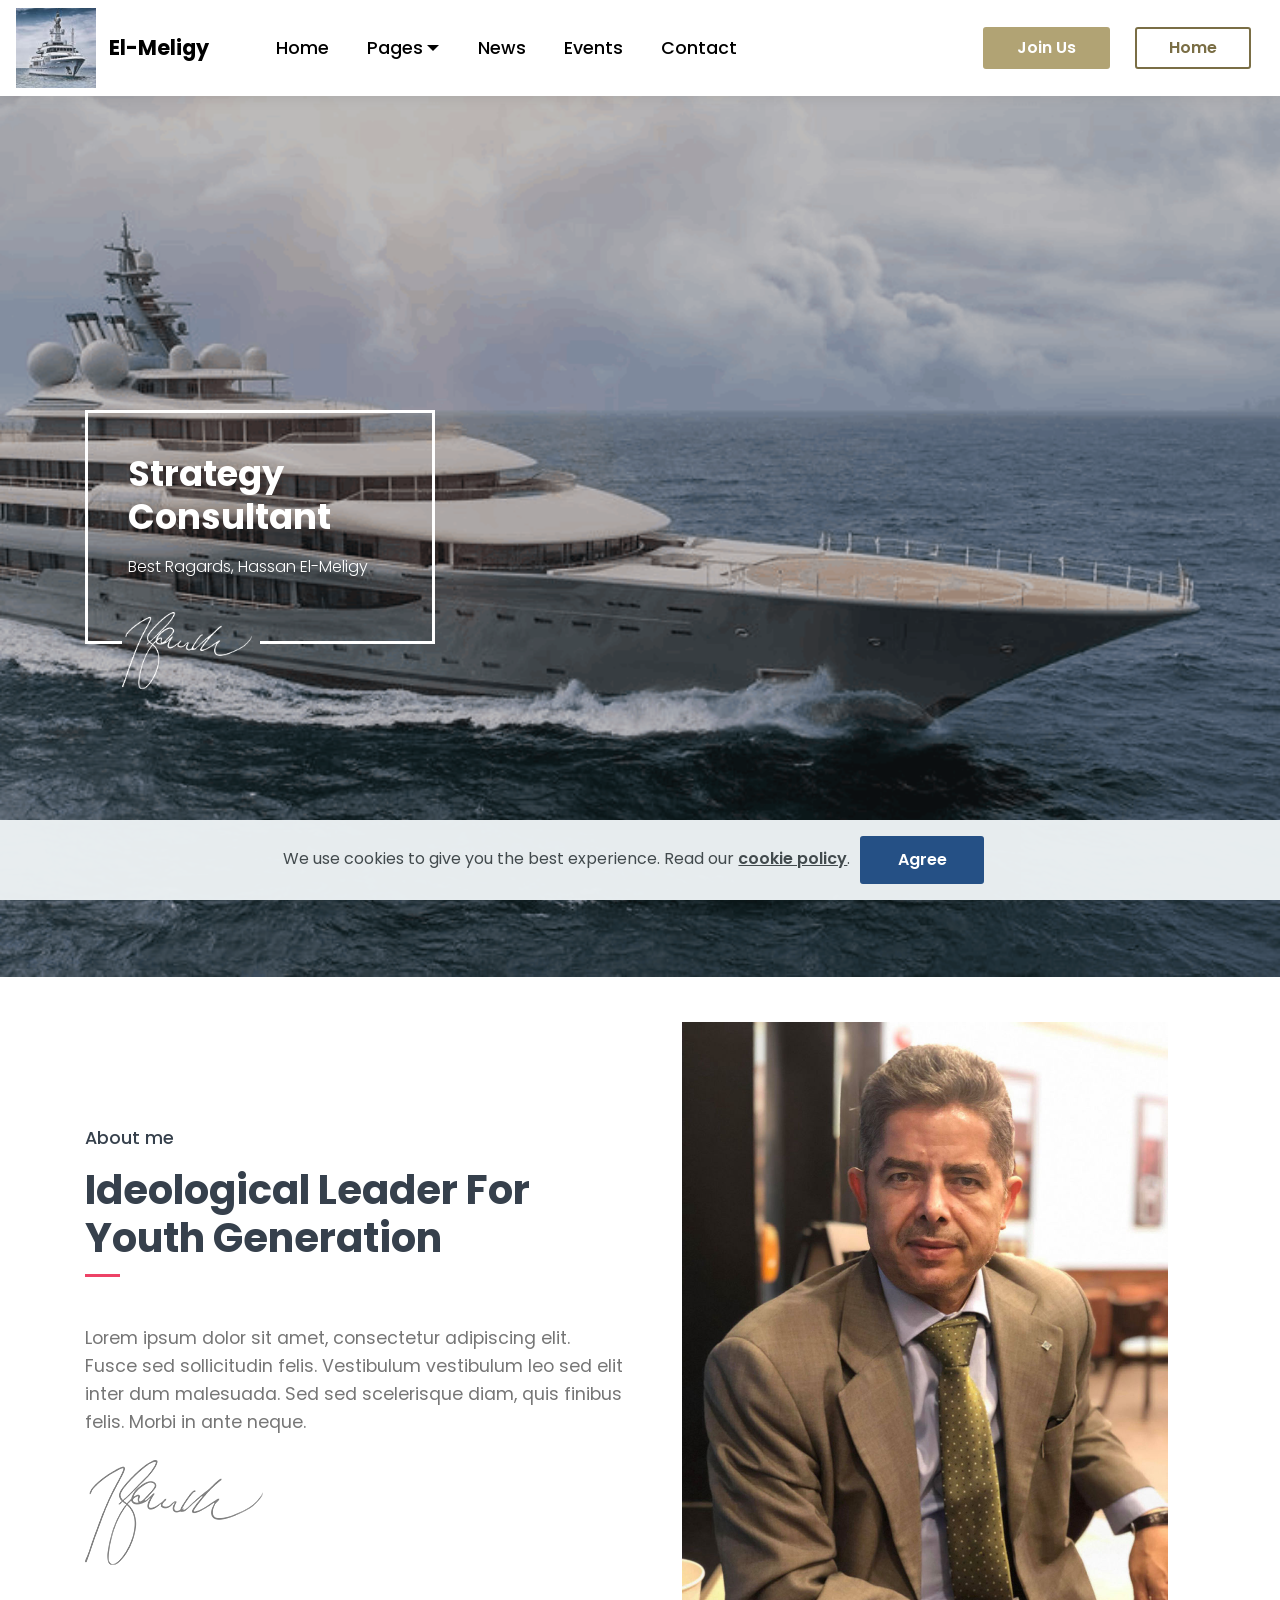
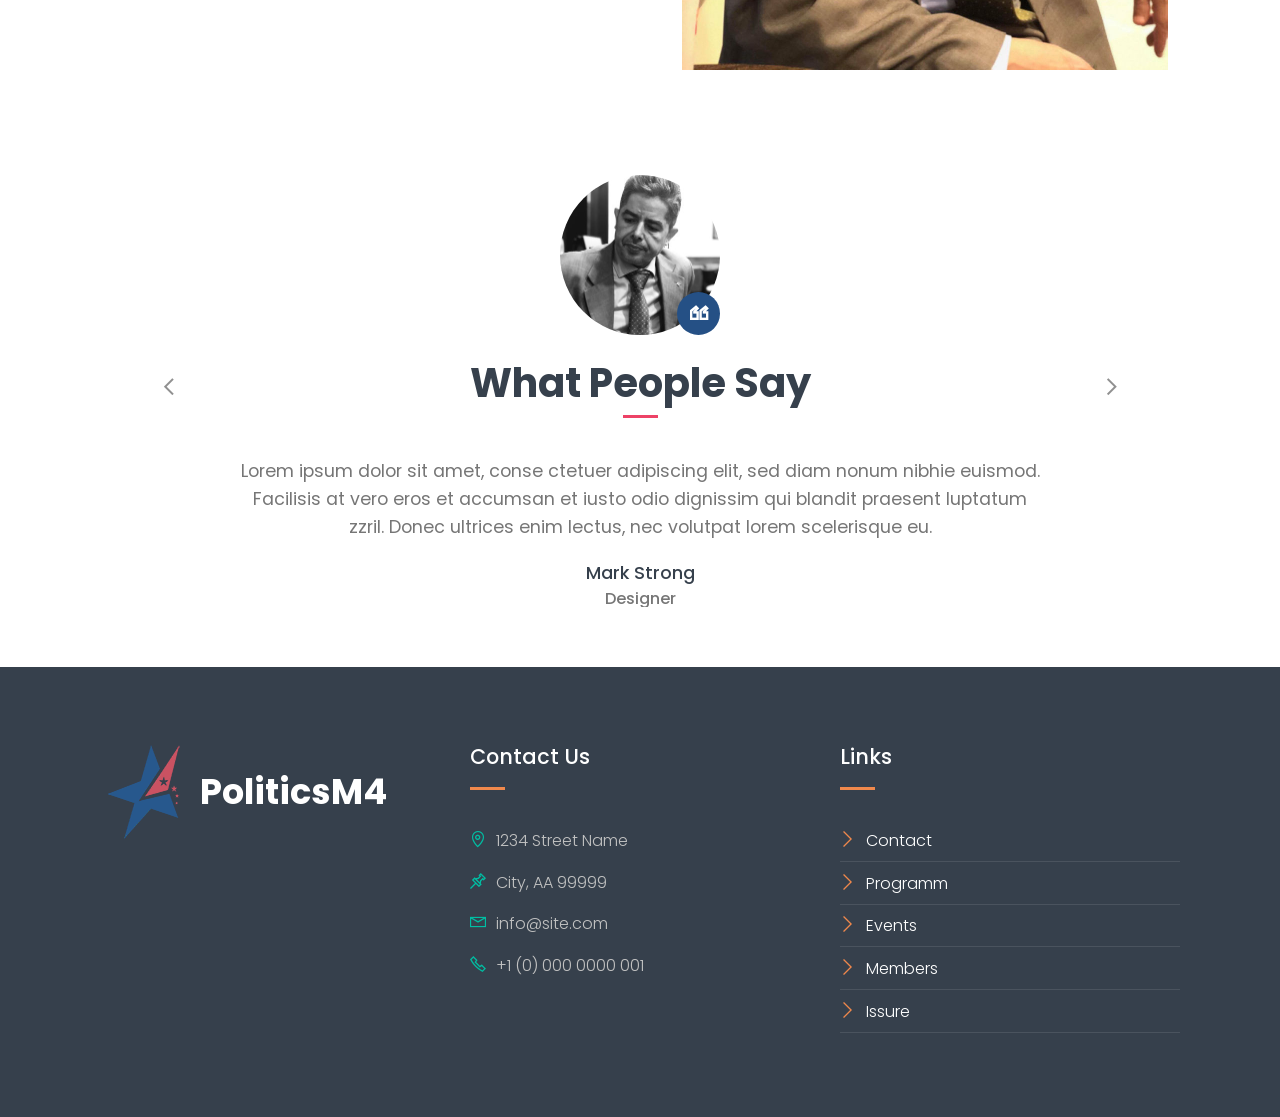
==== index.html @ fceee3a3 "Initial commit" ====
<!DOCTYPE html>
<html  >
<head>
  <!-- Site made with Mobirise Website Builder v4.12.3, https://mobirise.com -->
  <meta charset="UTF-8">
  <meta http-equiv="X-UA-Compatible" content="IE=edge">
  <meta name="generator" content="Mobirise v4.12.3, mobirise.com">
  <meta name="viewport" content="width=device-width, initial-scale=1, minimum-scale=1">
  <link rel="shortcut icon" href="assets/images/yacht1-96x96.jpg" type="image/x-icon">
  <meta name="description" content="">
  
  
  <title>Home</title>
  <link rel="stylesheet" href="assets/web/assets/mobirise-icons/mobirise-icons.css">
  <link rel="stylesheet" href="assets/web/assets/mobirise-icons2/mobirise2.css">
  <link rel="stylesheet" href="assets/tether/tether.min.css">
  <link rel="stylesheet" href="assets/bootstrap/css/bootstrap.min.css">
  <link rel="stylesheet" href="assets/bootstrap/css/bootstrap-grid.min.css">
  <link rel="stylesheet" href="assets/bootstrap/css/bootstrap-reboot.min.css">
  <link rel="stylesheet" href="assets/dropdown/css/style.css">
  <link rel="stylesheet" href="assets/theme/css/style.css">
  <link rel="preload" as="style" href="assets/mobirise/css/mbr-additional.css"><link rel="stylesheet" href="assets/mobirise/css/mbr-additional.css" type="text/css">
  
  
  

</head>
<body>
  <section class="menu cid-shsIhsprDq" once="menu" id="menu01-0">

    

    <nav class="navbar navbar-expand beta-menu navbar-dropdown align-items-center navbar-fixed-top navbar-toggleable-sm">
        <button class="navbar-toggler navbar-toggler-right" type="button" data-toggle="collapse" data-target="#navbarSupportedContent" aria-controls="navbarSupportedContent" aria-expanded="false" aria-label="Toggle navigation">
            <div class="hamburger">
                <span></span>
                <span></span>
                <span></span>
                <span></span>
            </div>
        </button>
        <div class="menu-logo">
            <div class="navbar-brand">
                <span class="navbar-logo">
                    <a href="https://mobiri.se">
                        <img src="assets/images/yacht1-96x96.jpg" alt="Mobirise" title="" style="height: 5rem;">
                    </a>
                </span>
                <span class="navbar-caption-wrap"><a class="navbar-caption text-black display-5" href="https://mobiri.se">El-Meligy</a></span>
            </div>
        </div>
        <div class="collapse navbar-collapse" id="navbarSupportedContent">
            <ul class="navbar-nav nav-dropdown" data-app-modern-menu="true">
                <li class="nav-item">
                    <a class="nav-link link text-black display-7" href="https://mobiri.se">Home</a>
                </li>
                <li class="nav-item dropdown">
                    <a class="nav-link link text-black dropdown-toggle display-7" href="https://mobiri.se" data-toggle="dropdown-submenu" aria-expanded="true">
                        Pages</a>
                    <div class="dropdown-menu"><a class="text-black dropdown-item display-7" href="https://mobiri.se">New Item</a><a class="text-black dropdown-item display-7" href="https://mobiri.se" aria-expanded="false">New Item</a><a class="text-black dropdown-item display-7" href="https://mobiri.se" aria-expanded="false">New Item</a></div>
                </li>
                <li class="nav-item dropdown"><a class="nav-link link text-black display-7" href="https://mobiri.se">
                        News</a></li>
                <li class="nav-item"><a class="nav-link link text-black display-7" href="https://mobiri.se">
                        Events</a></li>
                <li class="nav-item"><a class="nav-link link text-black display-7" href="https://mobiri.se">
                        Contact</a></li>
            </ul>
            <div class="navbar-buttons mbr-section-btn"><a class="btn btn-sm btn-danger display-4" href="tel:+1-234-567-8901">

                    Join Us</a> <a class="btn btn-sm btn-danger-outline display-4" href="tel:+1-234-567-8901">

                    Home</a></div>
        </div>
    </nav>
</section>

<section class="header01 cid-shsIigTiMT mbr-fullscreen" id="header01-1">

    

    <div class="mbr-overlay" style="opacity: 0.3; background-color: rgb(35, 35, 35);"></div>

    <div class="container align-left">
        <div class="row">
            <div class="mbr-white col-lg-4 col-md-6">
                <div class="wrapper">
                    <h1 class="mbr-section-title mbr-bold pb-2 mbr-fonts-style display-2">Strategy Consultant&nbsp;</h1>
                    
                    <p class="mbr-text pb-2 align-left mbr-fonts-style display-4">Best Ragards, Hassan El-Meligy</p>
                    
                    <img src="assets/images/signature.png" alt="Mobirise">
                </div>
            </div>
        </div>
    </div>
    
</section>

<section class="team02 cid-shsIUXe1oJ" id="Team02-4">

    

    

    <div class="container">
        <div class="row justify-content-center align-left">
            <div class="col-lg-6 m-auto md-pb">
                <h3 class="mbr-section-subtitle pb-2 mbr-fonts-style display-7">
                    About me</h3>
                <h2 class="mbr-section-title mbr-bold pb-1 mbr-fonts-style display-1">Ideological Leader For Youth Generation</h2>
                <div class="line-wrap">
                    <div class="line"></div>
                </div>
                <p class="mbr-text py-2 mbr-fonts-style display-7">
                    Lorem ipsum dolor sit amet, consectetur adipiscing elit. Fusce sed sollicitudin felis. Vestibulum
                    vestibulum leo sed elit inter dum malesuada. Sed sed scelerisque diam, quis finibus felis. Morbi in
                    ante neque.<br></p>
                <img class="signature" src="assets/images/signature.png" alt="Mobirise">
            </div>
            <div class="col-lg-6 m-auto align-center">
                <img class="photo" src="assets/images/52727969-2311285082467892-941315260571189248-n-972x1296.jpg" alt="Mobirise" title="">
            </div>
        </div>
    </div>
</section>

<section class="carousel slide testimonials-slider cid-shsITByJaq" id="testimonials-slider01-3">

    

    

    <div class="container text-center">
        <div class="carousel slide" data-ride="carousel" role="listbox">
            <div class="carousel-inner">
                
                
                
            <div class="carousel-item">
                    <div class="col-md-12 col-lg-12">
                        <div class="author-box pb-4">
                            <div class="img-box">
                                <img class="face" src="assets/images/2-320x377.jpg" alt="Mobirise" title="">
                                <span class="face-icon mbr-iconfont mobi-mbri-quote-left mobi-mbri"></span>
                            </div>
                        </div>
                        <h1 class="mbr-section-title mbr-bold align-center mbr-fonts-style display-1">What People Say</h1>
                        <div class="line-wrap">
                            <div class="line"></div>
                        </div>
                        
                        <p class="mbr-text mbr-regular pb-4 align-center mbr-fonts-style box display-7">
                            Lorem ipsum dolor sit amet, conse ctetuer adipiscing elit, sed diam nonum nibhie euismod.
                            Facilisis
                            at vero eros et accumsan et iusto odio dignissim qui blandit praesent luptatum zzril. Donec
                            ultrices
                            enim lectus, nec volutpat lorem scelerisque eu.</p>
                        <div class="author mbr-m-auto">
                            <h3 class="mbr-semibold pb-2 mbr-fonts-style display-7">Mark Strong
                            </h3>
                            <h4 class="mbr-semibold mbr-fonts-style display-4">Designer</h4>
                        </div>
                    </div>
                </div><div class="carousel-item">
                    <div class="col-md-12 col-lg-12">
                        <div class="author-box pb-4">
                            <div class="img-box">
                                <img class="face" src="assets/images/photo-hassan-el-meligy-263x370.jpg" alt="Mobirise" title="">
                                <span class="face-icon mbr-iconfont mobi-mbri-quote-left mobi-mbri"></span>
                            </div>
                        </div>
                        <h1 class="mbr-section-title mbr-bold align-center mbr-fonts-style display-1">What People Say</h1>
                        <div class="line-wrap">
                            <div class="line"></div>
                        </div>
                        
                        <p class="mbr-text mbr-regular pb-4 align-center mbr-fonts-style box display-7">
                            Lorem ipsum dolor sit amet, conse ctetuer adipiscing elit, sed diam nonum nibhie euismod.
                            Facilisis
                            at vero eros et accumsan et iusto odio dignissim qui blandit praesent luptatum zzril. Donec
                            ultrices
                            enim lectus, nec volutpat lorem scelerisque eu.</p>
                        <div class="author mbr-m-auto">
                            <h3 class="mbr-semibold pb-2 mbr-fonts-style display-7">Kathy Hughes</h3>
                            <h4 class="mbr-semibold mbr-fonts-style display-4">Coordinator</h4>
                        </div>
                    </div>
                </div><div class="carousel-item">
                    <div class="col-md-12 col-lg-12">
                        <div class="author-box pb-4">
                            <div class="img-box">
                                <img class="face" src="assets/images/hassan1-195x195.jpg" alt="Mobirise" title="">
                                <span class="face-icon mbr-iconfont mobi-mbri-quote-left mobi-mbri"></span>
                            </div>
                        </div>
                        <h1 class="mbr-section-title mbr-bold align-center mbr-fonts-style display-1">What People Say</h1>
                        <div class="line-wrap">
                            <div class="line"></div>
                        </div>
                        
                        <p class="mbr-text mbr-regular pb-4 align-center mbr-fonts-style box display-7">
                            Lorem ipsum dolor sit amet, conse ctetuer adipiscing elit, sed diam nonum nibhie euismod.
                            Facilisis
                            at vero eros et accumsan et iusto odio dignissim qui blandit praesent luptatum zzril. Donec
                            ultrices
                            enim lectus, nec volutpat lorem scelerisque eu.</p>
                        <div class="author mbr-m-auto">
                            <h3 class="mbr-semibold pb-2 mbr-fonts-style display-7">Greg Morgan</h3>
                            <h4 class="mbr-semibold mbr-fonts-style display-4">Manager</h4>
                        </div>
                    </div>
                </div></div>
            <div class="carousel-controls">
                <a class="carousel-control-prev" role="button" data-slide="prev">
                    <span aria-hidden="true" class="mbri-arrow-prev mbr-iconfont"></span>
                    <span class="sr-only">Previous</span>
                </a>
                <a class="carousel-control-next" role="button" data-slide="next">
                    <span aria-hidden="true" class="mbri-arrow-next mbr-iconfont"></span>
                    <span class="sr-only">Next</span>
                </a>
            </div>
        </div>
    </div>
</section>

<section class="footer01 cid-shsJEFrjOn" id="footer01-6">

    

    
    <div class="container">
        <div class="media-container-row content text-white">
            <div class="col-12 col-md-8 col-lg-4">
                <div class="media-wrap align-left">

                    <img src="assets/images/logo.png" alt="Mobirise">

                    <h4 class="align-left mbr-bold mbr-fonts-style display-2">
                        PoliticsM4</h4>
                </div>

                
            </div>
            <div class="col-12 col-md-6 col-lg-4">
                <h5 class="pb-2 align-left items-title mbr-semibold mbr-fonts-style display-5">
                    Contact Us</h5>
                <div class="line-wrap align-left">
                    <div class="line"></div>
                </div>
                <div class="item">
                    <div class="card-img"><span class="mbr-iconfont img1 mobi-mbri-map-pin mobi-mbri"></span>
                    </div>
                    <div class="card-box">
                        <h4 class="item-title align-left mbr-fonts-style display-4">1234 Street Name</h4>
                    </div>
                </div>
                <div class="item">
                    <div class="card-img"><span class="mbr-iconfont img1 mobi-mbri-pin mobi-mbri"></span></div>
                    <div class="card-box">
                        <h4 class="item-title align-left mbr-fonts-style display-4">City, AA 99999</h4>
                    </div>
                </div>
                <div class="item">
                    <div class="card-img"><span class="mbr-iconfont img1 mobi-mbri-letter mobi-mbri"></span>
                    </div>
                    <div class="card-box">
                        <h4 class="item-title align-left mbr-fonts-style display-4">
                            info@site.com</h4>
                    </div>
                </div>
                <div class="item">
                    <div class="card-img"><span class="mbr-iconfont img1 mobi-mbri-phone mobi-mbri"></span>
                    </div>
                    <div class="card-box">
                        <h4 class="item-title align-left mbr-fonts-style display-4">+1 (0) 000 0000 001</h4>
                    </div>
                </div>
                
            </div>
            <div class="col-12 col-md-6 col-lg-4">
                <h5 class="pb-2 align-left links-title mbr-semibold mbr-fonts-style display-5">
                    Links</h5>
                <div class="line-wrap align-left">
                    <div class="line"></div>
                </div>

                <div class="link">
                    <div class="card-img"><span class="mbr-iconfont img2 mobi-mbri-arrow-next mobi-mbri"></span>
                    </div>
                    <div class="card-box">
                        <h4 class="link-title align-left mbr-fonts-style display-4"><a href="https://mobiri.se/" class="text-white">Contact</a></h4>
                    </div>
                </div>
                <div class="link">
                    <div class="card-img"><span class="mbr-iconfont img2 mobi-mbri-arrow-next mobi-mbri"></span></div>
                    <div class="card-box">
                        <h4 class="link-title align-left mbr-fonts-style display-4"><a href="https://mobiri.se/" class="text-white">Programm</a></h4>
                    </div>
                </div>
                <div class="link">
                    <div class="card-img"><span class="mbr-iconfont img2 mobi-mbri-arrow-next mobi-mbri"></span>
                    </div>
                    <div class="card-box">
                        <h4 class="link-title align-left mbr-fonts-style display-4"><a href="https://mobiri.se/" class="text-white">
                                Events</a></h4>
                    </div>
                </div>

                <div class="link">
                    <div class="card-img"><span class="mbr-iconfont img2 mobi-mbri-arrow-next mobi-mbri"></span>
                    </div>
                    <div class="card-box">
                        <h4 class="link-title align-left mbr-fonts-style display-4"><a href="https://mobiri.se/" class="text-white">Members</a></h4>
                    </div>
                </div>

                <div class="link">
                    <div class="card-img"><span class="mbr-iconfont img2 mobi-mbri-arrow-next mobi-mbri"></span>
                    </div>
                    <div class="card-box">
                        <h4 class="link-title align-left mbr-fonts-style display-4"><a href="https://mobiri.se/" class="text-white">Issure</a></h4>
                    </div>
                </div>
            </div>
        </div>
    </div>
</section>


  <script src="assets/web/assets/jquery/jquery.min.js"></script>
  <script src="assets/popper/popper.min.js"></script>
  <script src="assets/tether/tether.min.js"></script>
  <script src="assets/bootstrap/js/bootstrap.min.js"></script>
  <script src="assets/web/assets/cookies-alert-plugin/cookies-alert-core.js"></script>
  <script src="assets/web/assets/cookies-alert-plugin/cookies-alert-script.js"></script>
  <script src="assets/dropdown/js/nav-dropdown.js"></script>
  <script src="assets/dropdown/js/navbar-dropdown.js"></script>
  <script src="assets/touchswipe/jquery.touch-swipe.min.js"></script>
  <script src="assets/bootstrapcarouselswipe/bootstrap-carousel-swipe.js"></script>
  <script src="assets/mbr-testimonials-slider/mbr-testimonials-slider.js"></script>
  <script src="assets/smoothscroll/smooth-scroll.js"></script>
  <script src="assets/theme/js/script.js"></script>
  
  
<input name="cookieData" type="hidden" data-cookie-customDialogSelector='null' data-cookie-colorText='#424a4d' data-cookie-colorBg='rgba(234, 239, 241, 0.99)' data-cookie-textButton='Agree' data-cookie-colorButton='' data-cookie-colorLink='#424a4d' data-cookie-underlineLink='true' data-cookie-text="We use cookies to give you the best experience. Read our <a href='privacy.html'>cookie policy</a>.">
  
</body>
</html>
---- assets/web/assets/mobirise-icons/mobirise-icons.css ----
@font-face {
  font-family: 'MobiriseIcons';
  src:  url('mobirise-icons.eot?spat4u');
  src:  url('mobirise-icons.eot?spat4u#iefix') format('embedded-opentype'),
    url('mobirise-icons.ttf?spat4u') format('truetype'),
    url('mobirise-icons.woff?spat4u') format('woff'),
    url('mobirise-icons.svg?spat4u#MobiriseIcons') format('svg');
  font-weight: normal;
  font-style: normal;
  font-display: swap;
}

[class^="mbri-"], [class*=" mbri-"] {
  /* use !important to prevent issues with browser extensions that change fonts */
  font-family: MobiriseIcons !important;
  speak: none;
  font-style: normal;
  font-weight: normal;
  font-variant: normal;
  text-transform: none;
  line-height: 1;

  /* Better Font Rendering =========== */
  -webkit-font-smoothing: antialiased;
  -moz-osx-font-smoothing: grayscale;
}

.mbri-add-submenu:before {
  content: "\e900";
}
.mbri-alert:before {
  content: "\e901";
}
.mbri-align-center:before {
  content: "\e902";
}
.mbri-align-justify:before {
  content: "\e903";
}
.mbri-align-left:before {
  content: "\e904";
}
.mbri-align-right:before {
  content: "\e905";
}
.mbri-android:before {
  content: "\e906";
}
.mbri-apple:before {
  content: "\e907";
}
.mbri-arrow-down:before {
  content: "\e908";
}
.mbri-arrow-next:before {
  content: "\e909";
}
.mbri-arrow-prev:before {
  content: "\e90a";
}
.mbri-arrow-up:before {
  content: "\e90b";
}
.mbri-bold:before {
  content: "\e90c";
}
.mbri-bookmark:before {
  content: "\e90d";
}
.mbri-bootstrap:before {
  content: "\e90e";
}
.mbri-briefcase:before {
  content: "\e90f";
}
.mbri-browse:before {
  content: "\e910";
}
.mbri-bulleted-list:before {
  content: "\e911";
}
.mbri-calendar:before {
  content: "\e912";
}
.mbri-camera:before {
  content: "\e913";
}
.mbri-cart-add:before {
  content: "\e914";
}
.mbri-cart-full:before {
  content: "\e915";
}
.mbri-cash:before {
  content: "\e916";
}
.mbri-change-style:before {
  content: "\e917";
}
.mbri-chat:before {
  content: "\e918";
}
.mbri-clock:before {
  content: "\e919";
}
.mbri-close:before {
  content: "\e91a";
}
.mbri-cloud:before {
  content: "\e91b";
}
.mbri-code:before {
  content: "\e91c";
}
.mbri-contact-form:before {
  content: "\e91d";
}
.mbri-credit-card:before {
  content: "\e91e";
}
.mbri-cursor-click:before {
  content: "\e91f";
}
.mbri-cust-feedback:before {
  content: "\e920";
}
.mbri-database:before {
  content: "\e921";
}
.mbri-delivery:before {
  content: "\e922";
}
.mbri-desktop:before {
  content: "\e923";
}
.mbri-devices:before {
  content: "\e924";
}
.mbri-down:before {
  content: "\e925";
}
.mbri-download:before {
  content: "\e989";
}
.mbri-drag-n-drop:before {
  content: "\e927";
}
.mbri-drag-n-drop2:before {
  content: "\e928";
}
.mbri-edit:before {
  content: "\e929";
}
.mbri-edit2:before {
  content: "\e92a";
}
.mbri-error:before {
  content: "\e92b";
}
.mbri-extension:before {
  content: "\e92c";
}
.mbri-features:before {
  content: "\e92d";
}
.mbri-file:before {
  content: "\e92e";
}
.mbri-flag:before {
  content: "\e92f";
}
.mbri-folder:before {
  content: "\e930";
}
.mbri-gift:before {
  content: "\e931";
}
.mbri-github:before {
  content: "\e932";
}
.mbri-globe:before {
  content: "\e933";
}
.mbri-globe-2:before {
  content: "\e934";
}
.mbri-growing-chart:before {
  content: "\e935";
}
.mbri-hearth:before {
  content: "\e936";
}
.mbri-help:before {
  content: "\e937";
}
.mbri-home:before {
  content: "\e938";
}
.mbri-hot-cup:before {
  content: "\e939";
}
.mbri-idea:before {
  content: "\e93a";
}
.mbri-image-gallery:before {
  content: "\e93b";
}
.mbri-image-slider:before {
  content: "\e93c";
}
.mbri-info:before {
  content: "\e93d";
}
.mbri-italic:before {
  content: "\e93e";
}
.mbri-key:before {
  content: "\e93f";
}
.mbri-laptop:before {
  content: "\e940";
}
.mbri-layers:before {
  content: "\e941";
}
.mbri-left-right:before {
  content: "\e942";
}
.mbri-left:before {
  content: "\e943";
}
.mbri-letter:before {
  content: "\e944";
}
.mbri-like:before {
  content: "\e945";
}
.mbri-link:before {
  content: "\e946";
}
.mbri-lock:before {
  content: "\e947";
}
.mbri-login:before {
  content: "\e948";
}
.mbri-logout:before {
  content: "\e949";
}
.mbri-magic-stick:before {
  content: "\e94a";
}
.mbri-map-pin:before {
  content: "\e94b";
}
.mbri-menu:before {
  content: "\e94c";
}
.mbri-mobile:before {
  content: "\e94d";
}
.mbri-mobile2:before {
  content: "\e94e";
}
.mbri-mobirise:before {
  content: "\e94f";
}
.mbri-more-horizontal:before {
  content: "\e950";
}
.mbri-more-vertical:before {
  content: "\e951";
}
.mbri-music:before {
  content: "\e952";
}
.mbri-new-file:before {
  content: "\e953";
}
.mbri-numbered-list:before {
  content: "\e954";
}
.mbri-opened-folder:before {
  content: "\e955";
}
.mbri-pages:before {
  content: "\e956";
}
.mbri-paper-plane:before {
  content: "\e957";
}
.mbri-paperclip:before {
  content: "\e958";
}
.mbri-photo:before {
  content: "\e959";
}
.mbri-photos:before {
  content: "\e95a";
}
.mbri-pin:before {
  content: "\e95b";
}
.mbri-play:before {
  content: "\e95c";
}
.mbri-plus:before {
  content: "\e95d";
}
.mbri-preview:before {
  content: "\e95e";
}
.mbri-print:before {
  content: "\e95f";
}
.mbri-protect:before {
  content: "\e960";
}
.mbri-question:before {
  content: "\e961";
}
.mbri-quote-left:before {
  content: "\e962";
}
.mbri-quote-right:before {
  content: "\e963";
}
.mbri-refresh:before {
  content: "\e964";
}
.mbri-responsive:before {
  content: "\e965";
}
.mbri-right:before {
  content: "\e966";
}
.mbri-rocket:before {
  content: "\e967";
}
.mbri-sad-face:before {
  content: "\e968";
}
.mbri-sale:before {
  content: "\e969";
}
.mbri-save:before {
  content: "\e96a";
}
.mbri-search:before {
  content: "\e96b";
}
.mbri-setting:before {
  content: "\e96c";
}
.mbri-setting2:before {
  content: "\e96d";
}
.mbri-setting3:before {
  content: "\e96e";
}
.mbri-share:before {
  content: "\e96f";
}
.mbri-shopping-bag:before {
  content: "\e970";
}
.mbri-shopping-basket:before {
  content: "\e971";
}
.mbri-shopping-cart:before {
  content: "\e972";
}
.mbri-sites:before {
  content: "\e973";
}
.mbri-smile-face:before {
  content: "\e974";
}
.mbri-speed:before {
  content: "\e975";
}
.mbri-star:before {
  content: "\e976";
}
.mbri-success:before {
  content: "\e977";
}
.mbri-sun:before {
  content: "\e978";
}
.mbri-sun2:before {
  content: "\e979";
}
.mbri-tablet:before {
  content: "\e97a";
}
.mbri-tablet-vertical:before {
  content: "\e97b";
}
.mbri-target:before {
  content: "\e97c";
}
.mbri-timer:before {
  content: "\e97d";
}
.mbri-to-ftp:before {
  content: "\e97e";
}
.mbri-to-local-drive:before {
  content: "\e97f";
}
.mbri-touch-swipe:before {
  content: "\e980";
}
.mbri-touch:before {
  content: "\e981";
}
.mbri-trash:before {
  content: "\e982";
}
.mbri-underline:before {
  content: "\e983";
}
.mbri-unlink:before {
  content: "\e984";
}
.mbri-unlock:before {
  content: "\e985";
}
.mbri-up-down:before {
  content: "\e986";
}
.mbri-up:before {
  content: "\e987";
}
.mbri-update:before {
  content: "\e988";
}
.mbri-upload:before {
 content: "\e926"; 
}
.mbri-user:before {
  content: "\e98a";
}
.mbri-user2:before {
  content: "\e98b";
}
.mbri-users:before {
  content: "\e98c";
}
.mbri-video:before {
  content: "\e98d";
}
.mbri-video-play:before {
  content: "\e98e";
}
.mbri-watch:before {
  content: "\e98f";
}
.mbri-website-theme:before {
  content: "\e990";
}
.mbri-wifi:before {
  content: "\e991";
}
.mbri-windows:before {
  content: "\e992";
}
.mbri-zoom-out:before {
  content: "\e993";
}
.mbri-redo:before {
  content: "\e994";
}
.mbri-undo:before {
  content: "\e995";
}
---- assets/web/assets/mobirise-icons2/mobirise2.css ----
@font-face {
  font-family: 'Moririse2';
  font-display: swap;
  src:  url('mobirise2.eot?f2bix4');
  src:  url('mobirise2.eot?f2bix4#iefix') format('embedded-opentype'),
    url('mobirise2.ttf?f2bix4') format('truetype'),
    url('mobirise2.woff?f2bix4') format('woff'),
    url('mobirise2.svg?f2bix4#mobirise2') format('svg');
  font-weight: normal;
  font-style: normal;
}

[class^="mobi-"], [class*=" mobi-"] {
  /* use !important to prevent issues with browser extensions that change fonts */
  font-family: 'Moririse2' !important;
  speak: none;
  font-style: normal;
  font-weight: normal;
  font-variant: normal;
  text-transform: none;
  line-height: 1;

  /* Better Font Rendering =========== */
  -webkit-font-smoothing: antialiased;
  -moz-osx-font-smoothing: grayscale;
}

.mobi-mbri-add-submenu:before {
  content: "\e900";
}
.mobi-mbri-alert:before {
  content: "\e901";
}
.mobi-mbri-align-center:before {
  content: "\e902";
}
.mobi-mbri-align-justify:before {
  content: "\e903";
}
.mobi-mbri-align-left:before {
  content: "\e904";
}
.mobi-mbri-align-right:before {
  content: "\e905";
}
.mobi-mbri-android:before {
  content: "\e906";
}
.mobi-mbri-apple:before {
  content: "\e907";
}
.mobi-mbri-arrow-down:before {
  content: "\e908";
}
.mobi-mbri-arrow-next:before {
  content: "\e909";
}
.mobi-mbri-arrow-prev:before {
  content: "\e90a";
}
.mobi-mbri-arrow-up:before {
  content: "\e90b";
}
.mobi-mbri-bold:before {
  content: "\e90c";
}
.mobi-mbri-bookmark:before {
  content: "\e90d";
}
.mobi-mbri-bootstrap:before {
  content: "\e90e";
}
.mobi-mbri-briefcase:before {
  content: "\e90f";
}
.mobi-mbri-browse:before {
  content: "\e910";
}
.mobi-mbri-bulleted-list:before {
  content: "\e911";
}
.mobi-mbri-calendar:before {
  content: "\e912";
}
.mobi-mbri-camera:before {
  content: "\e913";
}
.mobi-mbri-cart-add:before {
  content: "\e914";
}
.mobi-mbri-cart-full:before {
  content: "\e915";
}
.mobi-mbri-cash:before {
  content: "\e916";
}
.mobi-mbri-change-style:before {
  content: "\e917";
}
.mobi-mbri-chat:before {
  content: "\e918";
}
.mobi-mbri-clock:before {
  content: "\e919";
}
.mobi-mbri-close:before {
  content: "\e91a";
}
.mobi-mbri-cloud:before {
  content: "\e91b";
}
.mobi-mbri-code:before {
  content: "\e91c";
}
.mobi-mbri-contact-form:before {
  content: "\e91d";
}
.mobi-mbri-credit-card:before {
  content: "\e91e";
}
.mobi-mbri-cursor-click:before {
  content: "\e91f";
}
.mobi-mbri-cust-feedback:before {
  content: "\e920";
}
.mobi-mbri-database:before {
  content: "\e921";
}
.mobi-mbri-delivery:before {
  content: "\e922";
}
.mobi-mbri-desktop:before {
  content: "\e923";
}
.mobi-mbri-devices:before {
  content: "\e924";
}
.mobi-mbri-down:before {
  content: "\e925";
}
.mobi-mbri-download-2:before {
  content: "\e926";
}
.mobi-mbri-download:before {
  content: "\e927";
}
.mobi-mbri-drag-n-drop-2:before {
  content: "\e928";
}
.mobi-mbri-drag-n-drop:before {
  content: "\e929";
}
.mobi-mbri-edit-2:before {
  content: "\e92a";
}
.mobi-mbri-edit:before {
  content: "\e92b";
}
.mobi-mbri-error:before {
  content: "\e92c";
}
.mobi-mbri-extension:before {
  content: "\e92d";
}
.mobi-mbri-features:before {
  content: "\e92e";
}
.mobi-mbri-file:before {
  content: "\e92f";
}
.mobi-mbri-flag:before {
  content: "\e930";
}
.mobi-mbri-folder:before {
  content: "\e931";
}
.mobi-mbri-gift:before {
  content: "\e932";
}
.mobi-mbri-github:before {
  content: "\e933";
}
.mobi-mbri-globe-2:before {
  content: "\e934";
}
.mobi-mbri-globe:before {
  content: "\e935";
}
.mobi-mbri-growing-chart:before {
  content: "\e936";
}
.mobi-mbri-hearth:before {
  content: "\e937";
}
.mobi-mbri-help:before {
  content: "\e938";
}
.mobi-mbri-home:before {
  content: "\e939";
}
.mobi-mbri-hot-cup:before {
  content: "\e93a";
}
.mobi-mbri-idea:before {
  content: "\e93b";
}
.mobi-mbri-image-gallery:before {
  content: "\e93c";
}
.mobi-mbri-image-slider:before {
  content: "\e93d";
}
.mobi-mbri-info:before {
  content: "\e93e";
}
.mobi-mbri-italic:before {
  content: "\e93f";
}
.mobi-mbri-key:before {
  content: "\e940";
}
.mobi-mbri-laptop:before {
  content: "\e941";
}
.mobi-mbri-layers:before {
  content: "\e942";
}
.mobi-mbri-left-right:before {
  content: "\e943";
}
.mobi-mbri-left:before {
  content: "\e944";
}
.mobi-mbri-letter:before {
  content: "\e945";
}
.mobi-mbri-like:before {
  content: "\e946";
}
.mobi-mbri-link:before {
  content: "\e947";
}
.mobi-mbri-lock:before {
  content: "\e948";
}
.mobi-mbri-login:before {
  content: "\e949";
}
.mobi-mbri-logout:before {
  content: "\e94a";
}
.mobi-mbri-magic-stick:before {
  content: "\e94b";
}
.mobi-mbri-map-pin:before {
  content: "\e94c";
}
.mobi-mbri-menu:before {
  content: "\e94d";
}
.mobi-mbri-mobile-2:before {
  content: "\e94e";
}
.mobi-mbri-mobile-horizontal:before {
  content: "\e94f";
}
.mobi-mbri-mobile:before {
  content: "\e950";
}
.mobi-mbri-mobirise:before {
  content: "\e951";
}
.mobi-mbri-more-horizontal:before {
  content: "\e952";
}
.mobi-mbri-more-vertical:before {
  content: "\e953";
}
.mobi-mbri-music:before {
  content: "\e954";
}
.mobi-mbri-new-file:before {
  content: "\e955";
}
.mobi-mbri-numbered-list:before {
  content: "\e956";
}
.mobi-mbri-opened-folder:before {
  content: "\e957";
}
.mobi-mbri-pages:before {
  content: "\e958";
}
.mobi-mbri-paper-plane:before {
  content: "\e959";
}
.mobi-mbri-paperclip:before {
  content: "\e95a";
}
.mobi-mbri-phone:before {
  content: "\e95b";
}
.mobi-mbri-photo:before {
  content: "\e95c";
}
.mobi-mbri-photos:before {
  content: "\e95d";
}
.mobi-mbri-pin:before {
  content: "\e95e";
}
.mobi-mbri-play:before {
  content: "\e95f";
}
.mobi-mbri-plus:before {
  content: "\e960";
}
.mobi-mbri-preview:before {
  content: "\e961";
}
.mobi-mbri-print:before {
  content: "\e962";
}
.mobi-mbri-protect:before {
  content: "\e963";
}
.mobi-mbri-question:before {
  content: "\e964";
}
.mobi-mbri-quote-left:before {
  content: "\e965";
}
.mobi-mbri-quote-right:before {
  content: "\e966";
}
.mobi-mbri-redo:before {
  content: "\e967";
}
.mobi-mbri-refresh:before {
  content: "\e968";
}
.mobi-mbri-responsive-2:before {
  content: "\e969";
}
.mobi-mbri-responsive:before {
  content: "\e96a";
}
.mobi-mbri-right:before {
  content: "\e96b";
}
.mobi-mbri-rocket:before {
  content: "\e96c";
}
.mobi-mbri-sad-face:before {
  content: "\e96d";
}
.mobi-mbri-sale:before {
  content: "\e96e";
}
.mobi-mbri-save:before {
  content: "\e96f";
}
.mobi-mbri-search:before {
  content: "\e970";
}
.mobi-mbri-setting-2:before {
  content: "\e971";
}
.mobi-mbri-setting-3:before {
  content: "\e972";
}
.mobi-mbri-setting:before {
  content: "\e973";
}
.mobi-mbri-share:before {
  content: "\e974";
}
.mobi-mbri-shopping-bag:before {
  content: "\e975";
}
.mobi-mbri-shopping-basket:before {
  content: "\e976";
}
.mobi-mbri-shopping-cart:before {
  content: "\e977";
}
.mobi-mbri-sites:before {
  content: "\e978";
}
.mobi-mbri-smile-face:before {
  content: "\e979";
}
.mobi-mbri-speed:before {
  content: "\e97a";
}
.mobi-mbri-star:before {
  content: "\e97b";
}
.mobi-mbri-success:before {
  content: "\e97c";
}
.mobi-mbri-sun:before {
  content: "\e97d";
}
.mobi-mbri-sun2:before {
  content: "\e97e";
}
.mobi-mbri-tablet-vertical:before {
  content: "\e97f";
}
.mobi-mbri-tablet:before {
  content: "\e980";
}
.mobi-mbri-target:before {
  content: "\e981";
}
.mobi-mbri-timer:before {
  content: "\e982";
}
.mobi-mbri-to-ftp:before {
  content: "\e983";
}
.mobi-mbri-to-local-drive:before {
  content: "\e984";
}
.mobi-mbri-touch-swipe:before {
  content: "\e985";
}
.mobi-mbri-touch:before {
  content: "\e986";
}
.mobi-mbri-trash:before {
  content: "\e987";
}
.mobi-mbri-underline:before {
  content: "\e988";
}
.mobi-mbri-undo:before {
  content: "\e989";
}
.mobi-mbri-unlink:before {
  content: "\e98a";
}
.mobi-mbri-unlock:before {
  content: "\e98b";
}
.mobi-mbri-up-down:before {
  content: "\e98c";
}
.mobi-mbri-up:before {
  content: "\e98d";
}
.mobi-mbri-update:before {
  content: "\e98e";
}
.mobi-mbri-upload-2:before {
  content: "\e98f";
}
.mobi-mbri-upload:before {
  content: "\e990";
}
.mobi-mbri-user-2:before {
  content: "\e991";
}
.mobi-mbri-user:before {
  content: "\e992";
}
.mobi-mbri-users:before {
  content: "\e993";
}
.mobi-mbri-video-play:before {
  content: "\e994";
}
.mobi-mbri-video:before {
  content: "\e995";
}
.mobi-mbri-watch:before {
  content: "\e996";
}
.mobi-mbri-website-theme-2:before {
  content: "\e997";
}
.mobi-mbri-website-theme:before {
  content: "\e998";
}
.mobi-mbri-wifi:before {
  content: "\e999";
}
.mobi-mbri-windows:before {
  content: "\e99a";
}
.mobi-mbri-zoom-in:before {
  content: "\e99b";
}
.mobi-mbri-zoom-out:before {
  content: "\e99c";
}
---- assets/dropdown/css/style.css ----
.navbar-dropdown {
  left: 0;
  padding: 0;
  position: absolute;
  right: 0;
  top: 0;
  transition: all 0.45s ease;
  z-index: 1030;
  background: #282828; }
  .navbar-dropdown .navbar-logo {
    margin-right: 0.8rem;
    transition: margin 0.3s ease-in-out;
    vertical-align: middle; }
    .navbar-dropdown .navbar-logo img {
      height: 3.125rem;
      transition: all 0.3s ease-in-out; }
    .navbar-dropdown .navbar-logo.mbr-iconfont {
      font-size: 3.125rem;
      line-height: 3.125rem; }
  .navbar-dropdown .navbar-caption {
    font-weight: 700;
    white-space: normal;
    vertical-align: -4px;
    line-height: 3.125rem !important; }
    .navbar-dropdown .navbar-caption, .navbar-dropdown .navbar-caption:hover {
      color: inherit;
      text-decoration: none; }
  .navbar-dropdown .mbr-iconfont + .navbar-caption {
    vertical-align: -1px; }
  .navbar-dropdown.navbar-fixed-top {
    position: fixed; }
  .navbar-dropdown .navbar-brand span {
    vertical-align: -4px; }
  .navbar-dropdown.bg-color.transparent {
    background: none; }
  .navbar-dropdown.navbar-short .navbar-brand {
    padding: 0.625rem 0; }
    .navbar-dropdown.navbar-short .navbar-brand span {
      vertical-align: -1px; }
  .navbar-dropdown.navbar-short .navbar-caption {
    line-height: 2.375rem !important;
    vertical-align: -2px; }
  .navbar-dropdown.navbar-short .navbar-logo {
    margin-right: 0.5rem; }
    .navbar-dropdown.navbar-short .navbar-logo img {
      height: 2.375rem; }
    .navbar-dropdown.navbar-short .navbar-logo.mbr-iconfont {
      font-size: 2.375rem;
      line-height: 2.375rem; }
  .navbar-dropdown.navbar-short .mbr-table-cell {
    height: 3.625rem; }
  .navbar-dropdown .navbar-close {
    left: 0.6875rem;
    position: fixed;
    top: 0.75rem;
    z-index: 1000; }
  .navbar-dropdown .hamburger-icon {
    content: "";
    display: inline-block;
    vertical-align: middle;
    width: 16px;
    -webkit-box-shadow: 0 -6px 0 1px #282828,0 0 0 1px #282828,0 6px 0 1px #282828;
    -moz-box-shadow: 0 -6px 0 1px #282828,0 0 0 1px #282828,0 6px 0 1px #282828;
    box-shadow: 0 -6px 0 1px #282828,0 0 0 1px #282828,0 6px 0 1px #282828; }

.dropdown-menu .dropdown-toggle[data-toggle="dropdown-submenu"]::after {
  border-bottom: 0.35em solid transparent;
  border-left: 0.35em solid;
  border-right: 0;
  border-top: 0.35em solid transparent;
  margin-left: 0.3rem; }

.dropdown-menu .dropdown-item:focus {
  outline: 0; }

.nav-dropdown {
  font-size: 0.75rem;
  font-weight: 500;
  height: auto !important; }
  .nav-dropdown .nav-btn {
    padding-left: 1rem; }
  .nav-dropdown .link {
    margin: .667em 1.667em;
    font-weight: 500;
    padding: 0;
    transition: color .2s ease-in-out; }
    .nav-dropdown .link.dropdown-toggle {
      margin-right: 2.583em; }
      .nav-dropdown .link.dropdown-toggle::after {
        margin-left: .25rem;
        border-top: 0.35em solid;
        border-right: 0.35em solid transparent;
        border-left: 0.35em solid transparent;
        border-bottom: 0; }
      .nav-dropdown .link.dropdown-toggle[aria-expanded="true"] {
        margin: 0;
        padding: 0.667em 3.263em  0.667em 1.667em; }
  .nav-dropdown .link::after,
  .nav-dropdown .dropdown-item::after {
    color: inherit; }
  .nav-dropdown .btn {
    font-size: 0.75rem;
    font-weight: 700;
    letter-spacing: 0;
    margin-bottom: 0;
    padding-left: 1.25rem;
    padding-right: 1.25rem; }
  .nav-dropdown .dropdown-menu {
    border-radius: 0;
    border: 0;
    left: 0;
    margin: 0;
    padding-bottom: 1.25rem;
    padding-top: 1.25rem;
    position: relative; }
  .nav-dropdown .dropdown-submenu {
    margin-left: 0.125rem;
    top: 0; }
  .nav-dropdown .dropdown-item {
    font-weight: 500;
    line-height: 2;
    padding: 0.3846em 4.615em 0.3846em 1.5385em;
    position: relative;
    transition: color .2s ease-in-out, background-color .2s ease-in-out; }
    .nav-dropdown .dropdown-item::after {
      margin-top: -0.3077em;
      position: absolute;
      right: 1.1538em;
      top: 50%; }
    .nav-dropdown .dropdown-item:focus, .nav-dropdown .dropdown-item:hover {
      background: none; }

@media (max-width: 767px) {
  .nav-dropdown.navbar-toggleable-sm {
    bottom: 0;
    display: none;
    left: 0;
    overflow-x: hidden;
    position: fixed;
    top: 0;
    transform: translateX(-100%);
    -ms-transform: translateX(-100%);
    -webkit-transform: translateX(-100%);
    width: 18.75rem;
    z-index: 999; } }
.nav-dropdown.navbar-toggleable-xl {
  bottom: 0;
  display: none;
  left: 0;
  overflow-x: hidden;
  position: fixed;
  top: 0;
  transform: translateX(-100%);
  -ms-transform: translateX(-100%);
  -webkit-transform: translateX(-100%);
  width: 18.75rem;
  z-index: 999; }

.nav-dropdown-sm {
  display: block !important;
  overflow-x: hidden;
  overflow: auto;
  padding-top: 3.875rem; }
  .nav-dropdown-sm::after {
    content: "";
    display: block;
    height: 3rem;
    width: 100%; }
  .nav-dropdown-sm.collapse.in ~ .navbar-close {
    display: block !important; }
  .nav-dropdown-sm.collapsing, .nav-dropdown-sm.collapse.in {
    transform: translateX(0);
    -ms-transform: translateX(0);
    -webkit-transform: translateX(0);
    transition: all 0.25s ease-out;
    -webkit-transition: all 0.25s ease-out;
    background: #282828; }
  .nav-dropdown-sm.collapsing[aria-expanded="false"] {
    transform: translateX(-100%);
    -ms-transform: translateX(-100%);
    -webkit-transform: translateX(-100%); }
  .nav-dropdown-sm .nav-item {
    display: block;
    margin-left: 0 !important;
    padding-left: 0; }
  .nav-dropdown-sm .link,
  .nav-dropdown-sm .dropdown-item {
    border-top: 1px dotted rgba(255, 255, 255, 0.1);
    font-size: 0.8125rem;
    line-height: 1.6;
    margin: 0 !important;
    padding: 0.875rem 2.4rem 0.875rem 1.5625rem !important;
    position: relative;
    white-space: normal; }
    .nav-dropdown-sm .link:focus, .nav-dropdown-sm .link:hover,
    .nav-dropdown-sm .dropdown-item:focus,
    .nav-dropdown-sm .dropdown-item:hover {
      background: rgba(0, 0, 0, 0.2) !important;
      color: #c0a375; }
  .nav-dropdown-sm .nav-btn {
    position: relative;
    padding: 1.5625rem 1.5625rem 0 1.5625rem; }
    .nav-dropdown-sm .nav-btn::before {
      border-top: 1px dotted rgba(255, 255, 255, 0.1);
      content: "";
      left: 0;
      position: absolute;
      top: 0;
      width: 100%; }
    .nav-dropdown-sm .nav-btn + .nav-btn {
      padding-top: 0.625rem; }
      .nav-dropdown-sm .nav-btn + .nav-btn::before {
        display: none; }
  .nav-dropdown-sm .btn {
    padding: 0.625rem 0; }
  .nav-dropdown-sm .dropdown-toggle[data-toggle="dropdown-submenu"]::after {
    margin-left: .25rem;
    border-top: 0.35em solid;
    border-right: 0.35em solid transparent;
    border-left: 0.35em solid transparent;
    border-bottom: 0; }
  .nav-dropdown-sm .dropdown-toggle[data-toggle="dropdown-submenu"][aria-expanded="true"]::after {
    border-top: 0;
    border-right: 0.35em solid transparent;
    border-left: 0.35em solid transparent;
    border-bottom: 0.35em solid; }
  .nav-dropdown-sm .dropdown-menu {
    margin: 0;
    padding: 0;
    position: relative;
    top: 0;
    left: 0;
    width: 100%;
    border: 0;
    float: none;
    border-radius: 0;
    background: none; }
  .nav-dropdown-sm .dropdown-submenu {
    left: 100%;
    margin-left: 0.125rem;
    margin-top: -1.25rem;
    top: 0; }

.navbar-toggleable-sm .nav-dropdown .dropdown-menu {
  position: absolute; }

.navbar-toggleable-sm .nav-dropdown .dropdown-submenu {
  left: 100%;
  margin-left: 0.125rem;
  margin-top: -1.25rem;
  top: 0; }

.navbar-toggleable-sm.opened .nav-dropdown .dropdown-menu {
  position: relative; }

.navbar-toggleable-sm.opened .nav-dropdown .dropdown-submenu {
  left: 0;
  margin-left: 00rem;
  margin-top: 0rem;
  top: 0; }

.is-builder .nav-dropdown.collapsing {
  transition: none !important; }

/*# sourceMappingURL=style.css.map */
---- assets/theme/css/style.css ----
/*!
 * Mobirise v4 theme (https://mobirise.com/)
 * Copyright 2017 Mobirise
 */
section {
  background-color: #eeeeee;
}

.form-control:focus {
  box-shadow: none;
}

:focus {
  outline: none;
}

section,
.container,
.container-fluid {
  position: relative;
  word-wrap: break-word;
}

.menu {
  height: 77px !important;
}

a.mbr-iconfont:hover {
  text-decoration: none;
}

.article .lead p,
.article .lead ul,
.article .lead ol,
.article .lead pre,
.article .lead blockquote {
  margin-bottom: 0;
}

a {
  font-style: normal;
  transition: color 0.3s;
  font-weight: 600;
  cursor: pointer;
}

a, a:hover {
  text-decoration: none;
}

figure {
  margin-bottom: 0;
}

body {
  color: #232323;
}

h1,
h2,
h3,
h4,
h5,
h6,
.h1,
.h2,
.h3,
.h4,
.h5,
.h6,
.display-1,
.display-2,
.display-3,
.display-4 {
  line-height: 1;
  word-break: break-word;
  word-wrap: break-word;
}

b,
strong {
  font-weight: bold;
}

blockquote {
  padding: 10px 0 10px 20px;
  position: relative;
  border-left: 2px solid;
  border-color: #ff3366;
}

input:-webkit-autofill, input:-webkit-autofill:hover, input:-webkit-autofill:focus, input:-webkit-autofill:active {
  transition-delay: 9999s;
  transition-property: background-color, color;
}

textarea[type="hidden"] {
  display: none;
}

body {
  position: relative;
}

section {
  background-position: 50% 50%;
  background-repeat: no-repeat;
  background-size: cover;
}

section .mbr-background-video,
section .mbr-background-video-preview {
  position: absolute;
  bottom: 0;
  left: 0;
  right: 0;
  top: 0;
}

.hidden {
  visibility: hidden;
}

.mbr-z-index20 {
  z-index: 20;
}

/*! Base colors */
.mbr-white {
  color: #ffffff;
}

.mbr-black {
  color: #000000;
}

.mbr-bg-white {
  background-color: #ffffff;
}

.mbr-bg-black {
  background-color: #000000;
}

/*! Text-aligns */
.align-left {
  text-align: left;
}

.align-center {
  text-align: center;
}

.align-right {
  text-align: right;
}

@media (max-width: 767px) {
  .align-left,
  .align-center,
  .align-right,
  .mbr-section-btn,
  .mbr-section-title {
    text-align: center;
  }
}

/*! Font-weight  */
.mbr-light {
  font-weight: 300;
}

.mbr-regular {
  font-weight: 400;
}

.mbr-semibold {
  font-weight: 500;
}

.mbr-bold {
  font-weight: 700;
}

/*! Media  */
.media-size-item {
  -moz-flex: 1 1 auto;
  -o-flex: 1 1 auto;
  flex: 1 1 auto;
}

.media-content {
  flex-basis: 100%;
}

.media-container-row {
  display: flex;
  flex-direction: row;
  flex-wrap: wrap;
  justify-content: center;
  align-content: center;
  align-items: start;
}

.media-container-row .media-size-item {
  width: 400px;
}

.media-container-column {
  display: flex;
  flex-direction: column;
  flex-wrap: wrap;
  justify-content: center;
  align-content: center;
  align-items: stretch;
}

.media-container-column > * {
  width: 100%;
}

@media (min-width: 992px) {
  .media-container-row {
    flex-wrap: nowrap;
  }
}

figure {
  overflow: hidden;
}

figure[mbr-media-size] {
  transition: width 0.1s;
}

.mbr-figure img,
.mbr-figure iframe {
  display: block;
  width: 100%;
}

.card {
  background-color: transparent;
  border: none;
}

.card-img {
  text-align: center;
  flex-shrink: 0;
  -webkit-flex-shrink: 0;
}

.media {
  max-width: 100%;
  margin: 0 auto;
}

.mbr-figure {
  -ms-grid-row-align: center;
  align-self: center;
}

.media-container > div {
  max-width: 100%;
}

.mbr-figure img,
.card-img img {
  width: 100%;
}

@media (max-width: 991px) {
  .media-size-item {
    width: auto !important;
  }
  .media {
    width: auto;
  }
  .mbr-figure {
    width: 100% !important;
  }
}

/*! Buttons */
.mbr-section-btn {
  margin-left: -.25rem;
  margin-right: -.25rem;
  font-size: 0;
}

nav .mbr-section-btn {
  margin-left: 0rem;
  margin-right: 0rem;
}

/*! Btn icon margin */
.btn .mbr-iconfont,
.btn.btn-sm .mbr-iconfont {
  cursor: pointer;
  margin-right: 0.5rem;
}

.btn.btn-md .mbr-iconfont,
.btn.btn-md .mbr-iconfont {
  margin-right: 0.8rem;
}

.mbr-regular {
  font-weight: 400;
}

.mbr-semibold {
  font-weight: 500;
}

.mbr-bold {
  font-weight: 700;
}

[type="submit"] {
  -webkit-appearance: none;
}

/*! Full-screen */
.mbr-fullscreen .mbr-overlay {
  min-height: 100vh;
}

.mbr-fullscreen {
  display: flex;
  display: -moz-flex;
  display: -ms-flex;
  display: -o-flex;
  align-items: center;
  -webkit-align-items: center;
  min-height: 100vh;
  padding-top: 3rem;
  padding-bottom: 3rem;
}

/*! Map */
.map {
  height: 25rem;
  position: relative;
}

.map iframe {
  width: 100%;
  height: 100%;
}

/* Form */
.form-asterisk {
  font-family: initial;
  position: absolute;
  top: -2px;
  font-weight: normal;
}

/*! Scroll to top arrow */
.mbr-arrow-up {
  bottom: 25px;
  right: 90px;
  position: fixed;
  text-align: right;
  z-index: 5000;
  color: #ffffff;
  font-size: 32px;
  transform: rotate(180deg);
  -webkit-transform: rotate(180deg);
}

.mbr-arrow-up a {
  background: rgba(0, 0, 0, 0.2);
  border-radius: 3px;
  color: #fff;
  display: inline-block;
  height: 60px;
  width: 60px;
  outline-style: none !important;
  position: relative;
  text-decoration: none;
  transition: all .3s ease-in-out;
  cursor: pointer;
  text-align: center;
}

.mbr-arrow-up a:hover {
  background-color: rgba(0, 0, 0, 0.4);
}

.mbr-arrow-up a i {
  line-height: 60px;
}

.mbr-arrow-up-icon {
  display: block;
  color: #fff;
}

.mbr-arrow-up-icon::before {
  content: "\203a";
  display: inline-block;
  font-family: serif;
  font-size: 32px;
  line-height: 1;
  font-style: normal;
  position: relative;
  top: 6px;
  left: -4px;
  -webkit-transform: rotate(-90deg);
  transform: rotate(-90deg);
}

/*! Arrow Down */
.mbr-arrow {
  position: absolute;
  bottom: 45px;
  left: 50%;
  width: 60px;
  height: 60px;
  cursor: pointer;
  background-color: rgba(80, 80, 80, 0.5);
  border-radius: 50%;
  -webkit-transform: translateX(-50%);
  transform: translateX(-50%);
}

.mbr-arrow > a {
  display: inline-block;
  text-decoration: none;
  outline-style: none;
  -webkit-animation: arrowdown 1.7s ease-in-out infinite;
  animation: arrowdown 1.7s ease-in-out infinite;
}

.mbr-arrow > a > i {
  position: absolute;
  top: -2px;
  left: 15px;
  font-size: 2rem;
}

@keyframes arrowdown {
  0% {
    transform: translateY(0px);
    -webkit-transform: translateY(0px);
  }
  50% {
    transform: translateY(-5px);
    -webkit-transform: translateY(-5px);
  }
  100% {
    transform: translateY(0px);
    -webkit-transform: translateY(0px);
  }
}

@-webkit-keyframes arrowdown {
  0% {
    transform: translateY(0px);
    -webkit-transform: translateY(0px);
  }
  50% {
    transform: translateY(-5px);
    -webkit-transform: translateY(-5px);
  }
  100% {
    transform: translateY(0px);
    -webkit-transform: translateY(0px);
  }
}

@media (max-width: 500px) {
  .mbr-arrow-up {
    left: 50%;
    right: auto;
    transform: translateX(-50%) rotate(180deg);
    -webkit-transform: translateX(-50%) rotate(180deg);
  }
}

/*Gradients animation*/
@keyframes gradient-animation {
  from {
    background-position: 0% 100%;
    -webkit-animation-timing-function: ease-in-out;
            animation-timing-function: ease-in-out;
  }
  to {
    background-position: 100% 0%;
    -webkit-animation-timing-function: ease-in-out;
            animation-timing-function: ease-in-out;
  }
}

@-webkit-keyframes gradient-animation {
  from {
    background-position: 0% 100%;
    -webkit-animation-timing-function: ease-in-out;
            animation-timing-function: ease-in-out;
  }
  to {
    background-position: 100% 0%;
    -webkit-animation-timing-function: ease-in-out;
            animation-timing-function: ease-in-out;
  }
}

.bg-gradient {
  background-size: 200% 200%;
  animation: gradient-animation 5s infinite alternate;
  -webkit-animation: gradient-animation 5s infinite alternate;
}

.menu .navbar-brand {
  display: -webkit-flex;
}

.menu .navbar-brand span {
  display: flex;
  display: -webkit-flex;
}

.menu .navbar-brand .navbar-caption-wrap {
  display: -webkit-flex;
}

.menu .navbar-brand .navbar-logo img {
  display: -webkit-flex;
}

@media (min-width: 768px) and (max-width: 991px) {
  .menu .navbar-toggleable-sm .navbar-nav {
    display: -ms-flexbox;
  }
}

@media (min-width: 992px) {
  .menu .navbar-nav.nav-dropdown {
    display: -webkit-flex;
  }
  .menu .navbar-toggleable-sm .navbar-collapse {
    display: -webkit-flex !important;
  }
}

@media (max-width: 767px) {
  .menu .navbar-collapse {
    max-height: 80vh;
  }
  .menu .dropdown-menu {
    max-height: 60vh;
  }
}

.navbar {
  display: -webkit-flex;
  -webkit-flex-wrap: wrap;
  -webkit-align-items: center;
  -webkit-justify-content: space-between;
}

.navbar-collapse {
  -webkit-flex-basis: 100%;
  -webkit-flex-grow: 1;
  -webkit-align-items: center;
  max-height: 93.5vh;
}

.navbar-collapse.show {
  overflow: auto;
}

.nav-dropdown .link {
  padding: .667em 1.667em !important;
  margin: 0 !important;
}

.nav {
  display: -webkit-flex;
  -webkit-flex-wrap: wrap;
}

.row {
  display: -webkit-flex;
  -webkit-flex-wrap: wrap;
}

.justify-content-center {
  -webkit-justify-content: center;
}

.form-inline {
  display: -webkit-flex;
  -webkit-align-items: center;
}

.card-wrapper {
  -webkit-flex: 1;
}

.carousel-control {
  z-index: 10;
  display: -webkit-flex;
  -webkit-align-items: center;
  -webkit-justify-content: center;
}

.carousel-controls {
  display: -webkit-flex;
}

.media {
  display: -webkit-flex;
}

.form-group:focus {
  outline: none;
}

.jq-selectbox__select {
  padding: 0.5rem 1.2rem;
  position: absolute;
  display: flex;
  align-items: center;
  height: 100%;
  top: 0;
  left: 0;
  width: 100%;
}

.jq-selectbox__dropdown {
  position: absolute;
  top: 100%;
  left: 0 !important;
  width: 100% !important;
}

.jq-selectbox__trigger-arrow {
  -webkit-transform: translateY(-50%);
          transform: translateY(-50%);
}

.jq-selectbox li {
  padding: 0.5rem 1.2rem;
}

.mbr-form .form-control:focus, .mbr-form .form-control:hover {
  background-color: #f5f5f7;
  border: 3px solid #ebeced;
  box-shadow: none;
  outline: none;
}

input[type="range"] {
  padding-left: 0 !important;
  padding-right: 0 !important;
}

.modal-dialog,
.modal-content {
  height: 100%;
}

.modal-dialog .carousel-inner {
  height: calc(100vh - 1.75rem);
}

@media (max-width: 575px) {
  .modal-dialog .carousel-inner {
    height: calc(100vh - 1rem);
  }
}

.carousel-item {
  text-align: center;
}

.carousel-item img {
  margin: auto;
}

@media (max-width: 767px) {
  .btn {
    font-size: .75rem !important;
  }
  .btn .mbr-iconfont {
    font-size: 1rem !important;
  }
}

.navbar-toggler {
  align-self: flex-start;
  padding: 0.25rem 0.75rem;
  font-size: 1.25rem;
  line-height: 1;
  background: transparent;
  border: 1px solid transparent;
  border-radius: 0.25rem;
}

.navbar-toggler:focus,
.navbar-toggler:hover {
  text-decoration: none;
}

.navbar-toggler-icon {
  display: inline-block;
  width: 1.5em;
  height: 1.5em;
  vertical-align: middle;
  content: "";
  background: no-repeat center center;
  background-size: 100% 100%;
}

.navbar-toggler-left {
  position: absolute;
  left: 1rem;
}

.navbar-toggler-right {
  position: absolute;
  right: 1rem;
}

@media (max-width: 575px) {
  .navbar-toggleable .navbar-nav .dropdown-menu {
    position: static;
    float: none;
  }
  .navbar-toggleable > .container {
    padding-right: 0;
    padding-left: 0;
  }
}

@media (min-width: 576px) {
  .navbar-toggleable {
    flex-direction: row;
    flex-wrap: nowrap;
    align-items: center;
  }
  .navbar-toggleable .navbar-nav {
    flex-direction: row;
  }
  .navbar-toggleable .navbar-nav .nav-link {
    padding-right: .5rem;
    padding-left: .5rem;
  }
  .navbar-toggleable > .container {
    display: flex;
    flex-wrap: nowrap;
    align-items: center;
  }
  .navbar-toggleable .navbar-collapse {
    display: flex !important;
    width: 100%;
  }
  .navbar-toggleable .navbar-toggler {
    display: none;
  }
}

@media (max-width: 767px) {
  .navbar-toggleable-sm .navbar-nav .dropdown-menu {
    position: static;
    float: none;
  }
  .navbar-toggleable-sm > .container {
    padding-right: 0;
    padding-left: 0;
  }
}

@media (min-width: 768px) {
  .navbar-toggleable-sm {
    flex-direction: row;
    flex-wrap: nowrap;
    align-items: center;
  }
  .navbar-toggleable-sm .navbar-nav {
    flex-direction: row;
  }
  .navbar-toggleable-sm .navbar-nav .nav-link {
    padding-right: .5rem;
    padding-left: .5rem;
  }
  .navbar-toggleable-sm > .container {
    display: flex;
    flex-wrap: nowrap;
    align-items: center;
  }
  .navbar-toggleable-sm .navbar-collapse {
    display: none;
    width: 100%;
  }
  .navbar-toggleable-sm .navbar-toggler {
    display: none;
  }
}

@media (max-width: 991px) {
  .navbar-toggleable-md .navbar-nav .dropdown-menu {
    position: static;
    float: none;
  }
  .navbar-toggleable-md > .container {
    padding-right: 0;
    padding-left: 0;
  }
}

@media (min-width: 992px) {
  .navbar-toggleable-md {
    flex-direction: row;
    flex-wrap: nowrap;
    align-items: center;
  }
  .navbar-toggleable-md .navbar-nav {
    flex-direction: row;
  }
  .navbar-toggleable-md .navbar-nav .nav-link {
    padding-right: .5rem;
    padding-left: .5rem;
  }
  .navbar-toggleable-md > .container {
    display: flex;
    flex-wrap: nowrap;
    align-items: center;
  }
  .navbar-toggleable-md .navbar-collapse {
    display: flex !important;
    width: 100%;
  }
  .navbar-toggleable-md .navbar-toggler {
    display: none;
  }
}

@media (max-width: 1199px) {
  .navbar-toggleable-lg .navbar-nav .dropdown-menu {
    position: static;
    float: none;
  }
  .navbar-toggleable-lg > .container {
    padding-right: 0;
    padding-left: 0;
  }
}

@media (min-width: 1200px) {
  .navbar-toggleable-lg {
    flex-direction: row;
    flex-wrap: nowrap;
    align-items: center;
  }
  .navbar-toggleable-lg .navbar-nav {
    flex-direction: row;
  }
  .navbar-toggleable-lg .navbar-nav .nav-link {
    padding-right: .5rem;
    padding-left: .5rem;
  }
  .navbar-toggleable-lg > .container {
    display: flex;
    flex-wrap: nowrap;
    align-items: center;
  }
  .navbar-toggleable-lg .navbar-collapse {
    display: flex !important;
    width: 100%;
  }
  .navbar-toggleable-lg .navbar-toggler {
    display: none;
  }
}

.navbar-toggleable-xl {
  flex-direction: row;
  flex-wrap: nowrap;
  align-items: center;
}

.navbar-toggleable-xl .navbar-nav .dropdown-menu {
  position: static;
  float: none;
}

.navbar-toggleable-xl > .container {
  padding-right: 0;
  padding-left: 0;
}

.navbar-toggleable-xl .navbar-nav {
  flex-direction: row;
}

.navbar-toggleable-xl .navbar-nav .nav-link {
  padding-right: .5rem;
  padding-left: .5rem;
}

.navbar-toggleable-xl > .container {
  display: flex;
  flex-wrap: nowrap;
  align-items: center;
}

.navbar-toggleable-xl .navbar-collapse {
  display: flex !important;
  width: 100%;
}

.navbar-toggleable-xl .navbar-toggler {
  display: none;
}

.card-img {
  width: auto;
}

.menu .navbar.collapsed:not(.beta-menu) {
  flex-direction: column;
}

.carousel-item.active,
.carousel-item-next,
.carousel-item-prev {
  display: flex;
}

.note-air-layout .dropup .dropdown-menu,
.note-air-layout .navbar-fixed-bottom .dropdown .dropdown-menu {
  bottom: initial !important;
}

html,
body {
  height: auto;
  min-height: 100vh;
}

.dropup .dropdown-toggle::after {
  display: none;
}

body {
  font-style: normal;
  line-height: 1.5;
}

.mbr-section-title {
  font-style: normal;
  line-height: 1.2;
}

.mbr-section-subtitle {
  line-height: 1.3;
}

.mbr-text {
  font-style: normal;
  line-height: 1.6;
}

.btn {
  font-weight: 600 !important;
  border-width: 2px;
  font-style: normal;
  margin: .4rem .8rem;
  white-space: normal;
  transition: all .3s ease-in-out;
  display: inline-flex;
  align-items: center;
  justify-content: center;
  word-break: break-word;
  -webkit-align-items: center;
  -webkit-justify-content: center;
  display: -webkit-inline-flex;
}

.btn-sm {
  font-weight: 500;
  transition: all .3s ease-in-out;
}

.btn-md {
  font-weight: 500;
  margin: .4rem .8rem !important;
  transition: all .3s ease-in-out;
}

.btn-lg {
  font-weight: 500;
  margin: .4rem .8rem !important;
  transition: all .3s ease-in-out;
}

.btn-form {
  margin: 0;
  border-radius: 0;
}

.btn-form:hover {
  cursor: pointer;
}

#scrollToTop a i:before {
  content: '';
  position: absolute;
  height: 40%;
  top: 25%;
  background: #fff;
  width: 2px;
  left: calc(50% - 1px);
}

#scrollToTop a i:after {
  content: '';
  position: absolute;
  display: block;
  border-top: 2px solid #fff;
  border-right: 2px solid #fff;
  width: 40%;
  height: 40%;
  left: 30%;
  bottom: 30%;
  transform: rotate(135deg);
  -webkit-transform: rotate(135deg);
}

/* Others*/
.note-check a[data-value=Rubik] {
  font-style: normal;
}

.mbr-arrow a {
  color: #ffffff;
}

@media (max-width: 767px) {
  .mbr-arrow {
    display: none;
  }
}

.form-control-label {
  position: relative;
  cursor: pointer;
  margin-bottom: .357em;
  padding: 0;
}

.alert {
  color: #ffffff;
  border-radius: 0;
  border: 0;
  font-size: .875rem;
  line-height: 1.5;
  margin-bottom: 1.875rem;
  padding: 1.25rem;
  position: relative;
}

.alert.alert-form::after {
  background-color: inherit;
  bottom: -7px;
  content: "";
  display: block;
  height: 14px;
  left: 50%;
  margin-left: -7px;
  position: absolute;
  transform: rotate(45deg);
  width: 14px;
  -webkit-transform: rotate(45deg);
}

.form-control {
  background-color: #ffffff;
  box-shadow: none;
  color: #767676;
  border: 3px solid #ebeced;
  line-height: 1.43;
  min-height: 46px;
  padding: 0.5rem 1.2rem;
}

.form-control:focus {
  outline: none;
  border: 3px solid #ebeced;
  background-color: #f5f5f7;
}

.form-active .form-control:invalid {
  border-color: red;
}

.mbr-overlay {
  background-color: #000;
  bottom: 0;
  left: 0;
  opacity: .5;
  position: absolute;
  right: 0;
  top: 0;
  z-index: 0;
  pointer-events: none;
}

blockquote {
  font-style: italic;
  padding: 10px 0 10px 20px;
  font-size: 1.09rem;
  position: relative;
  border-width: 3px;
}

ul,
ol,
pre,
blockquote {
  margin-bottom: 2.3125rem;
}

pre {
  background: #f4f4f4;
  padding: 10px 24px;
  white-space: pre-wrap;
}

.inactive {
  -webkit-user-select: none;
  -moz-user-select: none;
  -ms-user-select: none;
  user-select: none;
  pointer-events: none;
  -webkit-user-drag: none;
  user-drag: none;
}

.mbr-section__comments .row {
  justify-content: center;
  -webkit-justify-content: center;
}
.engine {
	position: absolute;
	text-indent: -2400px;
	text-align: center;
	padding: 0;
	top: 0;
	left: -2400px;
}
---- assets/mobirise/css/mbr-additional.css ----
@import url(https://fonts.googleapis.com/css?family=Poppins:100,100i,200,200i,300,300i,400,400i,500,500i,600,600i,700,700i,800,800i,900,900i&display=swap);





body {
  font-family: Poppins;
}
.display-1 {
  font-family: 'Poppins', sans-serif;
  font-size: 2.5rem;
}
.display-1 > .mbr-iconfont {
  font-size: 4rem;
}
.display-2 {
  font-family: 'Poppins', sans-serif;
  font-size: 2.2rem;
}
.display-2 > .mbr-iconfont {
  font-size: 3.52rem;
}
.display-4 {
  font-family: 'Poppins', sans-serif;
  font-size: 1rem;
}
.display-4 > .mbr-iconfont {
  font-size: 1.6rem;
}
.display-5 {
  font-family: 'Poppins', sans-serif;
  font-size: 1.3rem;
  line-height: 1.4;
}
.display-5 > .mbr-iconfont {
  font-size: 2.08rem;
}
.display-7 {
  font-family: 'Poppins', sans-serif;
  font-size: 1.1rem;
}
.display-7 > .mbr-iconfont {
  font-size: 1.76rem;
}
/* ---- Fluid typography for mobile devices ---- */
/* 1.4 - font scale ratio ( bootstrap == 1.42857 ) */
/* 100vw - current viewport width */
/* (48 - 20)  48 == 48rem == 768px, 20 == 20rem == 320px(minimal supported viewport) */
/* 0.65 - min scale variable, may vary */
@media (max-width: 768px) {
  .display-1 {
    font-size: 2rem;
    font-size: calc( 1.525rem + (2.5 - 1.525) * ((100vw - 20rem) / (48 - 20)));
    line-height: calc( 1.4 * (1.525rem + (2.5 - 1.525) * ((100vw - 20rem) / (48 - 20))));
  }
  .display-2 {
    font-size: 1.76rem;
    font-size: calc( 1.42rem + (2.2 - 1.42) * ((100vw - 20rem) / (48 - 20)));
    line-height: calc( 1.4 * (1.42rem + (2.2 - 1.42) * ((100vw - 20rem) / (48 - 20))));
  }
  .display-4 {
    font-size: 0.8rem;
    font-size: calc( 1rem + (1 - 1) * ((100vw - 20rem) / (48 - 20)));
    line-height: calc( 1.4 * (1rem + (1 - 1) * ((100vw - 20rem) / (48 - 20))));
  }
  .display-5 {
    font-size: 1.04rem;
    font-size: calc( 1.105rem + (1.3 - 1.105) * ((100vw - 20rem) / (48 - 20)));
    line-height: calc( 1.4 * (1.105rem + (1.3 - 1.105) * ((100vw - 20rem) / (48 - 20))));
  }
}
/* Buttons */
.btn {
  padding: 1rem 3rem;
  border-radius: 3px;
}
.btn-sm {
  padding: 0.6rem 2.2rem;
  border-radius: 3px;
}
.btn-md {
  padding: 1rem 3rem;
  border-radius: 3px;
}
.btn-lg {
  padding: 1.2rem 3.2rem;
  border-radius: 3px;
}
.bg-primary {
  background-color: #255085 !important;
}
.bg-success {
  background-color: #f1894c !important;
}
.bg-info {
  background-color: #82786e !important;
}
.bg-warning {
  background-color: #36404c !important;
}
.bg-danger {
  background-color: #b1a374 !important;
}
.btn-primary,
.btn-primary:active {
  background-color: #255085 !important;
  border-color: #255085 !important;
  color: #ffffff !important;
}
.btn-primary:hover,
.btn-primary:focus,
.btn-primary.focus,
.btn-primary.active {
  color: #255085 !important;
  background-color: transparent !important;
  border-color: #255085 !important;
}
.btn-primary.disabled,
.btn-primary:disabled {
  color: #ffffff !important;
  background-color: #142c49 !important;
  border-color: #142c49 !important;
}
.btn-secondary,
.btn-secondary:active {
  background-color: #ed4266 !important;
  border-color: #ed4266 !important;
  color: #ffffff !important;
}
.btn-secondary:hover,
.btn-secondary:focus,
.btn-secondary.focus,
.btn-secondary.active {
  color: #ed4266 !important;
  background-color: transparent !important;
  border-color: #ed4266 !important;
}
.btn-secondary.disabled,
.btn-secondary:disabled {
  color: #ffffff !important;
  background-color: #cf143b !important;
  border-color: #cf143b !important;
}
.btn-info,
.btn-info:active {
  background-color: #82786e !important;
  border-color: #82786e !important;
  color: #ffffff !important;
}
.btn-info:hover,
.btn-info:focus,
.btn-info.focus,
.btn-info.active {
  color: #82786e !important;
  background-color: transparent !important;
  border-color: #82786e !important;
}
.btn-info.disabled,
.btn-info:disabled {
  color: #ffffff !important;
  background-color: #59524b !important;
  border-color: #59524b !important;
}
.btn-success,
.btn-success:active {
  background-color: #f1894c !important;
  border-color: #f1894c !important;
  color: #ffffff !important;
}
.btn-success:hover,
.btn-success:focus,
.btn-success.focus,
.btn-success.active {
  color: #f1894c !important;
  background-color: transparent !important;
  border-color: #f1894c !important;
}
.btn-success.disabled,
.btn-success:disabled {
  color: #ffffff !important;
  background-color: #df5d11 !important;
  border-color: #df5d11 !important;
}
.btn-warning,
.btn-warning:active {
  background-color: #36404c !important;
  border-color: #36404c !important;
  color: #ffffff !important;
}
.btn-warning:hover,
.btn-warning:focus,
.btn-warning.focus,
.btn-warning.active {
  color: #36404c !important;
  background-color: transparent !important;
  border-color: #36404c !important;
}
.btn-warning.disabled,
.btn-warning:disabled {
  color: #ffffff !important;
  background-color: #161a1f !important;
  border-color: #161a1f !important;
}
.btn-danger,
.btn-danger:active {
  background-color: #b1a374 !important;
  border-color: #b1a374 !important;
  color: #ffffff !important;
}
.btn-danger:hover,
.btn-danger:focus,
.btn-danger.focus,
.btn-danger.active {
  color: #b1a374 !important;
  background-color: transparent !important;
  border-color: #b1a374 !important;
}
.btn-danger.disabled,
.btn-danger:disabled {
  color: #ffffff !important;
  background-color: #8b7d4e !important;
  border-color: #8b7d4e !important;
}
.btn-white {
  color: #333333 !important;
}
.btn-white,
.btn-white:active {
  background-color: #ffffff !important;
  border-color: #ffffff !important;
  color: #808080 !important;
}
.btn-white:hover,
.btn-white:focus,
.btn-white.focus,
.btn-white.active {
  color: #ffffff !important;
  background-color: transparent !important;
  border-color: #ffffff !important;
}
.btn-white.disabled,
.btn-white:disabled {
  color: #808080 !important;
  background-color: #d9d9d9 !important;
  border-color: #d9d9d9 !important;
}
.btn-black,
.btn-black:active {
  background-color: #333333 !important;
  border-color: #333333 !important;
  color: #ffffff !important;
}
.btn-black:hover,
.btn-black:focus,
.btn-black.focus,
.btn-black.active {
  color: #333333 !important;
  background-color: transparent !important;
  border-color: #333333 !important;
}
.btn-black.disabled,
.btn-black:disabled {
  color: #ffffff !important;
  background-color: #0d0d0d !important;
  border-color: #0d0d0d !important;
}
.btn-primary-outline,
.btn-primary-outline:active {
  background: none;
  border-color: #0f2035;
  color: #0f2035;
}
.btn-primary-outline:hover,
.btn-primary-outline:focus,
.btn-primary-outline.focus,
.btn-primary-outline.active {
  color: #ffffff;
  background-color: #255085;
  border-color: #255085;
}
.btn-primary-outline.disabled,
.btn-primary-outline:disabled {
  color: #ffffff !important;
  background-color: #255085 !important;
  border-color: #255085 !important;
}
.btn-secondary-outline,
.btn-secondary-outline:active {
  background: none;
  border-color: #b81134;
  color: #b81134;
}
.btn-secondary-outline:hover,
.btn-secondary-outline:focus,
.btn-secondary-outline.focus,
.btn-secondary-outline.active {
  color: #ffffff;
  background-color: #ed4266;
  border-color: #ed4266;
}
.btn-secondary-outline.disabled,
.btn-secondary-outline:disabled {
  color: #ffffff !important;
  background-color: #ed4266 !important;
  border-color: #ed4266 !important;
}
.btn-info-outline,
.btn-info-outline:active {
  background: none;
  border-color: #4b453f;
  color: #4b453f;
}
.btn-info-outline:hover,
.btn-info-outline:focus,
.btn-info-outline.focus,
.btn-info-outline.active {
  color: #ffffff;
  background-color: #82786e;
  border-color: #82786e;
}
.btn-info-outline.disabled,
.btn-info-outline:disabled {
  color: #ffffff !important;
  background-color: #82786e !important;
  border-color: #82786e !important;
}
.btn-success-outline,
.btn-success-outline:active {
  background: none;
  border-color: #c75410;
  color: #c75410;
}
.btn-success-outline:hover,
.btn-success-outline:focus,
.btn-success-outline.focus,
.btn-success-outline.active {
  color: #ffffff;
  background-color: #f1894c;
  border-color: #f1894c;
}
.btn-success-outline.disabled,
.btn-success-outline:disabled {
  color: #ffffff !important;
  background-color: #f1894c !important;
  border-color: #f1894c !important;
}
.btn-warning-outline,
.btn-warning-outline:active {
  background: none;
  border-color: #0c0e10;
  color: #0c0e10;
}
.btn-warning-outline:hover,
.btn-warning-outline:focus,
.btn-warning-outline.focus,
.btn-warning-outline.active {
  color: #ffffff;
  background-color: #36404c;
  border-color: #36404c;
}
.btn-warning-outline.disabled,
.btn-warning-outline:disabled {
  color: #ffffff !important;
  background-color: #36404c !important;
  border-color: #36404c !important;
}
.btn-danger-outline,
.btn-danger-outline:active {
  background: none;
  border-color: #7a6e45;
  color: #7a6e45;
}
.btn-danger-outline:hover,
.btn-danger-outline:focus,
.btn-danger-outline.focus,
.btn-danger-outline.active {
  color: #ffffff;
  background-color: #b1a374;
  border-color: #b1a374;
}
.btn-danger-outline.disabled,
.btn-danger-outline:disabled {
  color: #ffffff !important;
  background-color: #b1a374 !important;
  border-color: #b1a374 !important;
}
.btn-black-outline,
.btn-black-outline:active {
  background: none;
  border-color: #000000;
  color: #000000;
}
.btn-black-outline:hover,
.btn-black-outline:focus,
.btn-black-outline.focus,
.btn-black-outline.active {
  color: #ffffff;
  background-color: #333333;
  border-color: #333333;
}
.btn-black-outline.disabled,
.btn-black-outline:disabled {
  color: #ffffff !important;
  background-color: #333333 !important;
  border-color: #333333 !important;
}
.btn-white-outline,
.btn-white-outline:active,
.btn-white-outline.active {
  background: none;
  border-color: #ffffff;
  color: #ffffff;
}
.btn-white-outline:hover,
.btn-white-outline:focus,
.btn-white-outline.focus {
  color: #333333;
  background-color: #ffffff;
  border-color: #ffffff;
}
.text-primary {
  color: #255085 !important;
}
.text-secondary {
  color: #ed4266 !important;
}
.text-success {
  color: #f1894c !important;
}
.text-info {
  color: #82786e !important;
}
.text-warning {
  color: #36404c !important;
}
.text-danger {
  color: #b1a374 !important;
}
.text-white {
  color: #ffffff !important;
}
.text-black {
  color: #000000 !important;
}
a.text-primary:hover,
a.text-primary:focus {
  color: #ed4266 !important;
}
a.text-secondary:hover,
a.text-secondary:focus {
  color: #b81134 !important;
}
a.text-success:hover,
a.text-success:focus {
  color: #ed4266 !important;
}
a.text-info:hover,
a.text-info:focus {
  color: #ed4266 !important;
}
a.text-warning:hover,
a.text-warning:focus {
  color: #ed4266 !important;
}
a.text-danger:hover,
a.text-danger:focus {
  color: #ed4266 !important;
}
a.text-white:hover,
a.text-white:focus {
  color: #ed4266 !important;
}
a.text-black:hover,
a.text-black:focus {
  color: #ed4266 !important;
}
.alert-success {
  background-color: #70c770;
}
.alert-info {
  background-color: #82786e;
}
.alert-warning {
  background-color: #36404c;
}
.alert-danger {
  background-color: #b1a374;
}
.mbr-section-btn a.btn:not(.btn-form):hover,
.mbr-section-btn a.btn:not(.btn-form):focus {
  box-shadow: none !important;
}
.mbr-gallery-filter li.active .btn {
  background-color: #255085;
  border-color: #255085;
  color: #ffffff;
}
.mbr-gallery-filter li.active .btn:focus {
  box-shadow: none;
}
a,
a:hover {
  color: #255085;
}
.mbr-plan-header.bg-primary .mbr-plan-subtitle,
.mbr-plan-header.bg-primary .mbr-plan-price-desc {
  color: #598ed1;
}
.mbr-plan-header.bg-success .mbr-plan-subtitle,
.mbr-plan-header.bg-success .mbr-plan-price-desc {
  color: #ffffff;
}
.mbr-plan-header.bg-info .mbr-plan-subtitle,
.mbr-plan-header.bg-info .mbr-plan-price-desc {
  color: #beb8b2;
}
.mbr-plan-header.bg-warning .mbr-plan-subtitle,
.mbr-plan-header.bg-warning .mbr-plan-price-desc {
  color: #a7b3c0;
}
.mbr-plan-header.bg-danger .mbr-plan-subtitle,
.mbr-plan-header.bg-danger .mbr-plan-price-desc {
  color: #dfd9c6;
}
/* Scroll to top button*/
.scrollToTop_wraper {
  display: none;
}
#scrollToTop a i:before {
  content: '';
  position: absolute;
  height: 40%;
  top: 25%;
  background: #fff;
  width: 2px;
  left: calc(50% - 1px);
}
#scrollToTop a i:after {
  content: '';
  position: absolute;
  display: block;
  border-top: 2px solid #fff;
  border-right: 2px solid #fff;
  width: 40%;
  height: 40%;
  left: 30%;
  bottom: 30%;
  transform: rotate(135deg);
  -webkit-transform: rotate(135deg);
}
/* Others*/
.note-check a[data-value=Rubik] {
  font-style: normal;
}
.mbr-arrow a {
  color: #ffffff;
}
@media (max-width: 767px) {
  .mbr-arrow {
    display: none;
  }
}
.form-control-label {
  position: relative;
  cursor: pointer;
  margin-bottom: .357em;
  padding: 0;
}
.alert {
  color: #ffffff;
  border-radius: 0;
  border: 0;
  font-size: .875rem;
  line-height: 1.5;
  margin-bottom: 1.875rem;
  padding: 1.25rem;
  position: relative;
}
.alert.alert-form::after {
  background-color: inherit;
  bottom: -7px;
  content: "";
  display: block;
  height: 14px;
  left: 50%;
  margin-left: -7px;
  position: absolute;
  transform: rotate(45deg);
  width: 14px;
  -webkit-transform: rotate(45deg);
}
.form-control {
  background-color: #ffffff;
  box-shadow: none;
  color: #767676;
  border: 3px solid #ebeced;
  font-family: 'Poppins', sans-serif;
  font-size: 1.1rem;
  line-height: 1.43;
  min-height: 46px;
  padding: 0.5rem 1.2rem;
}
.form-control > .mbr-iconfont {
  font-size: 1.76rem;
}
.form-control:focus {
  outline: none;
  border: 3px solid #ebeced;
  background-color: #f5f5f7;
}
.form-active .form-control:invalid {
  border-color: red;
}
.mbr-overlay {
  background-color: #000;
  bottom: 0;
  left: 0;
  opacity: .5;
  position: absolute;
  right: 0;
  top: 0;
  z-index: 0;
  pointer-events: none;
}
blockquote {
  border-color: #255085;
}
/* Forms */
.mbr-form .btn {
  margin: .4rem 0;
}
.jq-selectbox li:hover,
.jq-selectbox li.selected {
  background-color: #255085;
  color: #ffffff;
}
.jq-selectbox .jq-selectbox__trigger-arrow,
.jq-number__spin.minus:after,
.jq-number__spin.plus:after {
  transition: 0.4s;
  border-top-color: currentColor;
  border-bottom-color: currentColor;
}
.jq-number__spin {
  background-color: #ffffff;
  border: 3px solid #ebeced;
}
.jq-number__spin:focus {
  outline: none;
  border: 3px solid #ebeced;
  background-color: #f5f5f7;
}
.jq-selectbox:hover .jq-selectbox__trigger-arrow,
.jq-number__spin.minus:hover:after,
.jq-number__spin.plus:hover:after {
  border-top-color: #255085;
  border-bottom-color: #255085;
}
.xdsoft_datetimepicker .xdsoft_calendar td.xdsoft_default,
.xdsoft_datetimepicker .xdsoft_calendar td.xdsoft_current,
.xdsoft_datetimepicker .xdsoft_timepicker .xdsoft_time_box > div > div.xdsoft_current {
  color: #ffffff !important;
  background-color: #255085 !important;
  box-shadow: none !important;
}
.xdsoft_datetimepicker .xdsoft_calendar td:hover,
.xdsoft_datetimepicker .xdsoft_timepicker .xdsoft_time_box > div > div:hover {
  color: #ffffff !important;
  background: #ed4266 !important;
  box-shadow: none !important;
}
.lazy-bg {
  background-image: none !important;
}
.lazy-placeholder:not(section),
.lazy-none {
  display: block;
  position: relative;
  padding-bottom: 56.25%;
}
iframe.lazy-placeholder,
.lazy-placeholder:after {
  content: '';
  position: absolute;
  width: 200px;
  height: 200px;
  background: transparent no-repeat center;
  background-size: contain;
  top: 50%;
  left: 50%;
  transform: translateX(-50%) translateY(-50%);
  background-image: url("data:image/svg+xml;charset=UTF-8,%3csvg width='32' height='32' viewBox='0 0 64 64' xmlns='http://www.w3.org/2000/svg' stroke='%23255085' %3e%3cg fill='none' fill-rule='evenodd'%3e%3cg transform='translate(16 16)' stroke-width='2'%3e%3ccircle stroke-opacity='.5' cx='16' cy='16' r='16'/%3e%3cpath d='M32 16c0-9.94-8.06-16-16-16'%3e%3canimateTransform attributeName='transform' type='rotate' from='0 16 16' to='360 16 16' dur='1s' repeatCount='indefinite'/%3e%3c/path%3e%3c/g%3e%3c/g%3e%3c/svg%3e");
}
section.lazy-placeholder:after {
  opacity: 0.5;
}
.cid-shsIhsprDq .navbar {
  background: #ffffff;
  transition: none;
  min-height: 77px;
  padding: .5rem 0;
  box-shadow: 0 0 15px 0 rgba(0, 0, 0, 0.1);
}
.cid-shsIhsprDq .navbar-dropdown.bg-color.transparent.opened {
  background: #ffffff;
}
.cid-shsIhsprDq a {
  font-style: normal;
}
.cid-shsIhsprDq .show {
  overflow: visible;
}
.cid-shsIhsprDq .dropdown-menu {
  max-height: 400px;
}
.cid-shsIhsprDq .dropdown-item:active {
  background-color: transparent;
}
.cid-shsIhsprDq .nav-item span {
  padding-right: 0.4em;
  line-height: 0.5em;
  vertical-align: text-bottom;
  position: relative;
  text-decoration: none;
}
.cid-shsIhsprDq .nav-item a {
  display: -webkit-flex;
  align-items: center;
  padding: 0.7rem 0 !important;
  margin: 0rem 1.2rem !important;
  -webkit-align-items: center;
}
.cid-shsIhsprDq .nav-item:focus,
.cid-shsIhsprDq .nav-link:focus {
  outline: none;
}
.cid-shsIhsprDq .btn {
  padding: 0.7rem 2rem;
  display: -webkit-inline-flex;
  align-items: center;
  -webkit-align-items: center;
}
.cid-shsIhsprDq .btn .mbr-iconfont {
  font-size: 1.6rem;
}
.cid-shsIhsprDq .menu-logo {
  margin-right: auto;
}
.cid-shsIhsprDq .menu-logo .navbar-brand {
  display: flex;
  margin-left: 1rem;
  padding: 0;
  transition: padding .2s;
  min-height: 3.8rem;
  -webkit-align-items: center;
  align-items: center;
}
.cid-shsIhsprDq .menu-logo .navbar-brand .navbar-caption-wrap {
  display: flex;
  -webkit-align-items: center;
  align-items: center;
  word-break: break-word;
  min-width: 7rem;
  margin: .3rem 0;
}
.cid-shsIhsprDq .menu-logo .navbar-brand .navbar-caption-wrap .navbar-caption {
  line-height: 1.2rem !important;
  padding-right: 2rem;
}
.cid-shsIhsprDq .menu-logo .navbar-brand .navbar-logo {
  font-size: 4rem;
  transition: font-size 0.25s;
}
.cid-shsIhsprDq .menu-logo .navbar-brand .navbar-logo img {
  display: flex;
}
.cid-shsIhsprDq .menu-logo .navbar-brand .navbar-logo .mbr-iconfont {
  transition: font-size 0.25s;
}
.cid-shsIhsprDq .menu-logo .navbar-brand .navbar-logo a {
  display: inline-flex;
}
.cid-shsIhsprDq .navbar-toggleable-sm .navbar-collapse {
  justify-content: flex-end;
  padding-right: 1rem;
  max-width: 100%;
  width: 100%;
}
.cid-shsIhsprDq .navbar-toggleable-sm .navbar-collapse .navbar-nav {
  flex-wrap: wrap;
  -webkit-flex-wrap: wrap;
  padding-left: 0;
}
.cid-shsIhsprDq .navbar-toggleable-sm .navbar-collapse .navbar-nav .nav-item {
  -webkit-align-self: center;
  align-self: center;
}
.cid-shsIhsprDq .navbar-toggleable-sm .navbar-collapse .navbar-buttons {
  padding-left: 0;
  padding-bottom: 0;
}
.cid-shsIhsprDq .navbar-toggleable-sm .navbar-collapse {
  justify-content: space-between !important;
}
.cid-shsIhsprDq .dropdown .dropdown-menu {
  background: #ffffff;
  display: none;
  position: absolute;
  min-width: 5rem;
  padding-top: 1.4rem;
  box-shadow: 0 0 15px 0 rgba(0, 0, 0, 0.1);
  padding-bottom: 1.4rem;
  text-align: left;
}
.cid-shsIhsprDq .dropdown .dropdown-menu .dropdown-item {
  width: auto;
  padding: 0.235em 1.5385em 0.235em 1.5385em !important;
}
.cid-shsIhsprDq .dropdown .dropdown-menu .dropdown-item::after {
  right: 0.5rem;
}
.cid-shsIhsprDq .dropdown .dropdown-menu .dropdown-submenu {
  margin: 0;
}
.cid-shsIhsprDq .dropdown.open > .dropdown-menu {
  display: block;
}
.cid-shsIhsprDq .navbar-toggleable-sm.opened:after {
  position: absolute;
  width: 100vw;
  height: 100vh;
  content: none;
  background-color: rgba(0, 0, 0, 0.1);
  left: 0;
  bottom: 0;
  transform: translateY(100%);
  -webkit-transform: translateY(100%);
  z-index: 1000;
}
.cid-shsIhsprDq .navbar.navbar-short {
  min-height: 60px;
  transition: all .2s;
}
.cid-shsIhsprDq .navbar.navbar-short .navbar-toggler-right {
  top: 20px;
}
.cid-shsIhsprDq .navbar.navbar-short .navbar-logo a {
  font-size: 2.5rem !important;
  line-height: 2.5rem;
  transition: font-size 0.25s;
}
.cid-shsIhsprDq .navbar.navbar-short .navbar-logo a .mbr-iconfont {
  font-size: 2.5rem !important;
}
.cid-shsIhsprDq .navbar.navbar-short .navbar-logo a img {
  height: 3rem !important;
}
.cid-shsIhsprDq .navbar.navbar-short .navbar-brand {
  min-height: 3rem;
}
.cid-shsIhsprDq button.navbar-toggler {
  width: 31px;
  height: 18px;
  cursor: pointer;
  transition: all .2s;
  top: 1.5rem;
  right: 1rem;
}
.cid-shsIhsprDq button.navbar-toggler:focus {
  outline: none;
}
.cid-shsIhsprDq button.navbar-toggler .hamburger span {
  position: absolute;
  right: 0;
  width: 30px;
  height: 2px;
  border-right: 5px;
  background-color: #36404c;
}
.cid-shsIhsprDq button.navbar-toggler .hamburger span:nth-child(1) {
  top: 0;
  transition: all .2s;
}
.cid-shsIhsprDq button.navbar-toggler .hamburger span:nth-child(2) {
  top: 8px;
  transition: all .15s;
}
.cid-shsIhsprDq button.navbar-toggler .hamburger span:nth-child(3) {
  top: 8px;
  transition: all .15s;
}
.cid-shsIhsprDq button.navbar-toggler .hamburger span:nth-child(4) {
  top: 16px;
  transition: all .2s;
}
.cid-shsIhsprDq nav.opened .hamburger span:nth-child(1) {
  top: 8px;
  width: 0;
  opacity: 0;
  right: 50%;
  transition: all .2s;
}
.cid-shsIhsprDq nav.opened .hamburger span:nth-child(2) {
  -webkit-transform: rotate(45deg);
  transform: rotate(45deg);
  transition: all .25s;
}
.cid-shsIhsprDq nav.opened .hamburger span:nth-child(3) {
  -webkit-transform: rotate(-45deg);
  transform: rotate(-45deg);
  transition: all .25s;
}
.cid-shsIhsprDq nav.opened .hamburger span:nth-child(4) {
  top: 8px;
  width: 0;
  opacity: 0;
  right: 50%;
  transition: all .2s;
}
.cid-shsIhsprDq .collapsed.navbar-expand {
  flex-direction: column;
  -webkit-flex-direction: column;
}
.cid-shsIhsprDq .collapsed .btn {
  display: -webkit-flex;
}
.cid-shsIhsprDq .collapsed .navbar-collapse {
  display: none !important;
  padding-right: 0 !important;
}
.cid-shsIhsprDq .collapsed .navbar-collapse.collapsing,
.cid-shsIhsprDq .collapsed .navbar-collapse.show {
  display: block !important;
  overflow: auto;
}
.cid-shsIhsprDq .collapsed .navbar-collapse.collapsing .navbar-nav,
.cid-shsIhsprDq .collapsed .navbar-collapse.show .navbar-nav {
  display: block;
  text-align: center;
}
.cid-shsIhsprDq .collapsed .navbar-collapse.collapsing .navbar-nav .nav-item,
.cid-shsIhsprDq .collapsed .navbar-collapse.show .navbar-nav .nav-item {
  clear: both;
}
.cid-shsIhsprDq .collapsed .navbar-collapse.collapsing .navbar-buttons,
.cid-shsIhsprDq .collapsed .navbar-collapse.show .navbar-buttons {
  text-align: center;
}
.cid-shsIhsprDq .collapsed .navbar-collapse.collapsing .navbar-buttons:last-child,
.cid-shsIhsprDq .collapsed .navbar-collapse.show .navbar-buttons:last-child {
  margin-bottom: 1rem;
}
@media (min-width: 992px) {
  .cid-shsIhsprDq .collapsed:not(.navbar-short) .navbar-collapse {
    max-height: 90.625vh;
  }
}
.cid-shsIhsprDq .collapsed button.navbar-toggler {
  display: block;
}
.cid-shsIhsprDq .collapsed .navbar-brand {
  margin-left: 1rem !important;
}
.cid-shsIhsprDq .collapsed .navbar-toggleable-sm {
  flex-direction: column;
  -webkit-flex-direction: column;
}
.cid-shsIhsprDq .collapsed .dropdown .dropdown-menu {
  width: 100%;
  text-align: center;
  position: relative;
  opacity: 0;
  display: block;
  height: 0;
  visibility: hidden;
  padding: 0;
  transition-duration: .5s;
  transition-property: opacity,padding,height;
}
.cid-shsIhsprDq .collapsed .dropdown.open > .dropdown-menu {
  position: relative;
  opacity: 1;
  height: auto;
  padding: 1.4rem 0;
  visibility: visible;
}
.cid-shsIhsprDq .collapsed .dropdown .dropdown-submenu {
  left: 0;
  text-align: center;
  width: 100%;
}
.cid-shsIhsprDq .collapsed .dropdown .dropdown-toggle[data-toggle="dropdown-submenu"]::after {
  margin-top: 0;
  position: inherit;
  right: 0;
  top: 50%;
  display: inline-block;
  width: 0;
  height: 0;
  margin-left: .3em;
  vertical-align: middle;
  content: "";
  border-top: .30em solid;
  border-right: .30em solid transparent;
  border-left: .30em solid transparent;
}
@media (max-width: 991px) {
  .cid-shsIhsprDq.navbar-expand {
    flex-direction: column;
    -webkit-flex-direction: column;
  }
  .cid-shsIhsprDq img {
    height: 3.8rem !important;
  }
  .cid-shsIhsprDq .btn {
    display: -webkit-flex;
  }
  .cid-shsIhsprDq button.navbar-toggler {
    display: block;
  }
  .cid-shsIhsprDq .navbar-brand {
    margin-left: 1rem !important;
  }
  .cid-shsIhsprDq .navbar-toggleable-sm {
    flex-direction: column;
    -webkit-flex-direction: column;
  }
  .cid-shsIhsprDq .navbar-collapse {
    display: none !important;
    padding-right: 0 !important;
  }
  .cid-shsIhsprDq .navbar-collapse.collapsing,
  .cid-shsIhsprDq .navbar-collapse.show {
    display: block !important;
    overflow: auto;
  }
  .cid-shsIhsprDq .navbar-collapse.collapsing .navbar-nav,
  .cid-shsIhsprDq .navbar-collapse.show .navbar-nav {
    display: block;
    text-align: center;
  }
  .cid-shsIhsprDq .navbar-collapse.collapsing .navbar-nav .nav-item,
  .cid-shsIhsprDq .navbar-collapse.show .navbar-nav .nav-item {
    clear: both;
  }
  .cid-shsIhsprDq .navbar-collapse.collapsing .navbar-buttons,
  .cid-shsIhsprDq .navbar-collapse.show .navbar-buttons {
    text-align: center;
  }
  .cid-shsIhsprDq .navbar-collapse.collapsing .navbar-buttons:last-child,
  .cid-shsIhsprDq .navbar-collapse.show .navbar-buttons:last-child {
    margin-bottom: 1rem;
  }
  .cid-shsIhsprDq .dropdown .dropdown-menu {
    width: 100%;
    text-align: center;
    position: relative;
    opacity: 0;
    display: block;
    height: 0;
    visibility: hidden;
    padding: 0;
    transition-duration: .5s;
    transition-property: opacity,padding,height;
  }
  .cid-shsIhsprDq .dropdown.open > .dropdown-menu {
    position: relative;
    opacity: 1;
    height: auto;
    padding: 1.4rem 0;
    visibility: visible;
  }
  .cid-shsIhsprDq .dropdown .dropdown-submenu {
    left: 0;
    text-align: center;
    width: 100%;
  }
  .cid-shsIhsprDq .dropdown .dropdown-toggle[data-toggle="dropdown-submenu"]::after {
    margin-top: 0;
    position: inherit;
    right: 0;
    top: 50%;
    display: inline-block;
    width: 0;
    height: 0;
    margin-left: .3em;
    vertical-align: middle;
    content: "";
    border-top: .30em solid;
    border-right: .30em solid transparent;
    border-left: .30em solid transparent;
  }
}
@media (max-width: 767px) {
  .cid-shsIhsprDq .nav-link {
    justify-content: start!important;
  }
  .cid-shsIhsprDq .navbar.opened {
    height: 100%;
    overflow-y: scroll;
    overflow-x: hidden;
  }
  .cid-shsIhsprDq .navbar-toggleable-sm {
    width: 100%!important;
  }
  .cid-shsIhsprDq .dropdown-menu {
    box-shadow: inset 0 0 15px 0 rgba(0, 0, 0, 0.1) !important;
    background: #efefef !important;
  }
}
@media (min-width: 767px) {
  .cid-shsIhsprDq .menu-logo {
    flex-shrink: 0;
    -webkit-flex-shrink: 0;
  }
}
.cid-shsIhsprDq .navbar-collapse {
  flex-basis: auto;
  -webkit-flex-basis: auto;
}
.cid-shsIhsprDq .nav-link:hover,
.cid-shsIhsprDq .dropdown-item:hover {
  color: #ed4266 !important;
}
@media (min-width: 1500px) {
  .cid-shsIhsprDq .navbar-toggleable-sm .navbar-collapse {
    max-width: 60%!important;
    padding-right: 5rem;
  }
  .cid-shsIhsprDq .menu-logo .navbar-brand {
    margin-left: 5rem;
  }
}
.cid-shsIigTiMT {
  background-image: url("../../../assets/images/yacht1-960x540.png");
  background-position: right;
}
.cid-shsIigTiMT .wrapper {
  position: relative;
  border-top: 3px solid #ffffff;
  border-right: 3px solid #ffffff;
  border-left: 3px solid #ffffff;
  padding: 2.5rem 2.5rem;
}
.cid-shsIigTiMT .wrapper:before {
  content: "";
  background: #ffffff;
  position: absolute;
  bottom: 0;
  width: 50%;
  height: 3px;
  right: 0;
}
.cid-shsIigTiMT .wrapper:after {
  content: "";
  background: #ffffff;
  position: absolute;
  bottom: 0;
  width: 10%;
  height: 3px;
  left: 0;
}
.cid-shsIigTiMT img {
  position: absolute;
  left: 10%;
  bottom: -45px;
  width: 130px;
}
@media (max-width: 767px) {
  .cid-shsIigTiMT .wrapper {
    padding: 1rem 1.5rem;
  }
}
.cid-shsIUXe1oJ {
  padding-top: 45px;
  padding-bottom: 45px;
  background-color: #ffffff;
}
.cid-shsIUXe1oJ .line {
  width: 35px;
  height: 3px;
  display: inline-block;
  background: #ed4266;
  transition: background 0.3s;
  margin-bottom: 2rem;
}
.cid-shsIUXe1oJ H2 {
  color: #36404c;
}
.cid-shsIUXe1oJ H3 {
  color: #36404c;
}
.cid-shsIUXe1oJ .mbr-text,
.cid-shsIUXe1oJ .mbr-section-btn {
  color: #767676;
}
.cid-shsIUXe1oJ .photo {
  width: 90%;
}
@media (max-width: 992px) {
  .cid-shsIUXe1oJ .md-pb {
    padding-bottom: 2rem;
  }
  .cid-shsIUXe1oJ .photo {
    width: 100%;
  }
}
.cid-shsIUXe1oJ .signature {
  filter: invert(0.5);
}
.cid-shsITByJaq {
  padding-top: 60px;
  padding-bottom: 60px;
  background-color: #ffffff;
}
.cid-shsITByJaq .carousel-item {
  justify-content: center;
  -webkit-justify-content: center;
}
.cid-shsITByJaq .carousel-item.active,
.cid-shsITByJaq .carousel-item-next,
.cid-shsITByJaq .carousel-item-prev {
  display: flex;
}
.cid-shsITByJaq .img-box {
  position: relative;
  width: fit-content;
  margin: auto;
}
.cid-shsITByJaq .face-icon {
  color: #ffffff;
  background: #255085;
  position: absolute;
  bottom: 0;
  right: 0;
  border-radius: 100%;
  padding: 12px;
  font-size: 1.2rem!important;
}
.cid-shsITByJaq .line {
  width: 35px;
  height: 3px;
  display: inline-block;
  background: #ed4266;
  transition: background 0.3s;
  margin-bottom: 2rem;
}
.cid-shsITByJaq .mbr-iconfont {
  font-family: Moririse2 !important;
  font-size: 1rem;
  font-weight: 900;
  transition: opacity .3s;
}
.cid-shsITByJaq .carousel-controls a {
  transition: opacity .3s;
  font-size: 2rem;
}
.cid-shsITByJaq .carousel-controls a span {
  position: absolute;
  top: 45%;
  padding: 10px;
  border-radius: 50%;
  color: #232323;
  opacity: 1;
}
.cid-shsITByJaq .carousel-controls a:hover span {
  opacity: 0.4;
}
.cid-shsITByJaq H1 {
  color: #36404c;
}
.cid-shsITByJaq .mbr-text,
.cid-shsITByJaq .mbr-section-btn {
  color: #767676;
}
.cid-shsITByJaq .author-box {
  display: flex;
  flex-direction: column;
  justify-content: center;
}
.cid-shsITByJaq .face {
  width: 160px;
  height: 160px;
  border-radius: 100%;
  box-shadow: none;
  margin: 0rem;
  object-fit: cover;
}
.cid-shsITByJaq .author {
  margin: auto 0;
}
.cid-shsITByJaq h3,
.cid-shsITByJaq h4 {
  margin: 0;
  padding: 0;
}
.cid-shsITByJaq H3 {
  color: #36404c;
}
.cid-shsITByJaq H4 {
  color: #767676;
}
.cid-shsITByJaq .box {
  max-width: 800px!important;
  margin: auto!important;
}
@media (max-width: 992px) {
  .cid-shsITByJaq .carousel-controls a span {
    bottom: auto;
    top: 30%;
  }
}
@media (max-width: 767px) {
  .cid-shsITByJaq .carousel-controls a span {
    bottom: auto;
    top: 20%;
  }
}
.cid-shsJEFrjOn {
  padding-top: 75px;
  padding-bottom: 75px;
  background-color: #36404c;
}
.cid-shsJEFrjOn section {
  position: relative;
}
.cid-shsJEFrjOn h4 {
  margin: 0;
}
.cid-shsJEFrjOn img {
  height: 100px;
  padding-rigth: 8px;
}
.cid-shsJEFrjOn a {
  font-weight: 300;
}
.cid-shsJEFrjOn .img1 {
  color: #00bea3;
}
.cid-shsJEFrjOn .img2 {
  color: #f1894c;
}
.cid-shsJEFrjOn .line {
  width: 35px;
  height: 3px;
  display: inline-block;
  background: #f1894c;
  transition: background 0.3s;
  margin-bottom: 2rem;
}
.cid-shsJEFrjOn .media-wrap {
  display: flex;
  margin-bottom: 1rem;
  align-items: center;
}
@media (max-width: 992px) {
  .cid-shsJEFrjOn .content > div:not(:last-child) {
    margin-bottom: 2rem;
  }
}
.cid-shsJEFrjOn .item,
.cid-shsJEFrjOn .link {
  display: flex;
  align-items: center;
  padding-bottom: 0.5rem;
  margin-bottom: 0.6rem;
}
.cid-shsJEFrjOn .item h4,
.cid-shsJEFrjOn .link h4 {
  padding-left: 10px;
  margin: 0;
}
.cid-shsJEFrjOn .link {
  border-bottom: 1px solid #4a535e;
}
@media (max-width: 767px) {
  .cid-shsJEFrjOn .item {
    justify-content: center;
  }
}
.cid-shsJEFrjOn .item-title {
  color: #c1c1c1;
}
---- assets/mobirise/css/mbr-additional.css ----
@import url(https://fonts.googleapis.com/css?family=Poppins:100,100i,200,200i,300,300i,400,400i,500,500i,600,600i,700,700i,800,800i,900,900i&display=swap);





body {
  font-family: Poppins;
}
.display-1 {
  font-family: 'Poppins', sans-serif;
  font-size: 2.5rem;
}
.display-1 > .mbr-iconfont {
  font-size: 4rem;
}
.display-2 {
  font-family: 'Poppins', sans-serif;
  font-size: 2.2rem;
}
.display-2 > .mbr-iconfont {
  font-size: 3.52rem;
}
.display-4 {
  font-family: 'Poppins', sans-serif;
  font-size: 1rem;
}
.display-4 > .mbr-iconfont {
  font-size: 1.6rem;
}
.display-5 {
  font-family: 'Poppins', sans-serif;
  font-size: 1.3rem;
  line-height: 1.4;
}
.display-5 > .mbr-iconfont {
  font-size: 2.08rem;
}
.display-7 {
  font-family: 'Poppins', sans-serif;
  font-size: 1.1rem;
}
.display-7 > .mbr-iconfont {
  font-size: 1.76rem;
}
/* ---- Fluid typography for mobile devices ---- */
/* 1.4 - font scale ratio ( bootstrap == 1.42857 ) */
/* 100vw - current viewport width */
/* (48 - 20)  48 == 48rem == 768px, 20 == 20rem == 320px(minimal supported viewport) */
/* 0.65 - min scale variable, may vary */
@media (max-width: 768px) {
  .display-1 {
    font-size: 2rem;
    font-size: calc( 1.525rem + (2.5 - 1.525) * ((100vw - 20rem) / (48 - 20)));
    line-height: calc( 1.4 * (1.525rem + (2.5 - 1.525) * ((100vw - 20rem) / (48 - 20))));
  }
  .display-2 {
    font-size: 1.76rem;
    font-size: calc( 1.42rem + (2.2 - 1.42) * ((100vw - 20rem) / (48 - 20)));
    line-height: calc( 1.4 * (1.42rem + (2.2 - 1.42) * ((100vw - 20rem) / (48 - 20))));
  }
  .display-4 {
    font-size: 0.8rem;
    font-size: calc( 1rem + (1 - 1) * ((100vw - 20rem) / (48 - 20)));
    line-height: calc( 1.4 * (1rem + (1 - 1) * ((100vw - 20rem) / (48 - 20))));
  }
  .display-5 {
    font-size: 1.04rem;
    font-size: calc( 1.105rem + (1.3 - 1.105) * ((100vw - 20rem) / (48 - 20)));
    line-height: calc( 1.4 * (1.105rem + (1.3 - 1.105) * ((100vw - 20rem) / (48 - 20))));
  }
}
/* Buttons */
.btn {
  padding: 1rem 3rem;
  border-radius: 3px;
}
.btn-sm {
  padding: 0.6rem 2.2rem;
  border-radius: 3px;
}
.btn-md {
  padding: 1rem 3rem;
  border-radius: 3px;
}
.btn-lg {
  padding: 1.2rem 3.2rem;
  border-radius: 3px;
}
.bg-primary {
  background-color: #255085 !important;
}
.bg-success {
  background-color: #f1894c !important;
}
.bg-info {
  background-color: #82786e !important;
}
.bg-warning {
  background-color: #36404c !important;
}
.bg-danger {
  background-color: #b1a374 !important;
}
.btn-primary,
.btn-primary:active {
  background-color: #255085 !important;
  border-color: #255085 !important;
  color: #ffffff !important;
}
.btn-primary:hover,
.btn-primary:focus,
.btn-primary.focus,
.btn-primary.active {
  color: #255085 !important;
  background-color: transparent !important;
  border-color: #255085 !important;
}
.btn-primary.disabled,
.btn-primary:disabled {
  color: #ffffff !important;
  background-color: #142c49 !important;
  border-color: #142c49 !important;
}
.btn-secondary,
.btn-secondary:active {
  background-color: #ed4266 !important;
  border-color: #ed4266 !important;
  color: #ffffff !important;
}
.btn-secondary:hover,
.btn-secondary:focus,
.btn-secondary.focus,
.btn-secondary.active {
  color: #ed4266 !important;
  background-color: transparent !important;
  border-color: #ed4266 !important;
}
.btn-secondary.disabled,
.btn-secondary:disabled {
  color: #ffffff !important;
  background-color: #cf143b !important;
  border-color: #cf143b !important;
}
.btn-info,
.btn-info:active {
  background-color: #82786e !important;
  border-color: #82786e !important;
  color: #ffffff !important;
}
.btn-info:hover,
.btn-info:focus,
.btn-info.focus,
.btn-info.active {
  color: #82786e !important;
  background-color: transparent !important;
  border-color: #82786e !important;
}
.btn-info.disabled,
.btn-info:disabled {
  color: #ffffff !important;
  background-color: #59524b !important;
  border-color: #59524b !important;
}
.btn-success,
.btn-success:active {
  background-color: #f1894c !important;
  border-color: #f1894c !important;
  color: #ffffff !important;
}
.btn-success:hover,
.btn-success:focus,
.btn-success.focus,
.btn-success.active {
  color: #f1894c !important;
  background-color: transparent !important;
  border-color: #f1894c !important;
}
.btn-success.disabled,
.btn-success:disabled {
  color: #ffffff !important;
  background-color: #df5d11 !important;
  border-color: #df5d11 !important;
}
.btn-warning,
.btn-warning:active {
  background-color: #36404c !important;
  border-color: #36404c !important;
  color: #ffffff !important;
}
.btn-warning:hover,
.btn-warning:focus,
.btn-warning.focus,
.btn-warning.active {
  color: #36404c !important;
  background-color: transparent !important;
  border-color: #36404c !important;
}
.btn-warning.disabled,
.btn-warning:disabled {
  color: #ffffff !important;
  background-color: #161a1f !important;
  border-color: #161a1f !important;
}
.btn-danger,
.btn-danger:active {
  background-color: #b1a374 !important;
  border-color: #b1a374 !important;
  color: #ffffff !important;
}
.btn-danger:hover,
.btn-danger:focus,
.btn-danger.focus,
.btn-danger.active {
  color: #b1a374 !important;
  background-color: transparent !important;
  border-color: #b1a374 !important;
}
.btn-danger.disabled,
.btn-danger:disabled {
  color: #ffffff !important;
  background-color: #8b7d4e !important;
  border-color: #8b7d4e !important;
}
.btn-white {
  color: #333333 !important;
}
.btn-white,
.btn-white:active {
  background-color: #ffffff !important;
  border-color: #ffffff !important;
  color: #808080 !important;
}
.btn-white:hover,
.btn-white:focus,
.btn-white.focus,
.btn-white.active {
  color: #ffffff !important;
  background-color: transparent !important;
  border-color: #ffffff !important;
}
.btn-white.disabled,
.btn-white:disabled {
  color: #808080 !important;
  background-color: #d9d9d9 !important;
  border-color: #d9d9d9 !important;
}
.btn-black,
.btn-black:active {
  background-color: #333333 !important;
  border-color: #333333 !important;
  color: #ffffff !important;
}
.btn-black:hover,
.btn-black:focus,
.btn-black.focus,
.btn-black.active {
  color: #333333 !important;
  background-color: transparent !important;
  border-color: #333333 !important;
}
.btn-black.disabled,
.btn-black:disabled {
  color: #ffffff !important;
  background-color: #0d0d0d !important;
  border-color: #0d0d0d !important;
}
.btn-primary-outline,
.btn-primary-outline:active {
  background: none;
  border-color: #0f2035;
  color: #0f2035;
}
.btn-primary-outline:hover,
.btn-primary-outline:focus,
.btn-primary-outline.focus,
.btn-primary-outline.active {
  color: #ffffff;
  background-color: #255085;
  border-color: #255085;
}
.btn-primary-outline.disabled,
.btn-primary-outline:disabled {
  color: #ffffff !important;
  background-color: #255085 !important;
  border-color: #255085 !important;
}
.btn-secondary-outline,
.btn-secondary-outline:active {
  background: none;
  border-color: #b81134;
  color: #b81134;
}
.btn-secondary-outline:hover,
.btn-secondary-outline:focus,
.btn-secondary-outline.focus,
.btn-secondary-outline.active {
  color: #ffffff;
  background-color: #ed4266;
  border-color: #ed4266;
}
.btn-secondary-outline.disabled,
.btn-secondary-outline:disabled {
  color: #ffffff !important;
  background-color: #ed4266 !important;
  border-color: #ed4266 !important;
}
.btn-info-outline,
.btn-info-outline:active {
  background: none;
  border-color: #4b453f;
  color: #4b453f;
}
.btn-info-outline:hover,
.btn-info-outline:focus,
.btn-info-outline.focus,
.btn-info-outline.active {
  color: #ffffff;
  background-color: #82786e;
  border-color: #82786e;
}
.btn-info-outline.disabled,
.btn-info-outline:disabled {
  color: #ffffff !important;
  background-color: #82786e !important;
  border-color: #82786e !important;
}
.btn-success-outline,
.btn-success-outline:active {
  background: none;
  border-color: #c75410;
  color: #c75410;
}
.btn-success-outline:hover,
.btn-success-outline:focus,
.btn-success-outline.focus,
.btn-success-outline.active {
  color: #ffffff;
  background-color: #f1894c;
  border-color: #f1894c;
}
.btn-success-outline.disabled,
.btn-success-outline:disabled {
  color: #ffffff !important;
  background-color: #f1894c !important;
  border-color: #f1894c !important;
}
.btn-warning-outline,
.btn-warning-outline:active {
  background: none;
  border-color: #0c0e10;
  color: #0c0e10;
}
.btn-warning-outline:hover,
.btn-warning-outline:focus,
.btn-warning-outline.focus,
.btn-warning-outline.active {
  color: #ffffff;
  background-color: #36404c;
  border-color: #36404c;
}
.btn-warning-outline.disabled,
.btn-warning-outline:disabled {
  color: #ffffff !important;
  background-color: #36404c !important;
  border-color: #36404c !important;
}
.btn-danger-outline,
.btn-danger-outline:active {
  background: none;
  border-color: #7a6e45;
  color: #7a6e45;
}
.btn-danger-outline:hover,
.btn-danger-outline:focus,
.btn-danger-outline.focus,
.btn-danger-outline.active {
  color: #ffffff;
  background-color: #b1a374;
  border-color: #b1a374;
}
.btn-danger-outline.disabled,
.btn-danger-outline:disabled {
  color: #ffffff !important;
  background-color: #b1a374 !important;
  border-color: #b1a374 !important;
}
.btn-black-outline,
.btn-black-outline:active {
  background: none;
  border-color: #000000;
  color: #000000;
}
.btn-black-outline:hover,
.btn-black-outline:focus,
.btn-black-outline.focus,
.btn-black-outline.active {
  color: #ffffff;
  background-color: #333333;
  border-color: #333333;
}
.btn-black-outline.disabled,
.btn-black-outline:disabled {
  color: #ffffff !important;
  background-color: #333333 !important;
  border-color: #333333 !important;
}
.btn-white-outline,
.btn-white-outline:active,
.btn-white-outline.active {
  background: none;
  border-color: #ffffff;
  color: #ffffff;
}
.btn-white-outline:hover,
.btn-white-outline:focus,
.btn-white-outline.focus {
  color: #333333;
  background-color: #ffffff;
  border-color: #ffffff;
}
.text-primary {
  color: #255085 !important;
}
.text-secondary {
  color: #ed4266 !important;
}
.text-success {
  color: #f1894c !important;
}
.text-info {
  color: #82786e !important;
}
.text-warning {
  color: #36404c !important;
}
.text-danger {
  color: #b1a374 !important;
}
.text-white {
  color: #ffffff !important;
}
.text-black {
  color: #000000 !important;
}
a.text-primary:hover,
a.text-primary:focus {
  color: #ed4266 !important;
}
a.text-secondary:hover,
a.text-secondary:focus {
  color: #b81134 !important;
}
a.text-success:hover,
a.text-success:focus {
  color: #ed4266 !important;
}
a.text-info:hover,
a.text-info:focus {
  color: #ed4266 !important;
}
a.text-warning:hover,
a.text-warning:focus {
  color: #ed4266 !important;
}
a.text-danger:hover,
a.text-danger:focus {
  color: #ed4266 !important;
}
a.text-white:hover,
a.text-white:focus {
  color: #ed4266 !important;
}
a.text-black:hover,
a.text-black:focus {
  color: #ed4266 !important;
}
.alert-success {
  background-color: #70c770;
}
.alert-info {
  background-color: #82786e;
}
.alert-warning {
  background-color: #36404c;
}
.alert-danger {
  background-color: #b1a374;
}
.mbr-section-btn a.btn:not(.btn-form):hover,
.mbr-section-btn a.btn:not(.btn-form):focus {
  box-shadow: none !important;
}
.mbr-gallery-filter li.active .btn {
  background-color: #255085;
  border-color: #255085;
  color: #ffffff;
}
.mbr-gallery-filter li.active .btn:focus {
  box-shadow: none;
}
a,
a:hover {
  color: #255085;
}
.mbr-plan-header.bg-primary .mbr-plan-subtitle,
.mbr-plan-header.bg-primary .mbr-plan-price-desc {
  color: #598ed1;
}
.mbr-plan-header.bg-success .mbr-plan-subtitle,
.mbr-plan-header.bg-success .mbr-plan-price-desc {
  color: #ffffff;
}
.mbr-plan-header.bg-info .mbr-plan-subtitle,
.mbr-plan-header.bg-info .mbr-plan-price-desc {
  color: #beb8b2;
}
.mbr-plan-header.bg-warning .mbr-plan-subtitle,
.mbr-plan-header.bg-warning .mbr-plan-price-desc {
  color: #a7b3c0;
}
.mbr-plan-header.bg-danger .mbr-plan-subtitle,
.mbr-plan-header.bg-danger .mbr-plan-price-desc {
  color: #dfd9c6;
}
/* Scroll to top button*/
.scrollToTop_wraper {
  display: none;
}
#scrollToTop a i:before {
  content: '';
  position: absolute;
  height: 40%;
  top: 25%;
  background: #fff;
  width: 2px;
  left: calc(50% - 1px);
}
#scrollToTop a i:after {
  content: '';
  position: absolute;
  display: block;
  border-top: 2px solid #fff;
  border-right: 2px solid #fff;
  width: 40%;
  height: 40%;
  left: 30%;
  bottom: 30%;
  transform: rotate(135deg);
  -webkit-transform: rotate(135deg);
}
/* Others*/
.note-check a[data-value=Rubik] {
  font-style: normal;
}
.mbr-arrow a {
  color: #ffffff;
}
@media (max-width: 767px) {
  .mbr-arrow {
    display: none;
  }
}
.form-control-label {
  position: relative;
  cursor: pointer;
  margin-bottom: .357em;
  padding: 0;
}
.alert {
  color: #ffffff;
  border-radius: 0;
  border: 0;
  font-size: .875rem;
  line-height: 1.5;
  margin-bottom: 1.875rem;
  padding: 1.25rem;
  position: relative;
}
.alert.alert-form::after {
  background-color: inherit;
  bottom: -7px;
  content: "";
  display: block;
  height: 14px;
  left: 50%;
  margin-left: -7px;
  position: absolute;
  transform: rotate(45deg);
  width: 14px;
  -webkit-transform: rotate(45deg);
}
.form-control {
  background-color: #ffffff;
  box-shadow: none;
  color: #767676;
  border: 3px solid #ebeced;
  font-family: 'Poppins', sans-serif;
  font-size: 1.1rem;
  line-height: 1.43;
  min-height: 46px;
  padding: 0.5rem 1.2rem;
}
.form-control > .mbr-iconfont {
  font-size: 1.76rem;
}
.form-control:focus {
  outline: none;
  border: 3px solid #ebeced;
  background-color: #f5f5f7;
}
.form-active .form-control:invalid {
  border-color: red;
}
.mbr-overlay {
  background-color: #000;
  bottom: 0;
  left: 0;
  opacity: .5;
  position: absolute;
  right: 0;
  top: 0;
  z-index: 0;
  pointer-events: none;
}
blockquote {
  border-color: #255085;
}
/* Forms */
.mbr-form .btn {
  margin: .4rem 0;
}
.jq-selectbox li:hover,
.jq-selectbox li.selected {
  background-color: #255085;
  color: #ffffff;
}
.jq-selectbox .jq-selectbox__trigger-arrow,
.jq-number__spin.minus:after,
.jq-number__spin.plus:after {
  transition: 0.4s;
  border-top-color: currentColor;
  border-bottom-color: currentColor;
}
.jq-number__spin {
  background-color: #ffffff;
  border: 3px solid #ebeced;
}
.jq-number__spin:focus {
  outline: none;
  border: 3px solid #ebeced;
  background-color: #f5f5f7;
}
.jq-selectbox:hover .jq-selectbox__trigger-arrow,
.jq-number__spin.minus:hover:after,
.jq-number__spin.plus:hover:after {
  border-top-color: #255085;
  border-bottom-color: #255085;
}
.xdsoft_datetimepicker .xdsoft_calendar td.xdsoft_default,
.xdsoft_datetimepicker .xdsoft_calendar td.xdsoft_current,
.xdsoft_datetimepicker .xdsoft_timepicker .xdsoft_time_box > div > div.xdsoft_current {
  color: #ffffff !important;
  background-color: #255085 !important;
  box-shadow: none !important;
}
.xdsoft_datetimepicker .xdsoft_calendar td:hover,
.xdsoft_datetimepicker .xdsoft_timepicker .xdsoft_time_box > div > div:hover {
  color: #ffffff !important;
  background: #ed4266 !important;
  box-shadow: none !important;
}
.lazy-bg {
  background-image: none !important;
}
.lazy-placeholder:not(section),
.lazy-none {
  display: block;
  position: relative;
  padding-bottom: 56.25%;
}
iframe.lazy-placeholder,
.lazy-placeholder:after {
  content: '';
  position: absolute;
  width: 200px;
  height: 200px;
  background: transparent no-repeat center;
  background-size: contain;
  top: 50%;
  left: 50%;
  transform: translateX(-50%) translateY(-50%);
  background-image: url("data:image/svg+xml;charset=UTF-8,%3csvg width='32' height='32' viewBox='0 0 64 64' xmlns='http://www.w3.org/2000/svg' stroke='%23255085' %3e%3cg fill='none' fill-rule='evenodd'%3e%3cg transform='translate(16 16)' stroke-width='2'%3e%3ccircle stroke-opacity='.5' cx='16' cy='16' r='16'/%3e%3cpath d='M32 16c0-9.94-8.06-16-16-16'%3e%3canimateTransform attributeName='transform' type='rotate' from='0 16 16' to='360 16 16' dur='1s' repeatCount='indefinite'/%3e%3c/path%3e%3c/g%3e%3c/g%3e%3c/svg%3e");
}
section.lazy-placeholder:after {
  opacity: 0.5;
}
.cid-shsIhsprDq .navbar {
  background: #ffffff;
  transition: none;
  min-height: 77px;
  padding: .5rem 0;
  box-shadow: 0 0 15px 0 rgba(0, 0, 0, 0.1);
}
.cid-shsIhsprDq .navbar-dropdown.bg-color.transparent.opened {
  background: #ffffff;
}
.cid-shsIhsprDq a {
  font-style: normal;
}
.cid-shsIhsprDq .show {
  overflow: visible;
}
.cid-shsIhsprDq .dropdown-menu {
  max-height: 400px;
}
.cid-shsIhsprDq .dropdown-item:active {
  background-color: transparent;
}
.cid-shsIhsprDq .nav-item span {
  padding-right: 0.4em;
  line-height: 0.5em;
  vertical-align: text-bottom;
  position: relative;
  text-decoration: none;
}
.cid-shsIhsprDq .nav-item a {
  display: -webkit-flex;
  align-items: center;
  padding: 0.7rem 0 !important;
  margin: 0rem 1.2rem !important;
  -webkit-align-items: center;
}
.cid-shsIhsprDq .nav-item:focus,
.cid-shsIhsprDq .nav-link:focus {
  outline: none;
}
.cid-shsIhsprDq .btn {
  padding: 0.7rem 2rem;
  display: -webkit-inline-flex;
  align-items: center;
  -webkit-align-items: center;
}
.cid-shsIhsprDq .btn .mbr-iconfont {
  font-size: 1.6rem;
}
.cid-shsIhsprDq .menu-logo {
  margin-right: auto;
}
.cid-shsIhsprDq .menu-logo .navbar-brand {
  display: flex;
  margin-left: 1rem;
  padding: 0;
  transition: padding .2s;
  min-height: 3.8rem;
  -webkit-align-items: center;
  align-items: center;
}
.cid-shsIhsprDq .menu-logo .navbar-brand .navbar-caption-wrap {
  display: flex;
  -webkit-align-items: center;
  align-items: center;
  word-break: break-word;
  min-width: 7rem;
  margin: .3rem 0;
}
.cid-shsIhsprDq .menu-logo .navbar-brand .navbar-caption-wrap .navbar-caption {
  line-height: 1.2rem !important;
  padding-right: 2rem;
}
.cid-shsIhsprDq .menu-logo .navbar-brand .navbar-logo {
  font-size: 4rem;
  transition: font-size 0.25s;
}
.cid-shsIhsprDq .menu-logo .navbar-brand .navbar-logo img {
  display: flex;
}
.cid-shsIhsprDq .menu-logo .navbar-brand .navbar-logo .mbr-iconfont {
  transition: font-size 0.25s;
}
.cid-shsIhsprDq .menu-logo .navbar-brand .navbar-logo a {
  display: inline-flex;
}
.cid-shsIhsprDq .navbar-toggleable-sm .navbar-collapse {
  justify-content: flex-end;
  padding-right: 1rem;
  max-width: 100%;
  width: 100%;
}
.cid-shsIhsprDq .navbar-toggleable-sm .navbar-collapse .navbar-nav {
  flex-wrap: wrap;
  -webkit-flex-wrap: wrap;
  padding-left: 0;
}
.cid-shsIhsprDq .navbar-toggleable-sm .navbar-collapse .navbar-nav .nav-item {
  -webkit-align-self: center;
  align-self: center;
}
.cid-shsIhsprDq .navbar-toggleable-sm .navbar-collapse .navbar-buttons {
  padding-left: 0;
  padding-bottom: 0;
}
.cid-shsIhsprDq .navbar-toggleable-sm .navbar-collapse {
  justify-content: space-between !important;
}
.cid-shsIhsprDq .dropdown .dropdown-menu {
  background: #ffffff;
  display: none;
  position: absolute;
  min-width: 5rem;
  padding-top: 1.4rem;
  box-shadow: 0 0 15px 0 rgba(0, 0, 0, 0.1);
  padding-bottom: 1.4rem;
  text-align: left;
}
.cid-shsIhsprDq .dropdown .dropdown-menu .dropdown-item {
  width: auto;
  padding: 0.235em 1.5385em 0.235em 1.5385em !important;
}
.cid-shsIhsprDq .dropdown .dropdown-menu .dropdown-item::after {
  right: 0.5rem;
}
.cid-shsIhsprDq .dropdown .dropdown-menu .dropdown-submenu {
  margin: 0;
}
.cid-shsIhsprDq .dropdown.open > .dropdown-menu {
  display: block;
}
.cid-shsIhsprDq .navbar-toggleable-sm.opened:after {
  position: absolute;
  width: 100vw;
  height: 100vh;
  content: none;
  background-color: rgba(0, 0, 0, 0.1);
  left: 0;
  bottom: 0;
  transform: translateY(100%);
  -webkit-transform: translateY(100%);
  z-index: 1000;
}
.cid-shsIhsprDq .navbar.navbar-short {
  min-height: 60px;
  transition: all .2s;
}
.cid-shsIhsprDq .navbar.navbar-short .navbar-toggler-right {
  top: 20px;
}
.cid-shsIhsprDq .navbar.navbar-short .navbar-logo a {
  font-size: 2.5rem !important;
  line-height: 2.5rem;
  transition: font-size 0.25s;
}
.cid-shsIhsprDq .navbar.navbar-short .navbar-logo a .mbr-iconfont {
  font-size: 2.5rem !important;
}
.cid-shsIhsprDq .navbar.navbar-short .navbar-logo a img {
  height: 3rem !important;
}
.cid-shsIhsprDq .navbar.navbar-short .navbar-brand {
  min-height: 3rem;
}
.cid-shsIhsprDq button.navbar-toggler {
  width: 31px;
  height: 18px;
  cursor: pointer;
  transition: all .2s;
  top: 1.5rem;
  right: 1rem;
}
.cid-shsIhsprDq button.navbar-toggler:focus {
  outline: none;
}
.cid-shsIhsprDq button.navbar-toggler .hamburger span {
  position: absolute;
  right: 0;
  width: 30px;
  height: 2px;
  border-right: 5px;
  background-color: #36404c;
}
.cid-shsIhsprDq button.navbar-toggler .hamburger span:nth-child(1) {
  top: 0;
  transition: all .2s;
}
.cid-shsIhsprDq button.navbar-toggler .hamburger span:nth-child(2) {
  top: 8px;
  transition: all .15s;
}
.cid-shsIhsprDq button.navbar-toggler .hamburger span:nth-child(3) {
  top: 8px;
  transition: all .15s;
}
.cid-shsIhsprDq button.navbar-toggler .hamburger span:nth-child(4) {
  top: 16px;
  transition: all .2s;
}
.cid-shsIhsprDq nav.opened .hamburger span:nth-child(1) {
  top: 8px;
  width: 0;
  opacity: 0;
  right: 50%;
  transition: all .2s;
}
.cid-shsIhsprDq nav.opened .hamburger span:nth-child(2) {
  -webkit-transform: rotate(45deg);
  transform: rotate(45deg);
  transition: all .25s;
}
.cid-shsIhsprDq nav.opened .hamburger span:nth-child(3) {
  -webkit-transform: rotate(-45deg);
  transform: rotate(-45deg);
  transition: all .25s;
}
.cid-shsIhsprDq nav.opened .hamburger span:nth-child(4) {
  top: 8px;
  width: 0;
  opacity: 0;
  right: 50%;
  transition: all .2s;
}
.cid-shsIhsprDq .collapsed.navbar-expand {
  flex-direction: column;
  -webkit-flex-direction: column;
}
.cid-shsIhsprDq .collapsed .btn {
  display: -webkit-flex;
}
.cid-shsIhsprDq .collapsed .navbar-collapse {
  display: none !important;
  padding-right: 0 !important;
}
.cid-shsIhsprDq .collapsed .navbar-collapse.collapsing,
.cid-shsIhsprDq .collapsed .navbar-collapse.show {
  display: block !important;
  overflow: auto;
}
.cid-shsIhsprDq .collapsed .navbar-collapse.collapsing .navbar-nav,
.cid-shsIhsprDq .collapsed .navbar-collapse.show .navbar-nav {
  display: block;
  text-align: center;
}
.cid-shsIhsprDq .collapsed .navbar-collapse.collapsing .navbar-nav .nav-item,
.cid-shsIhsprDq .collapsed .navbar-collapse.show .navbar-nav .nav-item {
  clear: both;
}
.cid-shsIhsprDq .collapsed .navbar-collapse.collapsing .navbar-buttons,
.cid-shsIhsprDq .collapsed .navbar-collapse.show .navbar-buttons {
  text-align: center;
}
.cid-shsIhsprDq .collapsed .navbar-collapse.collapsing .navbar-buttons:last-child,
.cid-shsIhsprDq .collapsed .navbar-collapse.show .navbar-buttons:last-child {
  margin-bottom: 1rem;
}
@media (min-width: 992px) {
  .cid-shsIhsprDq .collapsed:not(.navbar-short) .navbar-collapse {
    max-height: 90.625vh;
  }
}
.cid-shsIhsprDq .collapsed button.navbar-toggler {
  display: block;
}
.cid-shsIhsprDq .collapsed .navbar-brand {
  margin-left: 1rem !important;
}
.cid-shsIhsprDq .collapsed .navbar-toggleable-sm {
  flex-direction: column;
  -webkit-flex-direction: column;
}
.cid-shsIhsprDq .collapsed .dropdown .dropdown-menu {
  width: 100%;
  text-align: center;
  position: relative;
  opacity: 0;
  display: block;
  height: 0;
  visibility: hidden;
  padding: 0;
  transition-duration: .5s;
  transition-property: opacity,padding,height;
}
.cid-shsIhsprDq .collapsed .dropdown.open > .dropdown-menu {
  position: relative;
  opacity: 1;
  height: auto;
  padding: 1.4rem 0;
  visibility: visible;
}
.cid-shsIhsprDq .collapsed .dropdown .dropdown-submenu {
  left: 0;
  text-align: center;
  width: 100%;
}
.cid-shsIhsprDq .collapsed .dropdown .dropdown-toggle[data-toggle="dropdown-submenu"]::after {
  margin-top: 0;
  position: inherit;
  right: 0;
  top: 50%;
  display: inline-block;
  width: 0;
  height: 0;
  margin-left: .3em;
  vertical-align: middle;
  content: "";
  border-top: .30em solid;
  border-right: .30em solid transparent;
  border-left: .30em solid transparent;
}
@media (max-width: 991px) {
  .cid-shsIhsprDq.navbar-expand {
    flex-direction: column;
    -webkit-flex-direction: column;
  }
  .cid-shsIhsprDq img {
    height: 3.8rem !important;
  }
  .cid-shsIhsprDq .btn {
    display: -webkit-flex;
  }
  .cid-shsIhsprDq button.navbar-toggler {
    display: block;
  }
  .cid-shsIhsprDq .navbar-brand {
    margin-left: 1rem !important;
  }
  .cid-shsIhsprDq .navbar-toggleable-sm {
    flex-direction: column;
    -webkit-flex-direction: column;
  }
  .cid-shsIhsprDq .navbar-collapse {
    display: none !important;
    padding-right: 0 !important;
  }
  .cid-shsIhsprDq .navbar-collapse.collapsing,
  .cid-shsIhsprDq .navbar-collapse.show {
    display: block !important;
    overflow: auto;
  }
  .cid-shsIhsprDq .navbar-collapse.collapsing .navbar-nav,
  .cid-shsIhsprDq .navbar-collapse.show .navbar-nav {
    display: block;
    text-align: center;
  }
  .cid-shsIhsprDq .navbar-collapse.collapsing .navbar-nav .nav-item,
  .cid-shsIhsprDq .navbar-collapse.show .navbar-nav .nav-item {
    clear: both;
  }
  .cid-shsIhsprDq .navbar-collapse.collapsing .navbar-buttons,
  .cid-shsIhsprDq .navbar-collapse.show .navbar-buttons {
    text-align: center;
  }
  .cid-shsIhsprDq .navbar-collapse.collapsing .navbar-buttons:last-child,
  .cid-shsIhsprDq .navbar-collapse.show .navbar-buttons:last-child {
    margin-bottom: 1rem;
  }
  .cid-shsIhsprDq .dropdown .dropdown-menu {
    width: 100%;
    text-align: center;
    position: relative;
    opacity: 0;
    display: block;
    height: 0;
    visibility: hidden;
    padding: 0;
    transition-duration: .5s;
    transition-property: opacity,padding,height;
  }
  .cid-shsIhsprDq .dropdown.open > .dropdown-menu {
    position: relative;
    opacity: 1;
    height: auto;
    padding: 1.4rem 0;
    visibility: visible;
  }
  .cid-shsIhsprDq .dropdown .dropdown-submenu {
    left: 0;
    text-align: center;
    width: 100%;
  }
  .cid-shsIhsprDq .dropdown .dropdown-toggle[data-toggle="dropdown-submenu"]::after {
    margin-top: 0;
    position: inherit;
    right: 0;
    top: 50%;
    display: inline-block;
    width: 0;
    height: 0;
    margin-left: .3em;
    vertical-align: middle;
    content: "";
    border-top: .30em solid;
    border-right: .30em solid transparent;
    border-left: .30em solid transparent;
  }
}
@media (max-width: 767px) {
  .cid-shsIhsprDq .nav-link {
    justify-content: start!important;
  }
  .cid-shsIhsprDq .navbar.opened {
    height: 100%;
    overflow-y: scroll;
    overflow-x: hidden;
  }
  .cid-shsIhsprDq .navbar-toggleable-sm {
    width: 100%!important;
  }
  .cid-shsIhsprDq .dropdown-menu {
    box-shadow: inset 0 0 15px 0 rgba(0, 0, 0, 0.1) !important;
    background: #efefef !important;
  }
}
@media (min-width: 767px) {
  .cid-shsIhsprDq .menu-logo {
    flex-shrink: 0;
    -webkit-flex-shrink: 0;
  }
}
.cid-shsIhsprDq .navbar-collapse {
  flex-basis: auto;
  -webkit-flex-basis: auto;
}
.cid-shsIhsprDq .nav-link:hover,
.cid-shsIhsprDq .dropdown-item:hover {
  color: #ed4266 !important;
}
@media (min-width: 1500px) {
  .cid-shsIhsprDq .navbar-toggleable-sm .navbar-collapse {
    max-width: 60%!important;
    padding-right: 5rem;
  }
  .cid-shsIhsprDq .menu-logo .navbar-brand {
    margin-left: 5rem;
  }
}
.cid-shsIigTiMT {
  background-image: url("../../../assets/images/yacht1-960x540.png");
  background-position: right;
}
.cid-shsIigTiMT .wrapper {
  position: relative;
  border-top: 3px solid #ffffff;
  border-right: 3px solid #ffffff;
  border-left: 3px solid #ffffff;
  padding: 2.5rem 2.5rem;
}
.cid-shsIigTiMT .wrapper:before {
  content: "";
  background: #ffffff;
  position: absolute;
  bottom: 0;
  width: 50%;
  height: 3px;
  right: 0;
}
.cid-shsIigTiMT .wrapper:after {
  content: "";
  background: #ffffff;
  position: absolute;
  bottom: 0;
  width: 10%;
  height: 3px;
  left: 0;
}
.cid-shsIigTiMT img {
  position: absolute;
  left: 10%;
  bottom: -45px;
  width: 130px;
}
@media (max-width: 767px) {
  .cid-shsIigTiMT .wrapper {
    padding: 1rem 1.5rem;
  }
}
.cid-shsIUXe1oJ {
  padding-top: 45px;
  padding-bottom: 45px;
  background-color: #ffffff;
}
.cid-shsIUXe1oJ .line {
  width: 35px;
  height: 3px;
  display: inline-block;
  background: #ed4266;
  transition: background 0.3s;
  margin-bottom: 2rem;
}
.cid-shsIUXe1oJ H2 {
  color: #36404c;
}
.cid-shsIUXe1oJ H3 {
  color: #36404c;
}
.cid-shsIUXe1oJ .mbr-text,
.cid-shsIUXe1oJ .mbr-section-btn {
  color: #767676;
}
.cid-shsIUXe1oJ .photo {
  width: 90%;
}
@media (max-width: 992px) {
  .cid-shsIUXe1oJ .md-pb {
    padding-bottom: 2rem;
  }
  .cid-shsIUXe1oJ .photo {
    width: 100%;
  }
}
.cid-shsIUXe1oJ .signature {
  filter: invert(0.5);
}
.cid-shsITByJaq {
  padding-top: 60px;
  padding-bottom: 60px;
  background-color: #ffffff;
}
.cid-shsITByJaq .carousel-item {
  justify-content: center;
  -webkit-justify-content: center;
}
.cid-shsITByJaq .carousel-item.active,
.cid-shsITByJaq .carousel-item-next,
.cid-shsITByJaq .carousel-item-prev {
  display: flex;
}
.cid-shsITByJaq .img-box {
  position: relative;
  width: fit-content;
  margin: auto;
}
.cid-shsITByJaq .face-icon {
  color: #ffffff;
  background: #255085;
  position: absolute;
  bottom: 0;
  right: 0;
  border-radius: 100%;
  padding: 12px;
  font-size: 1.2rem!important;
}
.cid-shsITByJaq .line {
  width: 35px;
  height: 3px;
  display: inline-block;
  background: #ed4266;
  transition: background 0.3s;
  margin-bottom: 2rem;
}
.cid-shsITByJaq .mbr-iconfont {
  font-family: Moririse2 !important;
  font-size: 1rem;
  font-weight: 900;
  transition: opacity .3s;
}
.cid-shsITByJaq .carousel-controls a {
  transition: opacity .3s;
  font-size: 2rem;
}
.cid-shsITByJaq .carousel-controls a span {
  position: absolute;
  top: 45%;
  padding: 10px;
  border-radius: 50%;
  color: #232323;
  opacity: 1;
}
.cid-shsITByJaq .carousel-controls a:hover span {
  opacity: 0.4;
}
.cid-shsITByJaq H1 {
  color: #36404c;
}
.cid-shsITByJaq .mbr-text,
.cid-shsITByJaq .mbr-section-btn {
  color: #767676;
}
.cid-shsITByJaq .author-box {
  display: flex;
  flex-direction: column;
  justify-content: center;
}
.cid-shsITByJaq .face {
  width: 160px;
  height: 160px;
  border-radius: 100%;
  box-shadow: none;
  margin: 0rem;
  object-fit: cover;
}
.cid-shsITByJaq .author {
  margin: auto 0;
}
.cid-shsITByJaq h3,
.cid-shsITByJaq h4 {
  margin: 0;
  padding: 0;
}
.cid-shsITByJaq H3 {
  color: #36404c;
}
.cid-shsITByJaq H4 {
  color: #767676;
}
.cid-shsITByJaq .box {
  max-width: 800px!important;
  margin: auto!important;
}
@media (max-width: 992px) {
  .cid-shsITByJaq .carousel-controls a span {
    bottom: auto;
    top: 30%;
  }
}
@media (max-width: 767px) {
  .cid-shsITByJaq .carousel-controls a span {
    bottom: auto;
    top: 20%;
  }
}
.cid-shsJEFrjOn {
  padding-top: 75px;
  padding-bottom: 75px;
  background-color: #36404c;
}
.cid-shsJEFrjOn section {
  position: relative;
}
.cid-shsJEFrjOn h4 {
  margin: 0;
}
.cid-shsJEFrjOn img {
  height: 100px;
  padding-rigth: 8px;
}
.cid-shsJEFrjOn a {
  font-weight: 300;
}
.cid-shsJEFrjOn .img1 {
  color: #00bea3;
}
.cid-shsJEFrjOn .img2 {
  color: #f1894c;
}
.cid-shsJEFrjOn .line {
  width: 35px;
  height: 3px;
  display: inline-block;
  background: #f1894c;
  transition: background 0.3s;
  margin-bottom: 2rem;
}
.cid-shsJEFrjOn .media-wrap {
  display: flex;
  margin-bottom: 1rem;
  align-items: center;
}
@media (max-width: 992px) {
  .cid-shsJEFrjOn .content > div:not(:last-child) {
    margin-bottom: 2rem;
  }
}
.cid-shsJEFrjOn .item,
.cid-shsJEFrjOn .link {
  display: flex;
  align-items: center;
  padding-bottom: 0.5rem;
  margin-bottom: 0.6rem;
}
.cid-shsJEFrjOn .item h4,
.cid-shsJEFrjOn .link h4 {
  padding-left: 10px;
  margin: 0;
}
.cid-shsJEFrjOn .link {
  border-bottom: 1px solid #4a535e;
}
@media (max-width: 767px) {
  .cid-shsJEFrjOn .item {
    justify-content: center;
  }
}
.cid-shsJEFrjOn .item-title {
  color: #c1c1c1;
}
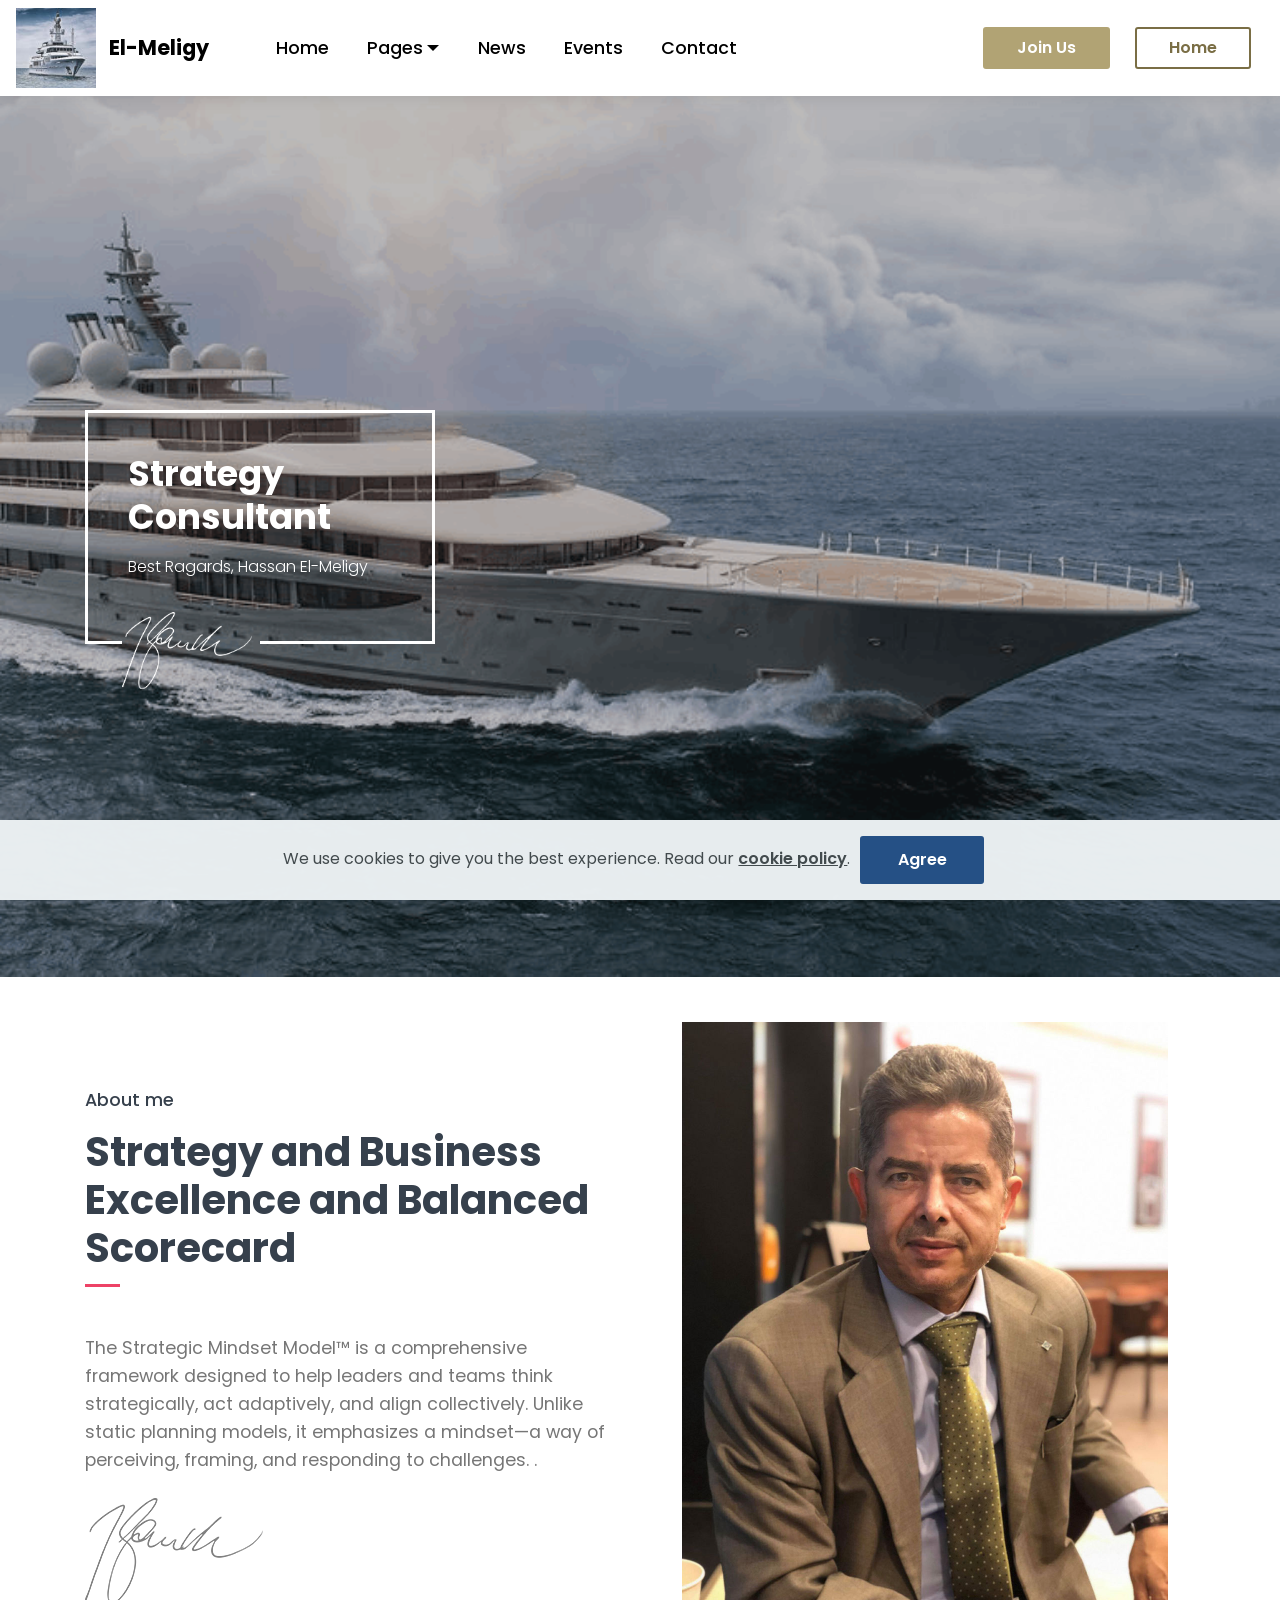
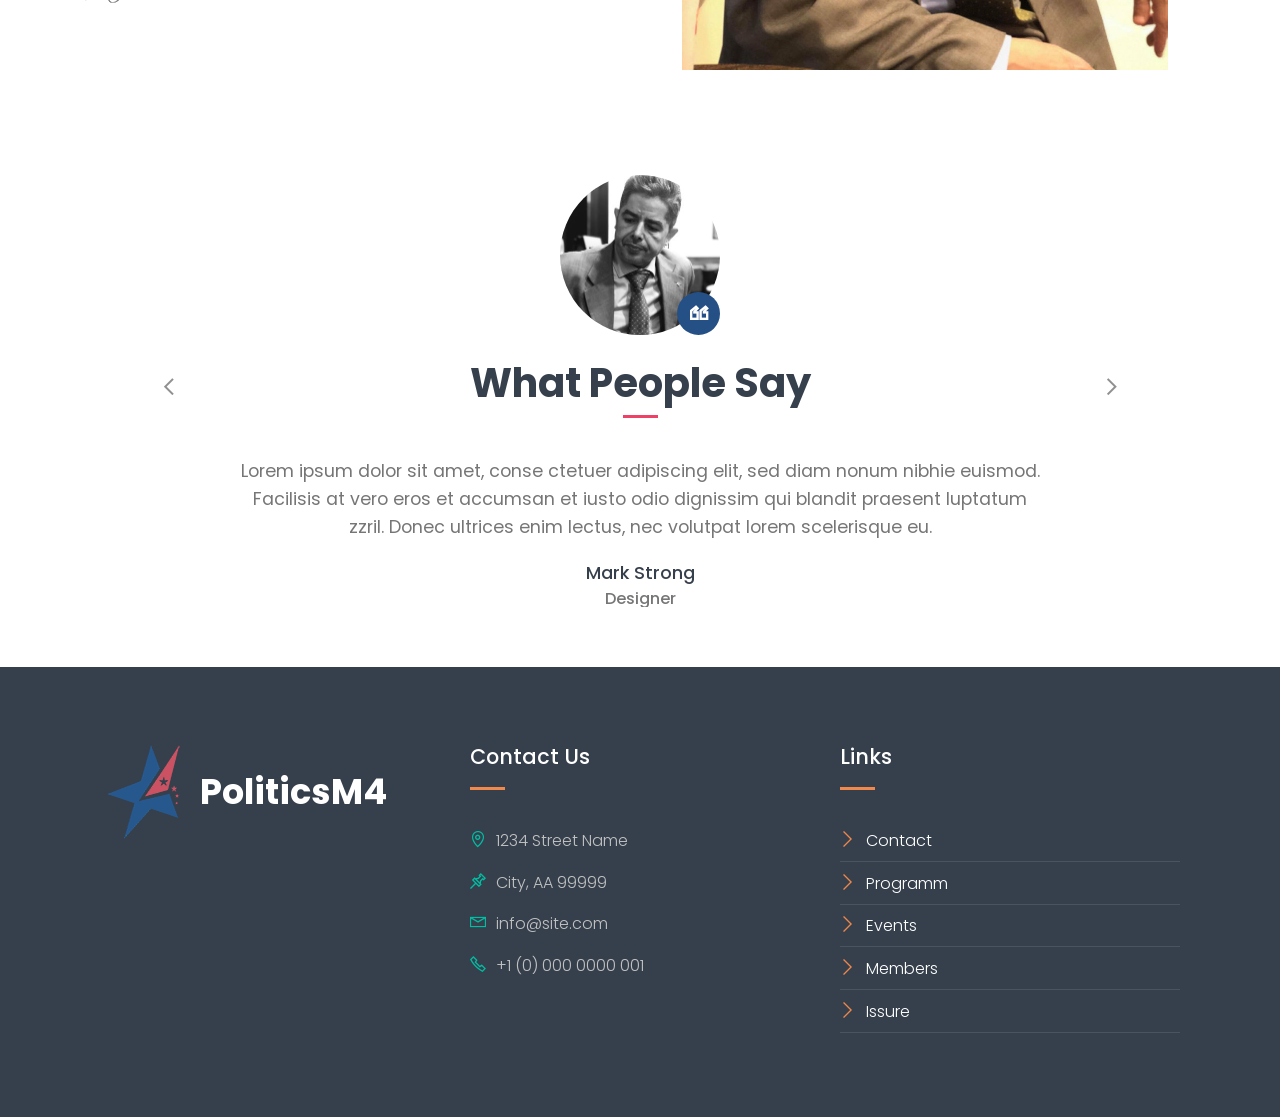
==== commit 72da895c: "Add files via upload" ====
--- a/index.html
+++ b/index.html
@@ -108,14 +108,14 @@
             <div class="col-lg-6 m-auto md-pb">
                 <h3 class="mbr-section-subtitle pb-2 mbr-fonts-style display-7">
                     About me</h3>
-                <h2 class="mbr-section-title mbr-bold pb-1 mbr-fonts-style display-1">Ideological Leader For Youth Generation</h2>
+                <h2 class="mbr-section-title mbr-bold pb-1 mbr-fonts-style display-1">Strategy and Business Excellence and Balanced Scorecard</h2>
                 <div class="line-wrap">
                     <div class="line"></div>
                 </div>
                 <p class="mbr-text py-2 mbr-fonts-style display-7">
-                    Lorem ipsum dolor sit amet, consectetur adipiscing elit. Fusce sed sollicitudin felis. Vestibulum
-                    vestibulum leo sed elit inter dum malesuada. Sed sed scelerisque diam, quis finibus felis. Morbi in
-                    ante neque.<br></p>
+                    The Strategic Mindset Model™ is a comprehensive framework designed to help leaders and teams think strategically, act adaptively, and align collectively. 
+Unlike static planning models, it emphasizes a mindset—a way of perceiving, framing, and responding to challenges.
+.<br></p>
                 <img class="signature" src="assets/images/signature.png" alt="Mobirise">
             </div>
             <div class="col-lg-6 m-auto align-center">
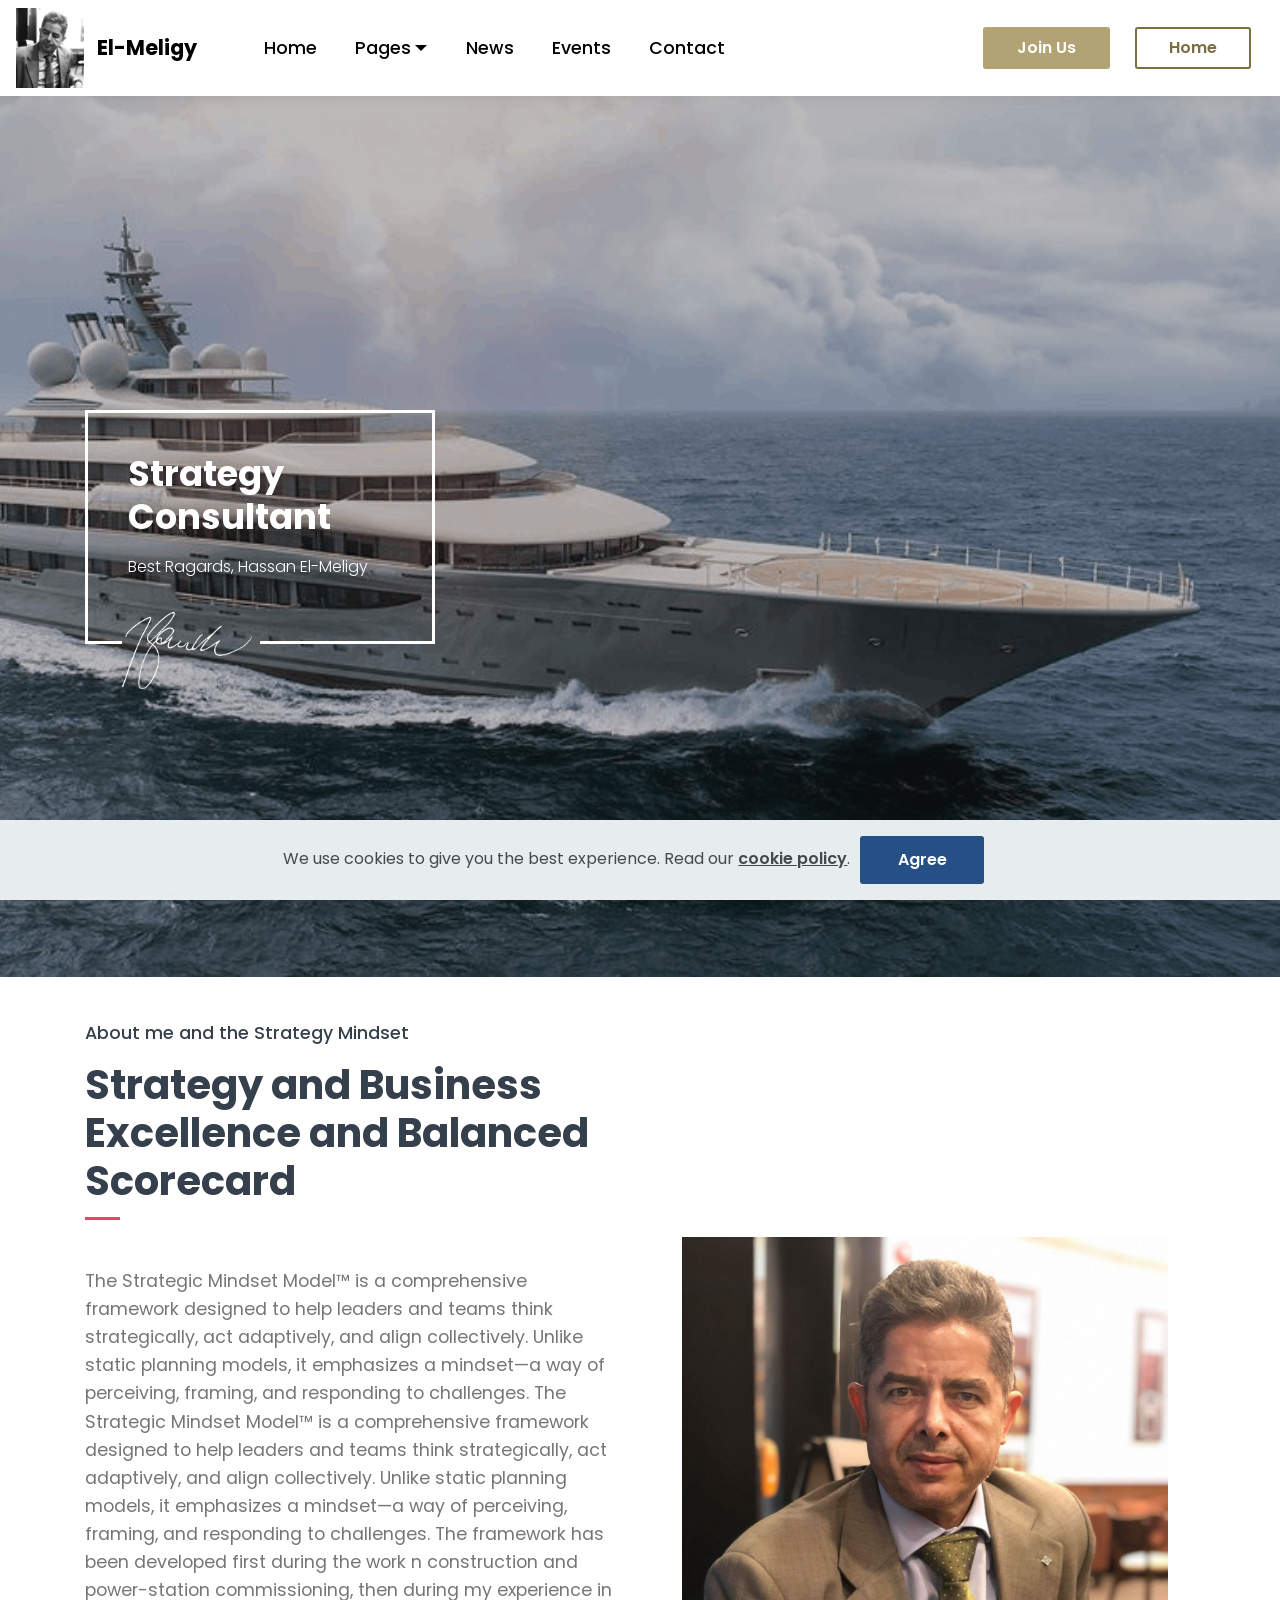
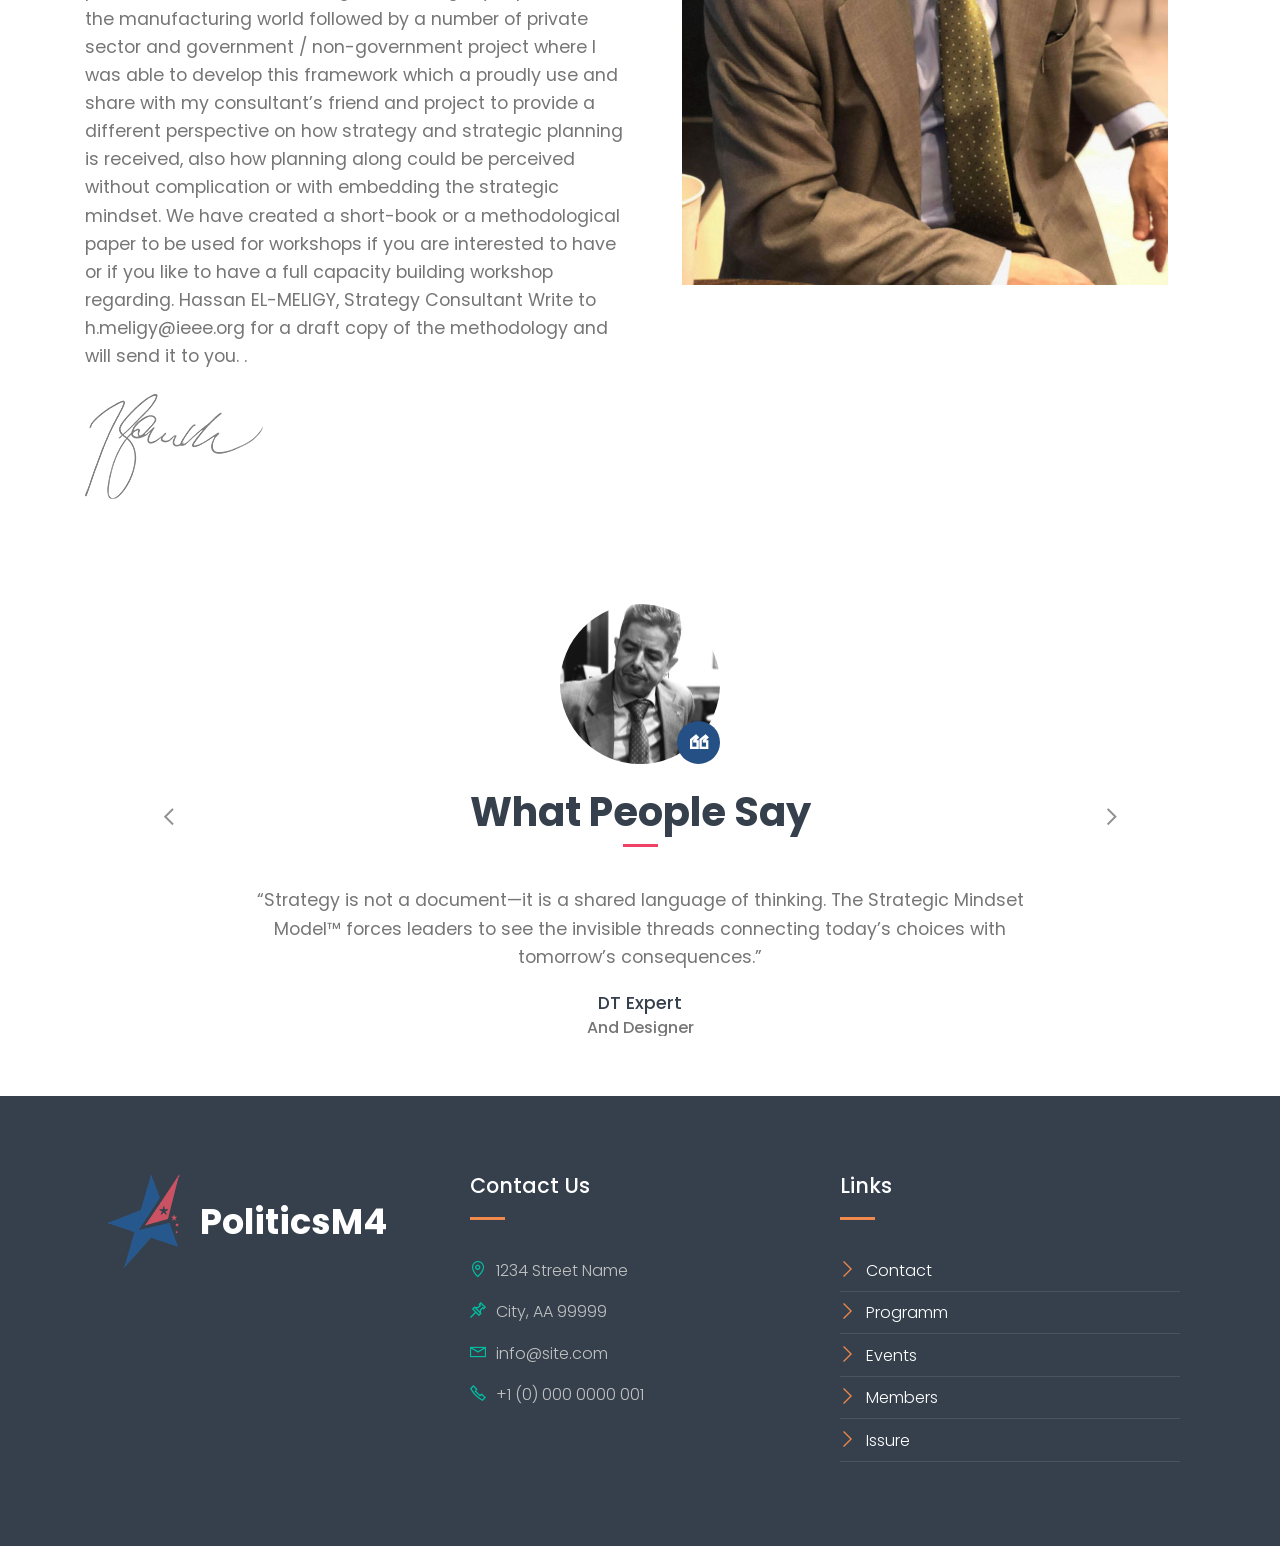
==== commit ea5a2fb1: "Add files via upload" ====
--- a/index.html
+++ b/index.html
@@ -6,7 +6,7 @@
   <meta http-equiv="X-UA-Compatible" content="IE=edge">
   <meta name="generator" content="Mobirise v4.12.3, mobirise.com">
   <meta name="viewport" content="width=device-width, initial-scale=1, minimum-scale=1">
-  <link rel="shortcut icon" href="assets/images/yacht1-96x96.jpg" type="image/x-icon">
+  <link rel="shortcut icon" href="assets/images/1.jpg" type="image/x-icon">
   <meta name="description" content="">
   
   
@@ -42,33 +42,33 @@
         <div class="menu-logo">
             <div class="navbar-brand">
                 <span class="navbar-logo">
-                    <a href="https://mobiri.se">
-                        <img src="assets/images/yacht1-96x96.jpg" alt="Mobirise" title="" style="height: 5rem;">
+                    <a href="https:// www.meligy.com">
+                        <img src="assets/images/1.jpg" alt="hassan" title="" style="height: 5rem;">
                     </a>
                 </span>
-                <span class="navbar-caption-wrap"><a class="navbar-caption text-black display-5" href="https://mobiri.se">El-Meligy</a></span>
+                <span class="navbar-caption-wrap"><a class="navbar-caption text-black display-5" href="https:// www.meligy.com">El-Meligy</a></span>
             </div>
         </div>
         <div class="collapse navbar-collapse" id="navbarSupportedContent">
             <ul class="navbar-nav nav-dropdown" data-app-modern-menu="true">
                 <li class="nav-item">
-                    <a class="nav-link link text-black display-7" href="https://mobiri.se">Home</a>
+                    <a class="nav-link link text-black display-7" href="https:// www.meligy.com">Home</a>
                 </li>
                 <li class="nav-item dropdown">
-                    <a class="nav-link link text-black dropdown-toggle display-7" href="https://mobiri.se" data-toggle="dropdown-submenu" aria-expanded="true">
+                    <a class="nav-link link text-black dropdown-toggle display-7" href="https:// www.meligy.com" data-toggle="dropdown-submenu" aria-expanded="true">
                         Pages</a>
-                    <div class="dropdown-menu"><a class="text-black dropdown-item display-7" href="https://mobiri.se">New Item</a><a class="text-black dropdown-item display-7" href="https://mobiri.se" aria-expanded="false">New Item</a><a class="text-black dropdown-item display-7" href="https://mobiri.se" aria-expanded="false">New Item</a></div>
+                    <div class="dropdown-menu"><a class="text-black dropdown-item display-7" href="https:// www.meligy.com">New Item</a><a class="text-black dropdown-item display-7" href="https:// www.meligy.com" aria-expanded="false">New Item</a><a class="text-black dropdown-item display-7" href="https:// www.meligy.com" aria-expanded="false">New Item</a></div>
                 </li>
-                <li class="nav-item dropdown"><a class="nav-link link text-black display-7" href="https://mobiri.se">
+                <li class="nav-item dropdown"><a class="nav-link link text-black display-7" href="https:// www.meligy.com">
                         News</a></li>
-                <li class="nav-item"><a class="nav-link link text-black display-7" href="https://mobiri.se">
+                <li class="nav-item"><a class="nav-link link text-black display-7" href="https:// www.meligy.com">
                         Events</a></li>
-                <li class="nav-item"><a class="nav-link link text-black display-7" href="https://mobiri.se">
+                <li class="nav-item"><a class="nav-link link text-black display-7" href="https:// www.meligy.com">
                         Contact</a></li>
             </ul>
             <div class="navbar-buttons mbr-section-btn"><a class="btn btn-sm btn-danger display-4" href="tel:+1-234-567-8901">
 
-                    Join Us</a> <a class="btn btn-sm btn-danger-outline display-4" href="tel:+1-234-567-8901">
+                    Join Us</a> <a class="btn btn-sm btn-danger-outline display-4" href="h.meligy@ieee.org">
 
                     Home</a></div>
         </div>
@@ -107,7 +107,7 @@
         <div class="row justify-content-center align-left">
             <div class="col-lg-6 m-auto md-pb">
                 <h3 class="mbr-section-subtitle pb-2 mbr-fonts-style display-7">
-                    About me</h3>
+                    About me and the Strategy Mindset</h3>
                 <h2 class="mbr-section-title mbr-bold pb-1 mbr-fonts-style display-1">Strategy and Business Excellence and Balanced Scorecard</h2>
                 <div class="line-wrap">
                     <div class="line"></div>
@@ -115,6 +115,17 @@
                 <p class="mbr-text py-2 mbr-fonts-style display-7">
                     The Strategic Mindset Model™ is a comprehensive framework designed to help leaders and teams think strategically, act adaptively, and align collectively. 
 Unlike static planning models, it emphasizes a mindset—a way of perceiving, framing, and responding to challenges.
+
+The Strategic Mindset Model™ is a comprehensive framework designed to help leaders and teams think strategically, act adaptively, and align collectively. 
+Unlike static planning models, it emphasizes a mindset—a way of perceiving, framing, and responding to challenges.
+The framework has been developed first during the work n construction and power-station commissioning, then during my experience in the manufacturing world
+followed by a number of private sector and government / non-government project where I was able to develop this framework which a proudly use and share
+with my consultant’s friend and project to provide a different perspective on how strategy and strategic planning is received, also how planning along
+could be perceived without complication or with embedding the strategic mindset.
+We have created a short-book or a methodological paper to be used for workshops if you are interested to have or if you like to have a full capacity building workshop regarding. 
+Hassan EL-MELIGY, Strategy Consultant 
+Write to h.meligy@ieee.org for a draft copy of the methodology and will send it to you.
+
 .<br></p>
                 <img class="signature" src="assets/images/signature.png" alt="Mobirise">
             </div>
@@ -151,15 +162,12 @@
                         </div>
                         
                         <p class="mbr-text mbr-regular pb-4 align-center mbr-fonts-style box display-7">
-                            Lorem ipsum dolor sit amet, conse ctetuer adipiscing elit, sed diam nonum nibhie euismod.
-                            Facilisis
-                            at vero eros et accumsan et iusto odio dignissim qui blandit praesent luptatum zzril. Donec
-                            ultrices
-                            enim lectus, nec volutpat lorem scelerisque eu.</p>
+                            
+“Strategy is not a document—it is a shared language of thinking. The Strategic Mindset Model™ forces leaders to see the invisible threads connecting today’s choices with tomorrow’s consequences.”</p>
                         <div class="author mbr-m-auto">
-                            <h3 class="mbr-semibold pb-2 mbr-fonts-style display-7">Mark Strong
+                            <h3 class="mbr-semibold pb-2 mbr-fonts-style display-7">DT Expert
                             </h3>
-                            <h4 class="mbr-semibold mbr-fonts-style display-4">Designer</h4>
+                            <h4 class="mbr-semibold mbr-fonts-style display-4">And Designer</h4>
                         </div>
                     </div>
                 </div><div class="carousel-item">
@@ -176,14 +184,12 @@
                         </div>
                         
                         <p class="mbr-text mbr-regular pb-4 align-center mbr-fonts-style box display-7">
-                            Lorem ipsum dolor sit amet, conse ctetuer adipiscing elit, sed diam nonum nibhie euismod.
-                            Facilisis
-                            at vero eros et accumsan et iusto odio dignissim qui blandit praesent luptatum zzril. Donec
-                            ultrices
-                            enim lectus, nec volutpat lorem scelerisque eu.</p>
+                            “The model reminds us that a strategic mindset is intergenerational. 
+                            We are not just solving problems for this quarter—
+                            we are designing safety and value for decades to come.”</p>
                         <div class="author mbr-m-auto">
-                            <h3 class="mbr-semibold pb-2 mbr-fonts-style display-7">Kathy Hughes</h3>
-                            <h4 class="mbr-semibold mbr-fonts-style display-4">Coordinator</h4>
+                            <h3 class="mbr-semibold pb-2 mbr-fonts-style display-7">Chairpersons</h3>
+                            <h4 class="mbr-semibold mbr-fonts-style display-4">Construction</h4>
                         </div>
                     </div>
                 </div><div class="carousel-item">
@@ -200,14 +206,12 @@
                         </div>
                         
                         <p class="mbr-text mbr-regular pb-4 align-center mbr-fonts-style box display-7">
-                            Lorem ipsum dolor sit amet, conse ctetuer adipiscing elit, sed diam nonum nibhie euismod.
-                            Facilisis
-                            at vero eros et accumsan et iusto odio dignissim qui blandit praesent luptatum zzril. Donec
-                            ultrices
-                            enim lectus, nec volutpat lorem scelerisque eu.</p>
+                            “What struck me is how the model shifts our focus from rigid planning to 
+                            cultivating an adaptive mindset. Once my team adopted it, o
+                            ur conversations became less about tasks and more about foresight.”.</p>
                         <div class="author mbr-m-auto">
-                            <h3 class="mbr-semibold pb-2 mbr-fonts-style display-7">Greg Morgan</h3>
-                            <h4 class="mbr-semibold mbr-fonts-style display-4">Manager</h4>
+                            <h3 class="mbr-semibold pb-2 mbr-fonts-style display-7">Managers</h3>
+                            <h4 class="mbr-semibold mbr-fonts-style display-4">Oil Field</h4>
                         </div>
                     </div>
                 </div></div>
@@ -290,20 +294,20 @@
                     <div class="card-img"><span class="mbr-iconfont img2 mobi-mbri-arrow-next mobi-mbri"></span>
                     </div>
                     <div class="card-box">
-                        <h4 class="link-title align-left mbr-fonts-style display-4"><a href="https://mobiri.se/" class="text-white">Contact</a></h4>
+                        <h4 class="link-title align-left mbr-fonts-style display-4"><a href="https//www.meligy.com/" class="text-white">Contact</a></h4>
                     </div>
                 </div>
                 <div class="link">
                     <div class="card-img"><span class="mbr-iconfont img2 mobi-mbri-arrow-next mobi-mbri"></span></div>
                     <div class="card-box">
-                        <h4 class="link-title align-left mbr-fonts-style display-4"><a href="https://mobiri.se/" class="text-white">Programm</a></h4>
+                        <h4 class="link-title align-left mbr-fonts-style display-4"><a href="https://www.meligy.com/" class="text-white">Programm</a></h4>
                     </div>
                 </div>
                 <div class="link">
                     <div class="card-img"><span class="mbr-iconfont img2 mobi-mbri-arrow-next mobi-mbri"></span>
                     </div>
                     <div class="card-box">
-                        <h4 class="link-title align-left mbr-fonts-style display-4"><a href="https://mobiri.se/" class="text-white">
+                        <h4 class="link-title align-left mbr-fonts-style display-4"><a href="https://www.meligy.com/" class="text-white">
                                 Events</a></h4>
                     </div>
                 </div>
@@ -312,7 +316,7 @@
                     <div class="card-img"><span class="mbr-iconfont img2 mobi-mbri-arrow-next mobi-mbri"></span>
                     </div>
                     <div class="card-box">
-                        <h4 class="link-title align-left mbr-fonts-style display-4"><a href="https://mobiri.se/" class="text-white">Members</a></h4>
+                        <h4 class="link-title align-left mbr-fonts-style display-4"><a href="https://www.meligy.com/" class="text-white">Members</a></h4>
                     </div>
                 </div>
 
@@ -320,7 +324,7 @@
                     <div class="card-img"><span class="mbr-iconfont img2 mobi-mbri-arrow-next mobi-mbri"></span>
                     </div>
                     <div class="card-box">
-                        <h4 class="link-title align-left mbr-fonts-style display-4"><a href="https://mobiri.se/" class="text-white">Issure</a></h4>
+                        <h4 class="link-title align-left mbr-fonts-style display-4"><a href="https://www.meligy.com/" class="text-white">Issure</a></h4>
                     </div>
                 </div>
             </div>
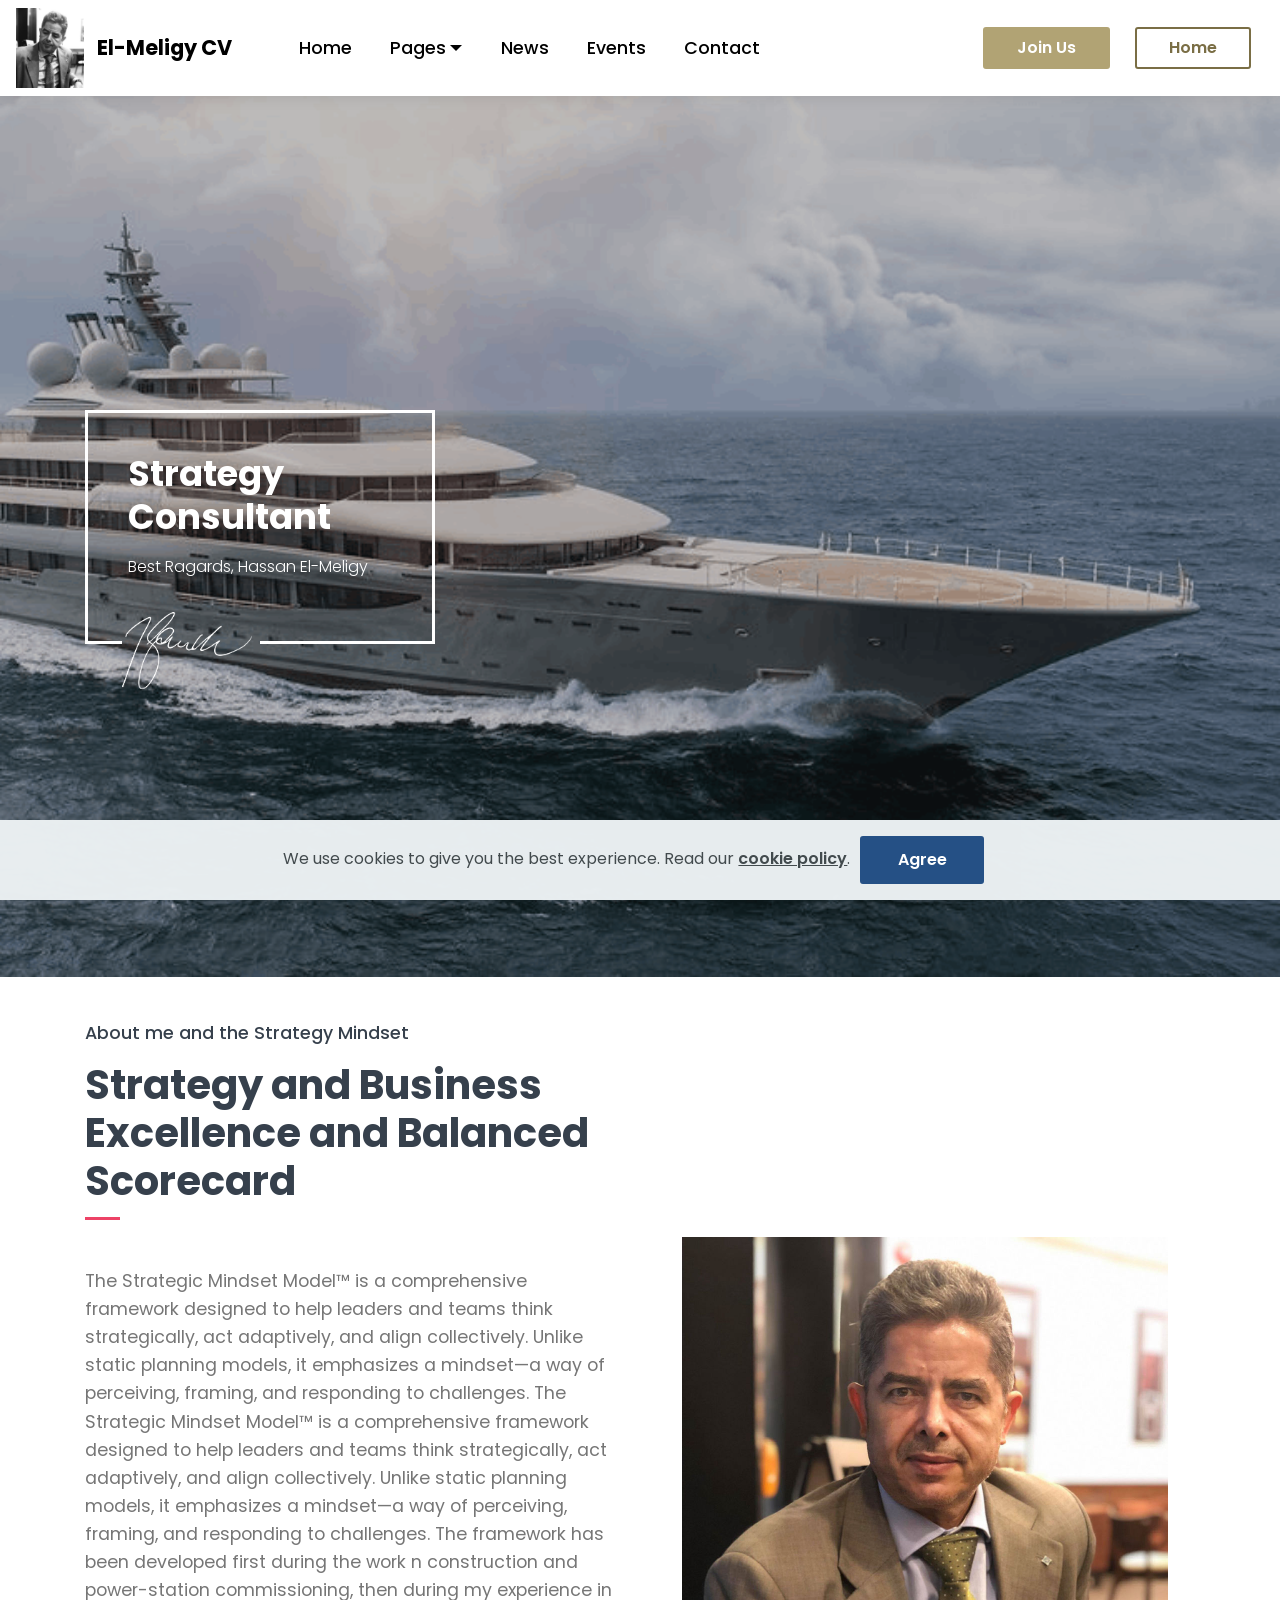
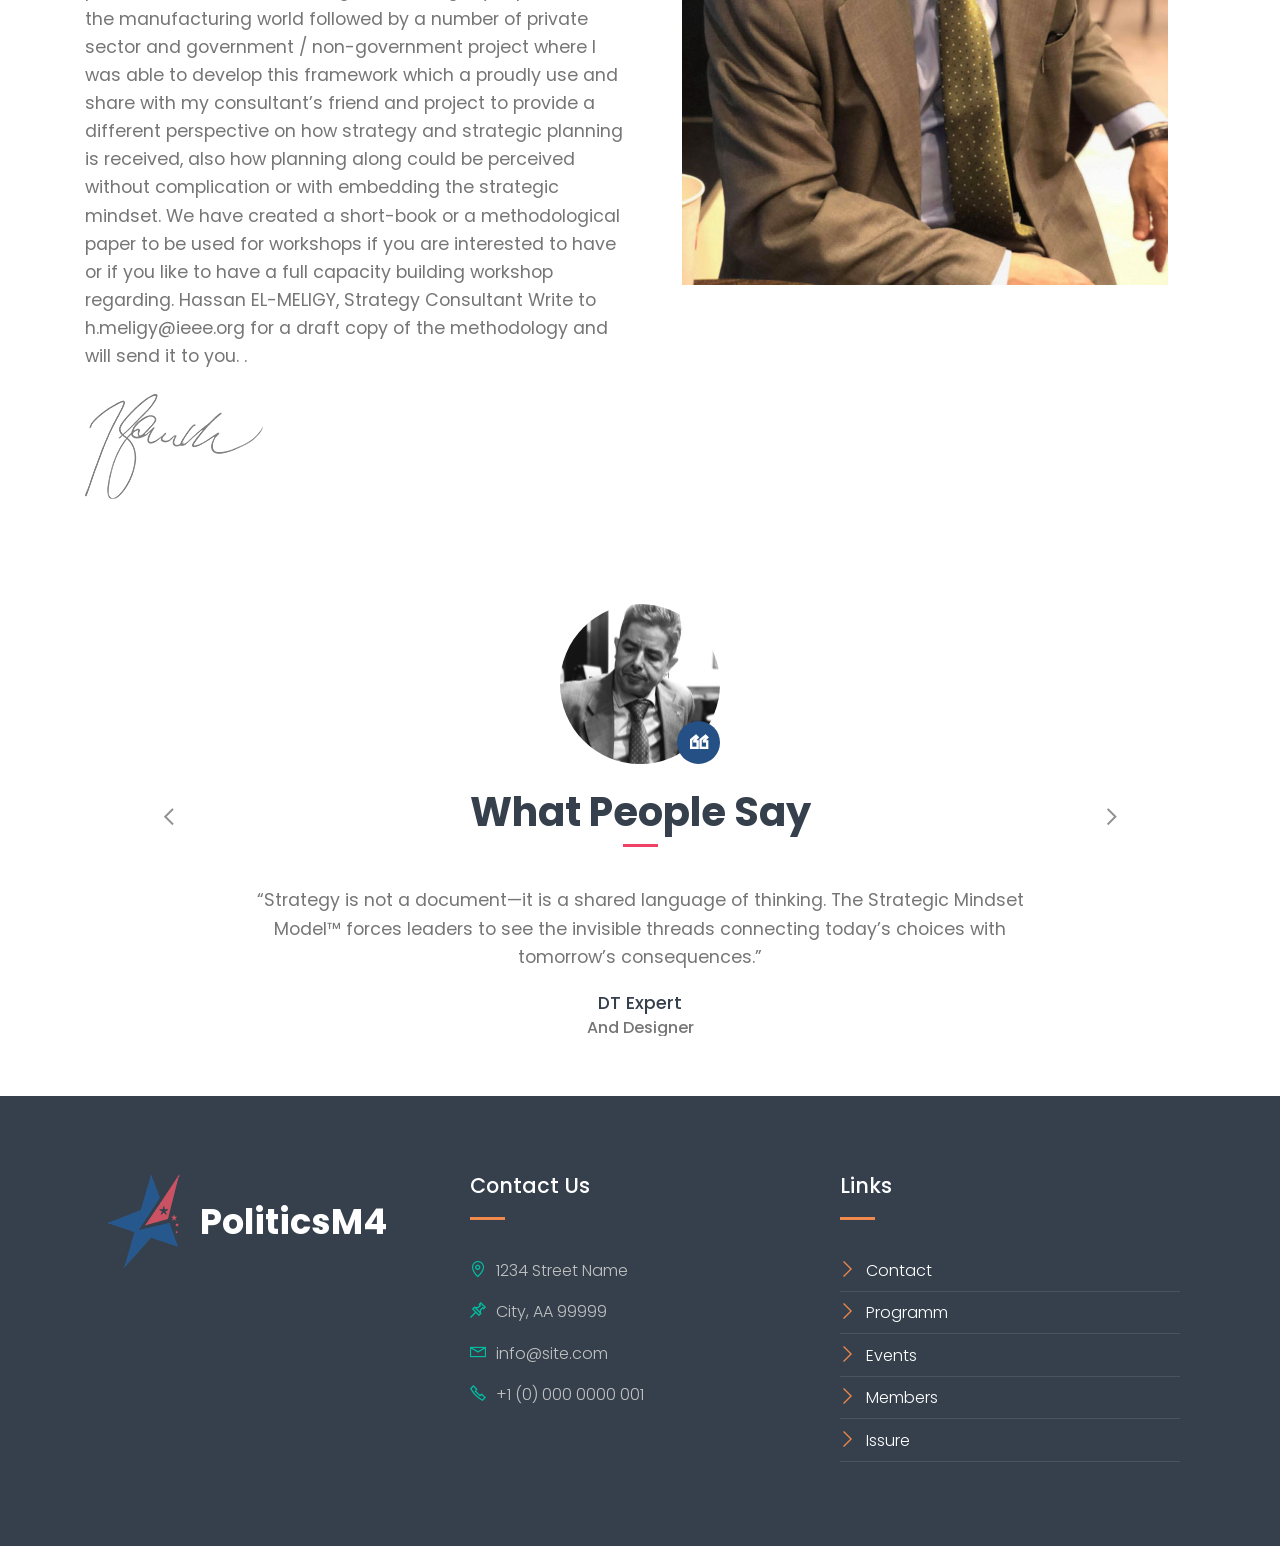
==== commit 03e3f78c: "Add files via upload" ====
--- a/index.html
+++ b/index.html
@@ -1,7 +1,7 @@
 <!DOCTYPE html>
 <html  >
 <head>
-  <!-- Site made with Mobirise Website Builder v4.12.3, https://mobirise.com -->
+  <!--  -->
   <meta charset="UTF-8">
   <meta http-equiv="X-UA-Compatible" content="IE=edge">
   <meta name="generator" content="Mobirise v4.12.3, mobirise.com">
@@ -42,24 +42,24 @@
         <div class="menu-logo">
             <div class="navbar-brand">
                 <span class="navbar-logo">
-                    <a href="https:// www.meligy.com">
+                    <a href="https://www.meligy.com">
                         <img src="assets/images/1.jpg" alt="hassan" title="" style="height: 5rem;">
                     </a>
                 </span>
-                <span class="navbar-caption-wrap"><a class="navbar-caption text-black display-5" href="https:// www.meligy.com">El-Meligy</a></span>
+                <span class="navbar-caption-wrap"><a class="navbar-caption text-black display-5" href="index_cv.html" target="_blank" >El-Meligy CV</a></span>   
             </div>
         </div>
         <div class="collapse navbar-collapse" id="navbarSupportedContent">
             <ul class="navbar-nav nav-dropdown" data-app-modern-menu="true">
                 <li class="nav-item">
-                    <a class="nav-link link text-black display-7" href="https:// www.meligy.com">Home</a>
+                    <a class="nav-link link text-black display-7" href="https://www.meligy.com">Home</a>
                 </li>
                 <li class="nav-item dropdown">
-                    <a class="nav-link link text-black dropdown-toggle display-7" href="https:// www.meligy.com" data-toggle="dropdown-submenu" aria-expanded="true">
+                    <a class="nav-link link text-black dropdown-toggle display-7" href="https://www.meligy.com" data-toggle="dropdown-submenu" aria-expanded="true">
                         Pages</a>
-                    <div class="dropdown-menu"><a class="text-black dropdown-item display-7" href="https:// www.meligy.com">New Item</a><a class="text-black dropdown-item display-7" href="https:// www.meligy.com" aria-expanded="false">New Item</a><a class="text-black dropdown-item display-7" href="https:// www.meligy.com" aria-expanded="false">New Item</a></div>
+                    <div class="dropdown-menu"><a class="text-black dropdown-item display-7" href="https://www.meligy.com">New Item</a><a class="text-black dropdown-item display-7" href="https:// www.meligy.com" aria-expanded="false">New Item</a><a class="text-black dropdown-item display-7" href="https:// www.meligy.com" aria-expanded="false">New Item</a></div>
                 </li>
-                <li class="nav-item dropdown"><a class="nav-link link text-black display-7" href="https:// www.meligy.com">
+                <li class="nav-item dropdown"><a class="nav-link link text-black display-7" href="https://www.meligy.com">
                         News</a></li>
                 <li class="nav-item"><a class="nav-link link text-black display-7" href="https:// www.meligy.com">
                         Events</a></li>
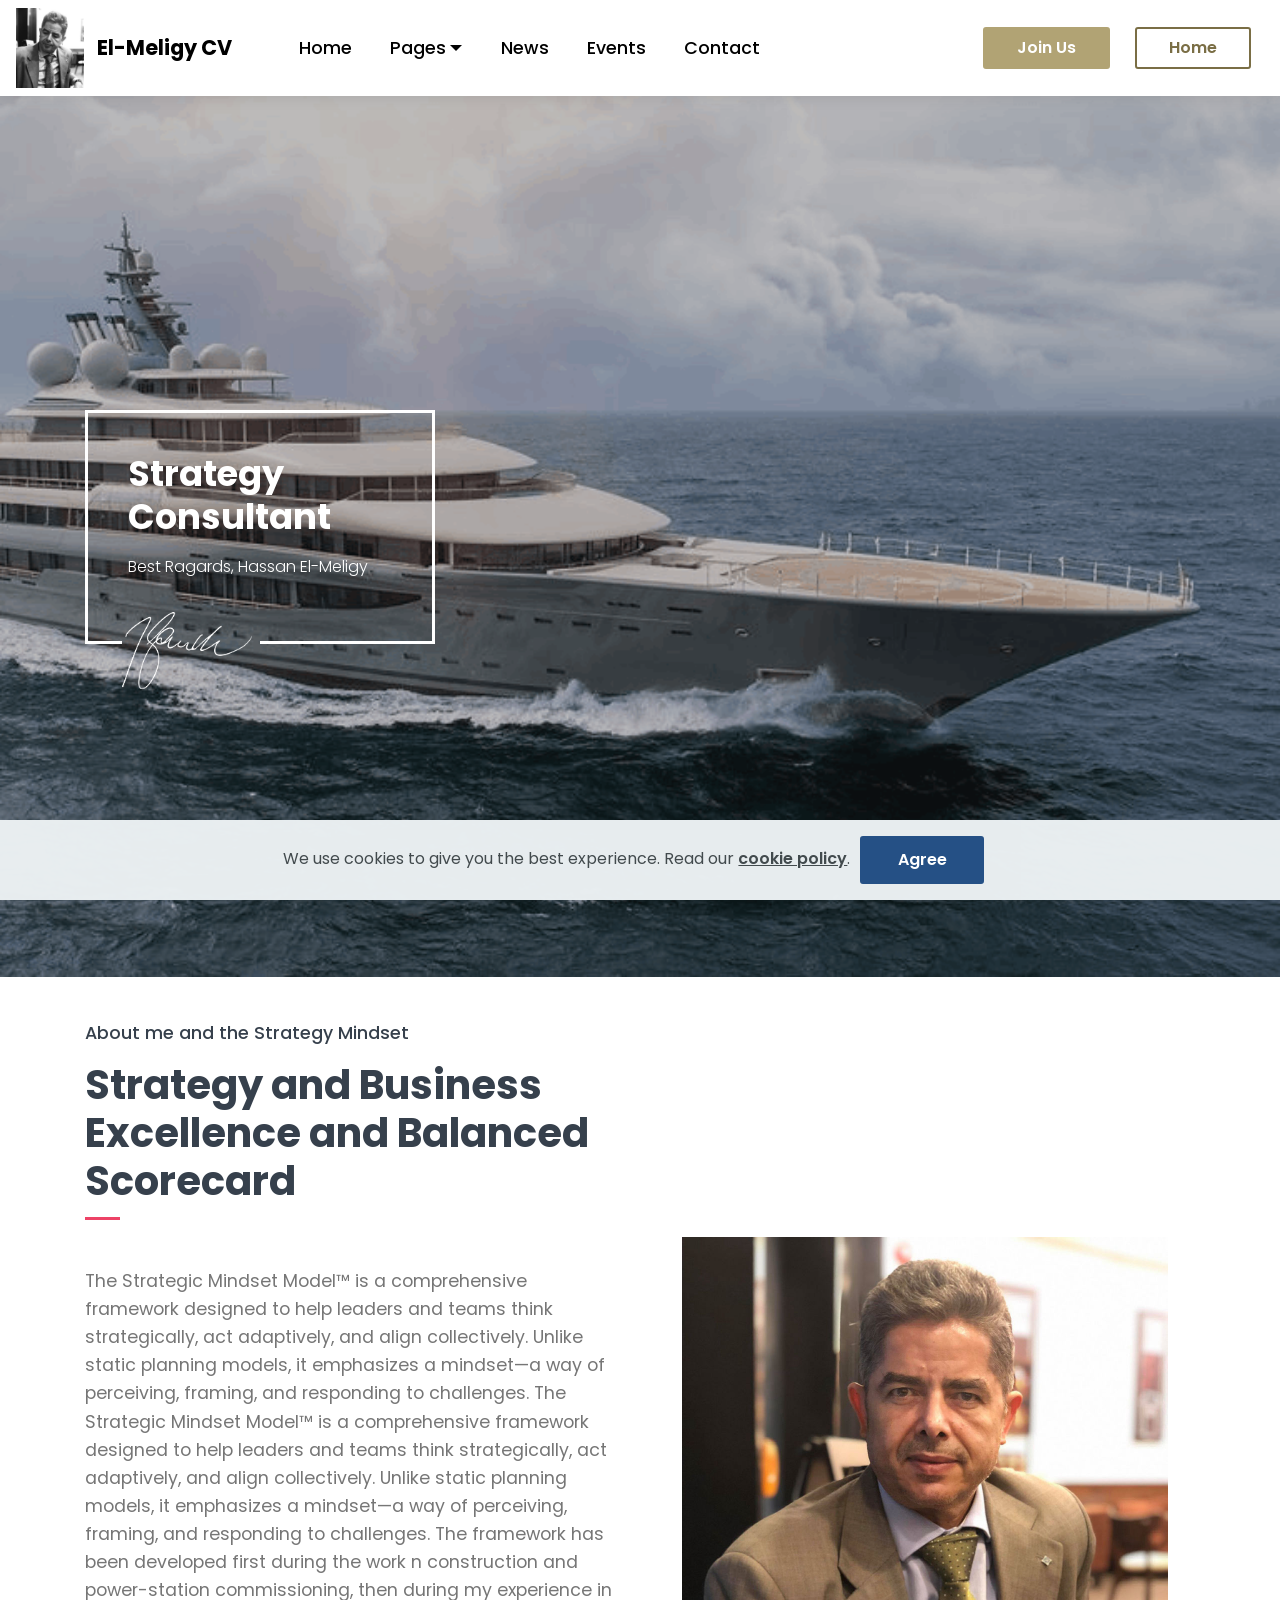
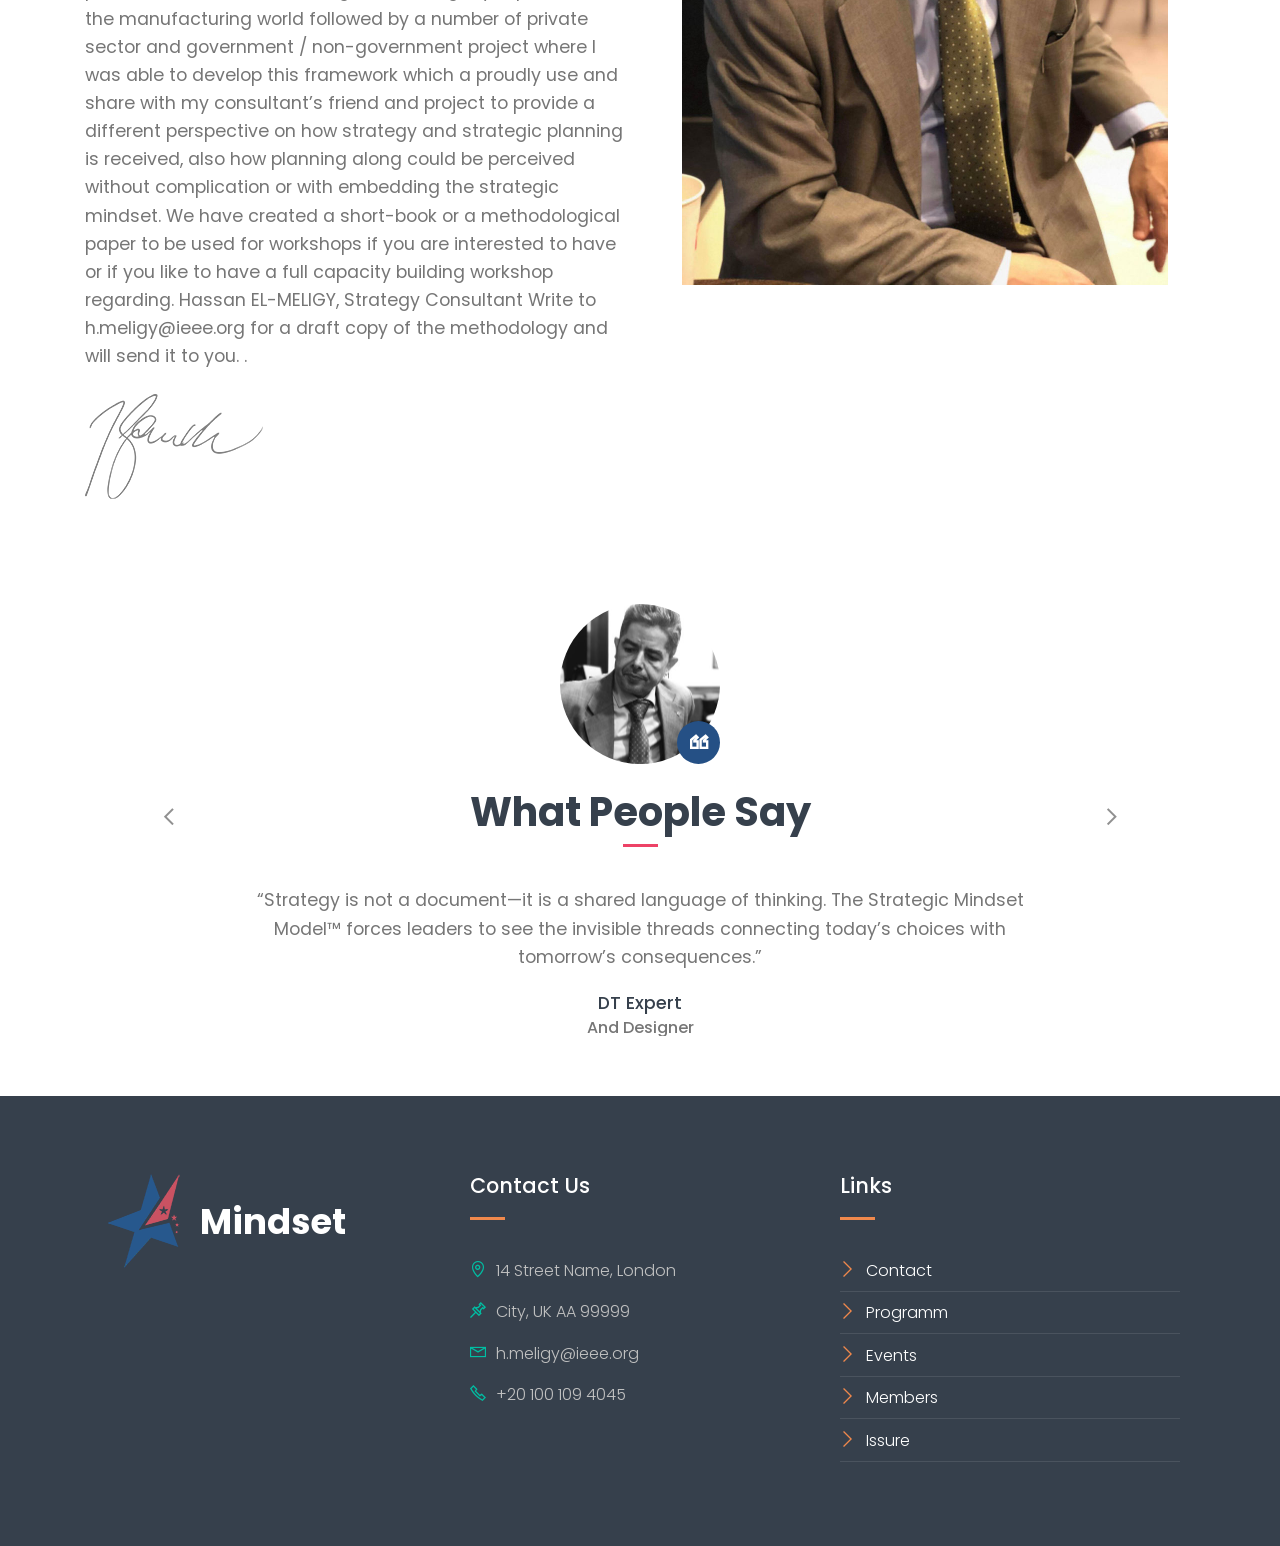
==== commit 7f83e5a9: "Add files via upload" ====
--- a/index.html
+++ b/index.html
@@ -42,7 +42,7 @@
         <div class="menu-logo">
             <div class="navbar-brand">
                 <span class="navbar-logo">
-                    <a href="https://www.meligy.com">
+                    <a href="#">
                         <img src="assets/images/1.jpg" alt="hassan" title="" style="height: 5rem;">
                     </a>
                 </span>
@@ -52,23 +52,23 @@
         <div class="collapse navbar-collapse" id="navbarSupportedContent">
             <ul class="navbar-nav nav-dropdown" data-app-modern-menu="true">
                 <li class="nav-item">
-                    <a class="nav-link link text-black display-7" href="https://www.meligy.com">Home</a>
+                    <a class="nav-link link text-black display-7" href="#">Home</a>
                 </li>
                 <li class="nav-item dropdown">
-                    <a class="nav-link link text-black dropdown-toggle display-7" href="https://www.meligy.com" data-toggle="dropdown-submenu" aria-expanded="true">
+                    <a class="nav-link link text-black dropdown-toggle display-7" href="#" data-toggle="dropdown-submenu" aria-expanded="true">
                         Pages</a>
-                    <div class="dropdown-menu"><a class="text-black dropdown-item display-7" href="https://www.meligy.com">New Item</a><a class="text-black dropdown-item display-7" href="https:// www.meligy.com" aria-expanded="false">New Item</a><a class="text-black dropdown-item display-7" href="https:// www.meligy.com" aria-expanded="false">New Item</a></div>
+                    <div class="dropdown-menu"><a class="text-black dropdown-item display-7" href="#">Job Market</a><a class="text-black dropdown-item display-7" href="#" aria-expanded="false">Accounts</a><a class="text-black dropdown-item display-7" href="#" aria-expanded="false">Pipes</a></div>
                 </li>
-                <li class="nav-item dropdown"><a class="nav-link link text-black display-7" href="https://www.meligy.com">
+                <li class="nav-item dropdown"><a class="nav-link link text-black display-7" href="#">
                         News</a></li>
-                <li class="nav-item"><a class="nav-link link text-black display-7" href="https:// www.meligy.com">
+                <li class="nav-item"><a class="nav-link link text-black display-7" href="#">
                         Events</a></li>
-                <li class="nav-item"><a class="nav-link link text-black display-7" href="https:// www.meligy.com">
+                <li class="nav-item"><a class="nav-link link text-black display-7" href="#">
                         Contact</a></li>
             </ul>
             <div class="navbar-buttons mbr-section-btn"><a class="btn btn-sm btn-danger display-4" href="tel:+1-234-567-8901">
 
-                    Join Us</a> <a class="btn btn-sm btn-danger-outline display-4" href="h.meligy@ieee.org">
+                    Join Us</a> <a class="btn btn-sm btn-danger-outline display-4" href="#">
 
                     Home</a></div>
         </div>
@@ -242,7 +242,7 @@
                     <img src="assets/images/logo.png" alt="Mobirise">
 
                     <h4 class="align-left mbr-bold mbr-fonts-style display-2">
-                        PoliticsM4</h4>
+                        Mindset</h4>
                 </div>
 
                 
@@ -257,13 +257,13 @@
                     <div class="card-img"><span class="mbr-iconfont img1 mobi-mbri-map-pin mobi-mbri"></span>
                     </div>
                     <div class="card-box">
-                        <h4 class="item-title align-left mbr-fonts-style display-4">1234 Street Name</h4>
+                        <h4 class="item-title align-left mbr-fonts-style display-4">14 Street Name, London</h4>
                     </div>
                 </div>
                 <div class="item">
                     <div class="card-img"><span class="mbr-iconfont img1 mobi-mbri-pin mobi-mbri"></span></div>
                     <div class="card-box">
-                        <h4 class="item-title align-left mbr-fonts-style display-4">City, AA 99999</h4>
+                        <h4 class="item-title align-left mbr-fonts-style display-4">City, UK AA 99999</h4>
                     </div>
                 </div>
                 <div class="item">
@@ -271,14 +271,14 @@
                     </div>
                     <div class="card-box">
                         <h4 class="item-title align-left mbr-fonts-style display-4">
-                            info@site.com</h4>
+                           h.meligy@ieee.org</h4>
                     </div>
                 </div>
                 <div class="item">
                     <div class="card-img"><span class="mbr-iconfont img1 mobi-mbri-phone mobi-mbri"></span>
                     </div>
                     <div class="card-box">
-                        <h4 class="item-title align-left mbr-fonts-style display-4">+1 (0) 000 0000 001</h4>
+                        <h4 class="item-title align-left mbr-fonts-style display-4">+20 100 109 4045</h4>
                     </div>
                 </div>
                 
@@ -294,20 +294,20 @@
                     <div class="card-img"><span class="mbr-iconfont img2 mobi-mbri-arrow-next mobi-mbri"></span>
                     </div>
                     <div class="card-box">
-                        <h4 class="link-title align-left mbr-fonts-style display-4"><a href="https//www.meligy.com/" class="text-white">Contact</a></h4>
+                        <h4 class="link-title align-left mbr-fonts-style display-4"><a href="#" class="text-white">Contact</a></h4>
                     </div>
                 </div>
                 <div class="link">
                     <div class="card-img"><span class="mbr-iconfont img2 mobi-mbri-arrow-next mobi-mbri"></span></div>
                     <div class="card-box">
-                        <h4 class="link-title align-left mbr-fonts-style display-4"><a href="https://www.meligy.com/" class="text-white">Programm</a></h4>
+                        <h4 class="link-title align-left mbr-fonts-style display-4"><a href="#" class="text-white">Programm</a></h4>
                     </div>
                 </div>
                 <div class="link">
                     <div class="card-img"><span class="mbr-iconfont img2 mobi-mbri-arrow-next mobi-mbri"></span>
                     </div>
                     <div class="card-box">
-                        <h4 class="link-title align-left mbr-fonts-style display-4"><a href="https://www.meligy.com/" class="text-white">
+                        <h4 class="link-title align-left mbr-fonts-style display-4"><a href="#" class="text-white">
                                 Events</a></h4>
                     </div>
                 </div>
@@ -316,7 +316,7 @@
                     <div class="card-img"><span class="mbr-iconfont img2 mobi-mbri-arrow-next mobi-mbri"></span>
                     </div>
                     <div class="card-box">
-                        <h4 class="link-title align-left mbr-fonts-style display-4"><a href="https://www.meligy.com/" class="text-white">Members</a></h4>
+                        <h4 class="link-title align-left mbr-fonts-style display-4"><a href="#" class="text-white">Members</a></h4>
                     </div>
                 </div>
 
@@ -324,7 +324,7 @@
                     <div class="card-img"><span class="mbr-iconfont img2 mobi-mbri-arrow-next mobi-mbri"></span>
                     </div>
                     <div class="card-box">
-                        <h4 class="link-title align-left mbr-fonts-style display-4"><a href="https://www.meligy.com/" class="text-white">Issure</a></h4>
+                        <h4 class="link-title align-left mbr-fonts-style display-4"><a href="#" class="text-white">Issure</a></h4>
                     </div>
                 </div>
             </div>
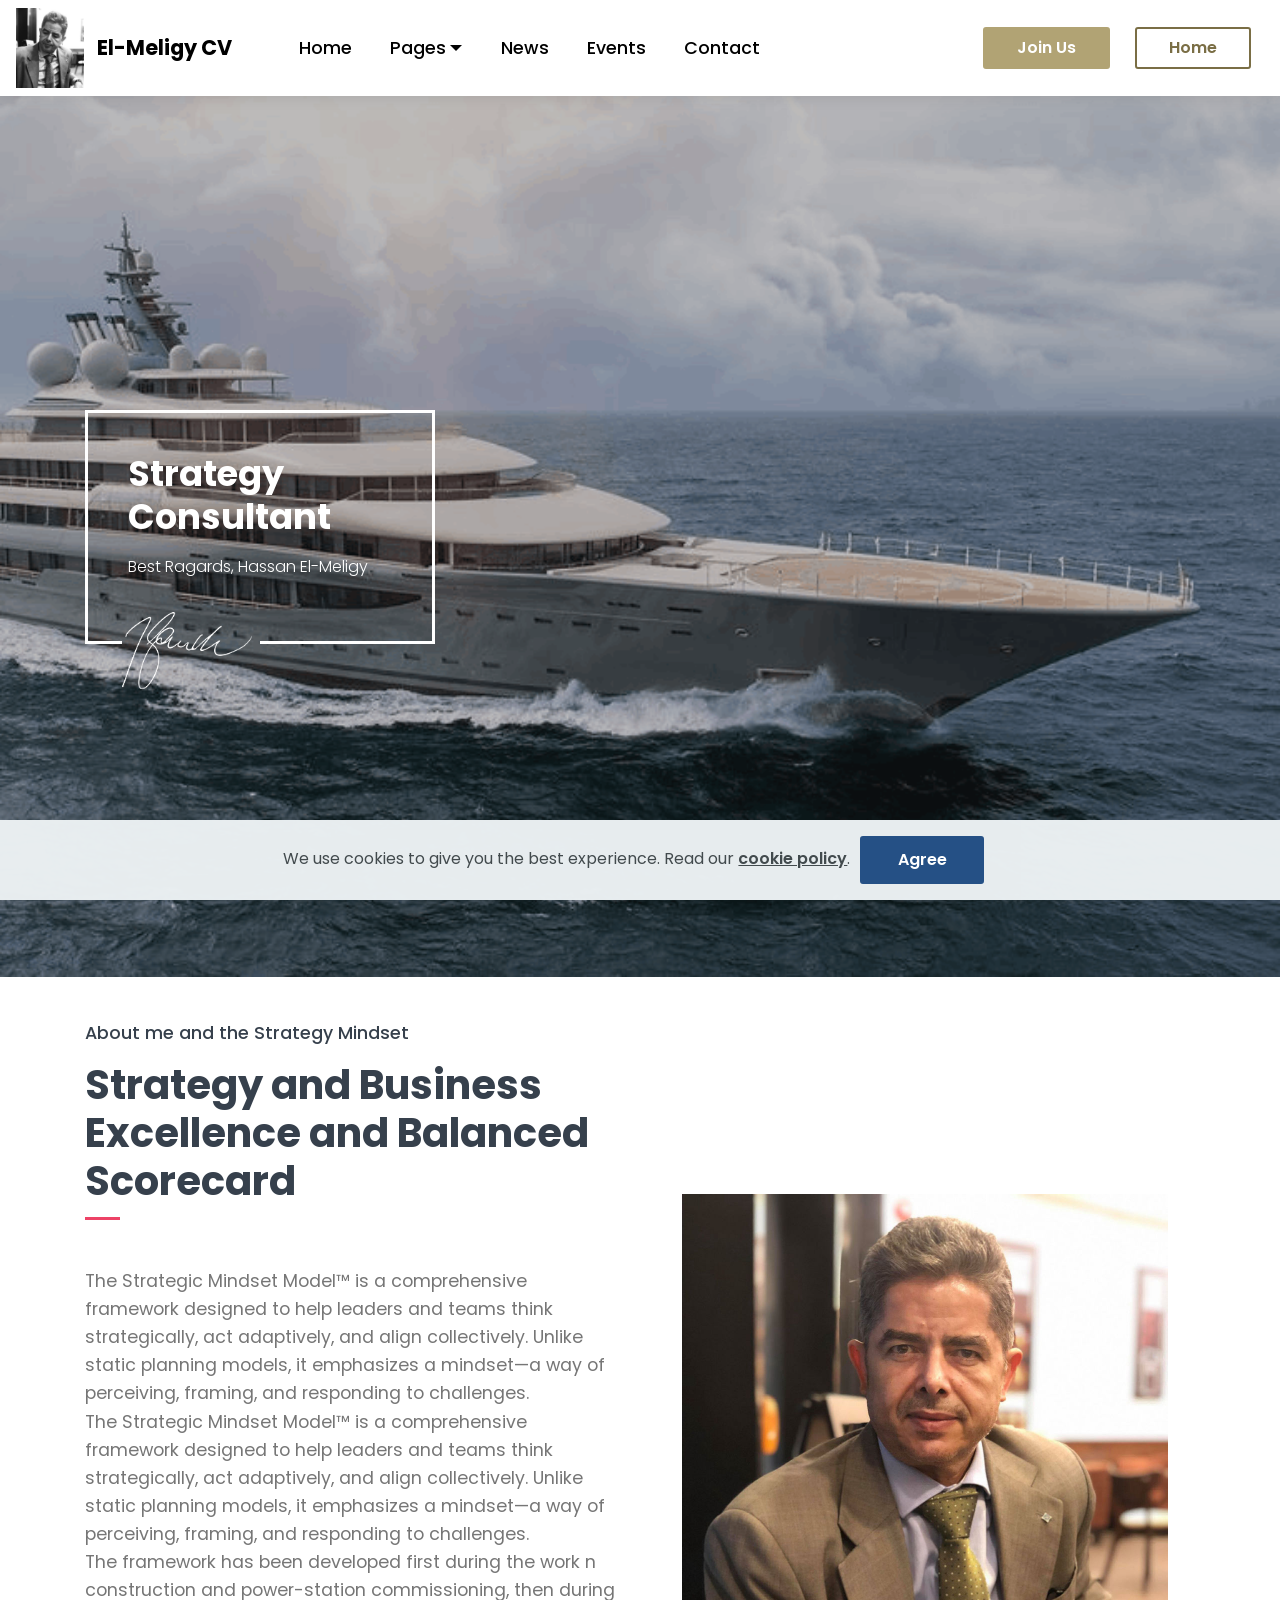
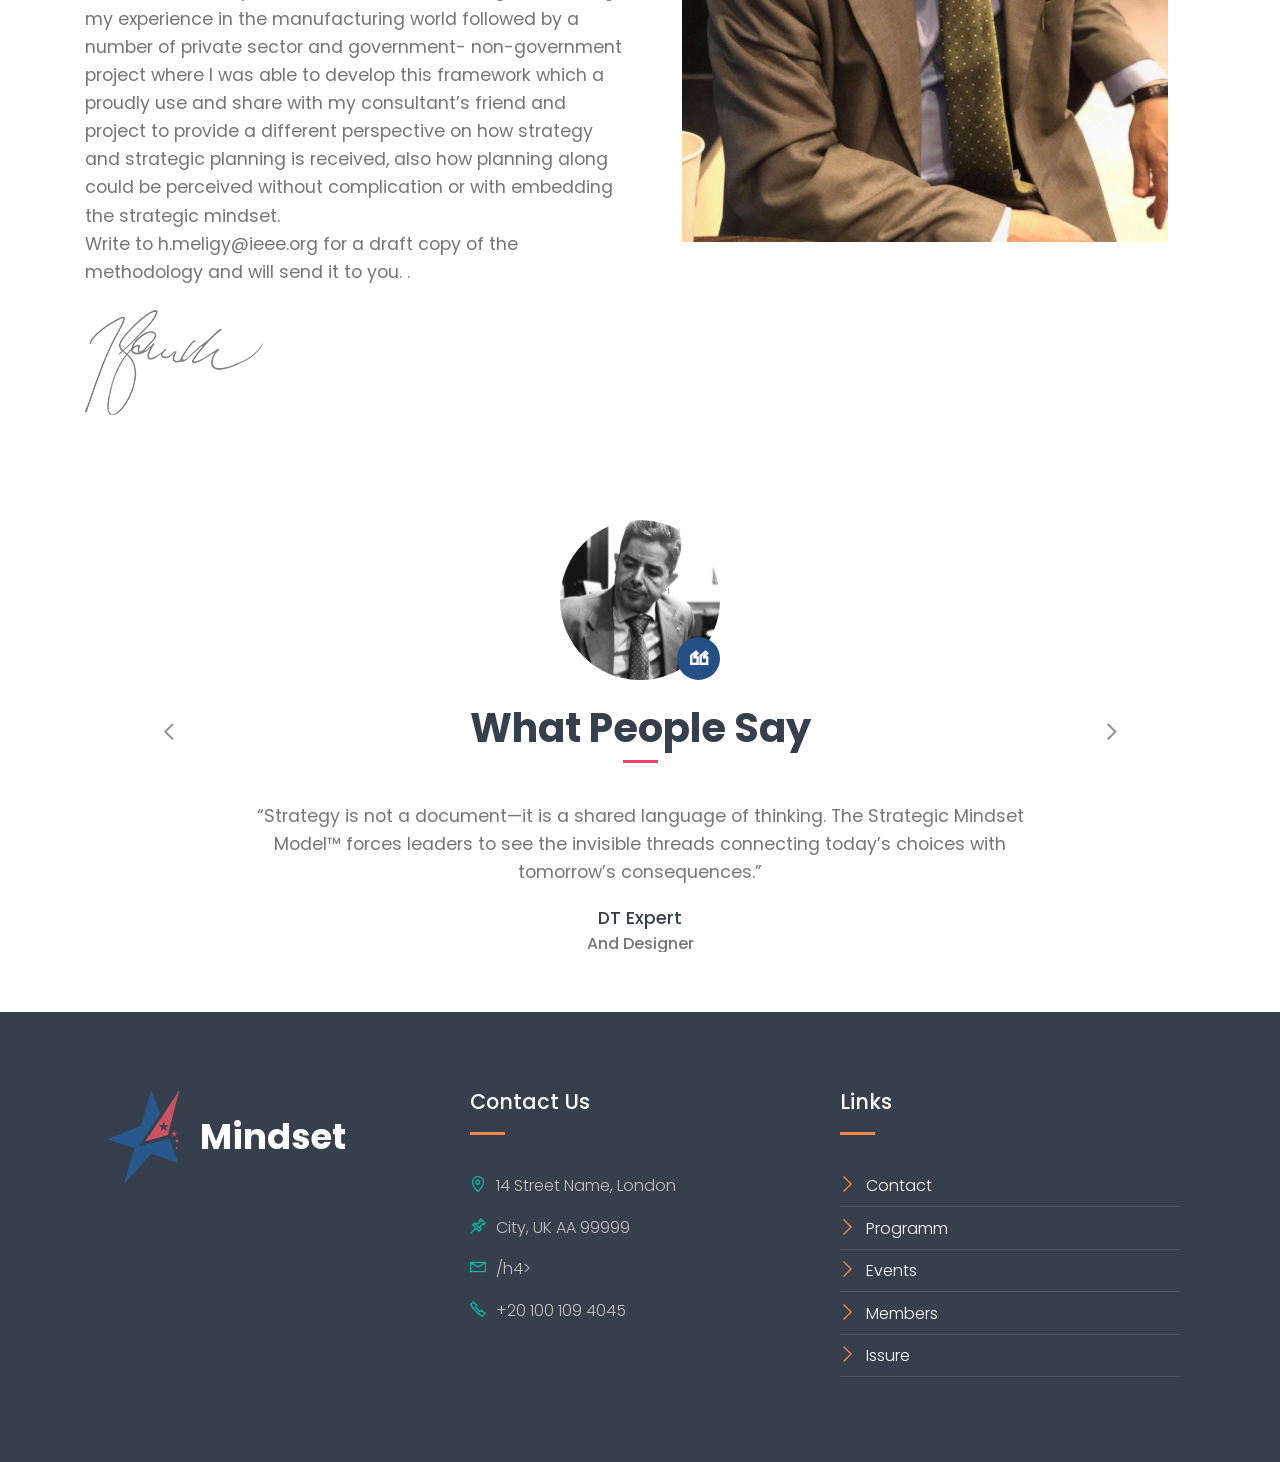
==== commit facbbba9: "Add files via upload" ====
--- a/index.html
+++ b/index.html
@@ -66,9 +66,9 @@
                 <li class="nav-item"><a class="nav-link link text-black display-7" href="#">
                         Contact</a></li>
             </ul>
-            <div class="navbar-buttons mbr-section-btn"><a class="btn btn-sm btn-danger display-4" href="tel:+1-234-567-8901">
-
-                    Join Us</a> <a class="btn btn-sm btn-danger-outline display-4" href="#">
+            <div class="navbar-buttons mbr-section-btn"><a class="btn btn-sm btn-danger display-4" href="#">    
+
+                    Join Us</a> <a class="btn btn-sm btn-danger-outline display-4" href="#">    
 
                     Home</a></div>
         </div>
@@ -114,17 +114,17 @@
                 </div>
                 <p class="mbr-text py-2 mbr-fonts-style display-7">
                     The Strategic Mindset Model™ is a comprehensive framework designed to help leaders and teams think strategically, act adaptively, and align collectively. 
-Unlike static planning models, it emphasizes a mindset—a way of perceiving, framing, and responding to challenges.
+Unlike static planning models, it emphasizes a mindset—a way of perceiving, framing, and responding to challenges. <br>
 
 The Strategic Mindset Model™ is a comprehensive framework designed to help leaders and teams think strategically, act adaptively, and align collectively. 
-Unlike static planning models, it emphasizes a mindset—a way of perceiving, framing, and responding to challenges.
+Unlike static planning models, it emphasizes a mindset—a way of perceiving, framing, and responding to challenges. <br>
+
 The framework has been developed first during the work n construction and power-station commissioning, then during my experience in the manufacturing world
-followed by a number of private sector and government / non-government project where I was able to develop this framework which a proudly use and share
+followed by a number of private sector and government- non-government project where I was able to develop this framework which a proudly use and share
 with my consultant’s friend and project to provide a different perspective on how strategy and strategic planning is received, also how planning along
-could be perceived without complication or with embedding the strategic mindset.
-We have created a short-book or a methodological paper to be used for workshops if you are interested to have or if you like to have a full capacity building workshop regarding. 
-Hassan EL-MELIGY, Strategy Consultant 
-Write to h.meligy@ieee.org for a draft copy of the methodology and will send it to you.
+could be perceived without complication or with embedding the strategic mindset. <br>
+
+Write to h.meligy@ieee.org for a draft copy of the methodology and will send it to you. 
 
 .<br></p>
                 <img class="signature" src="assets/images/signature.png" alt="Mobirise">
@@ -271,7 +271,7 @@
                     </div>
                     <div class="card-box">
                         <h4 class="item-title align-left mbr-fonts-style display-4">
-                           h.meligy@ieee.org</h4>
+                           /h4>
                     </div>
                 </div>
                 <div class="item">
